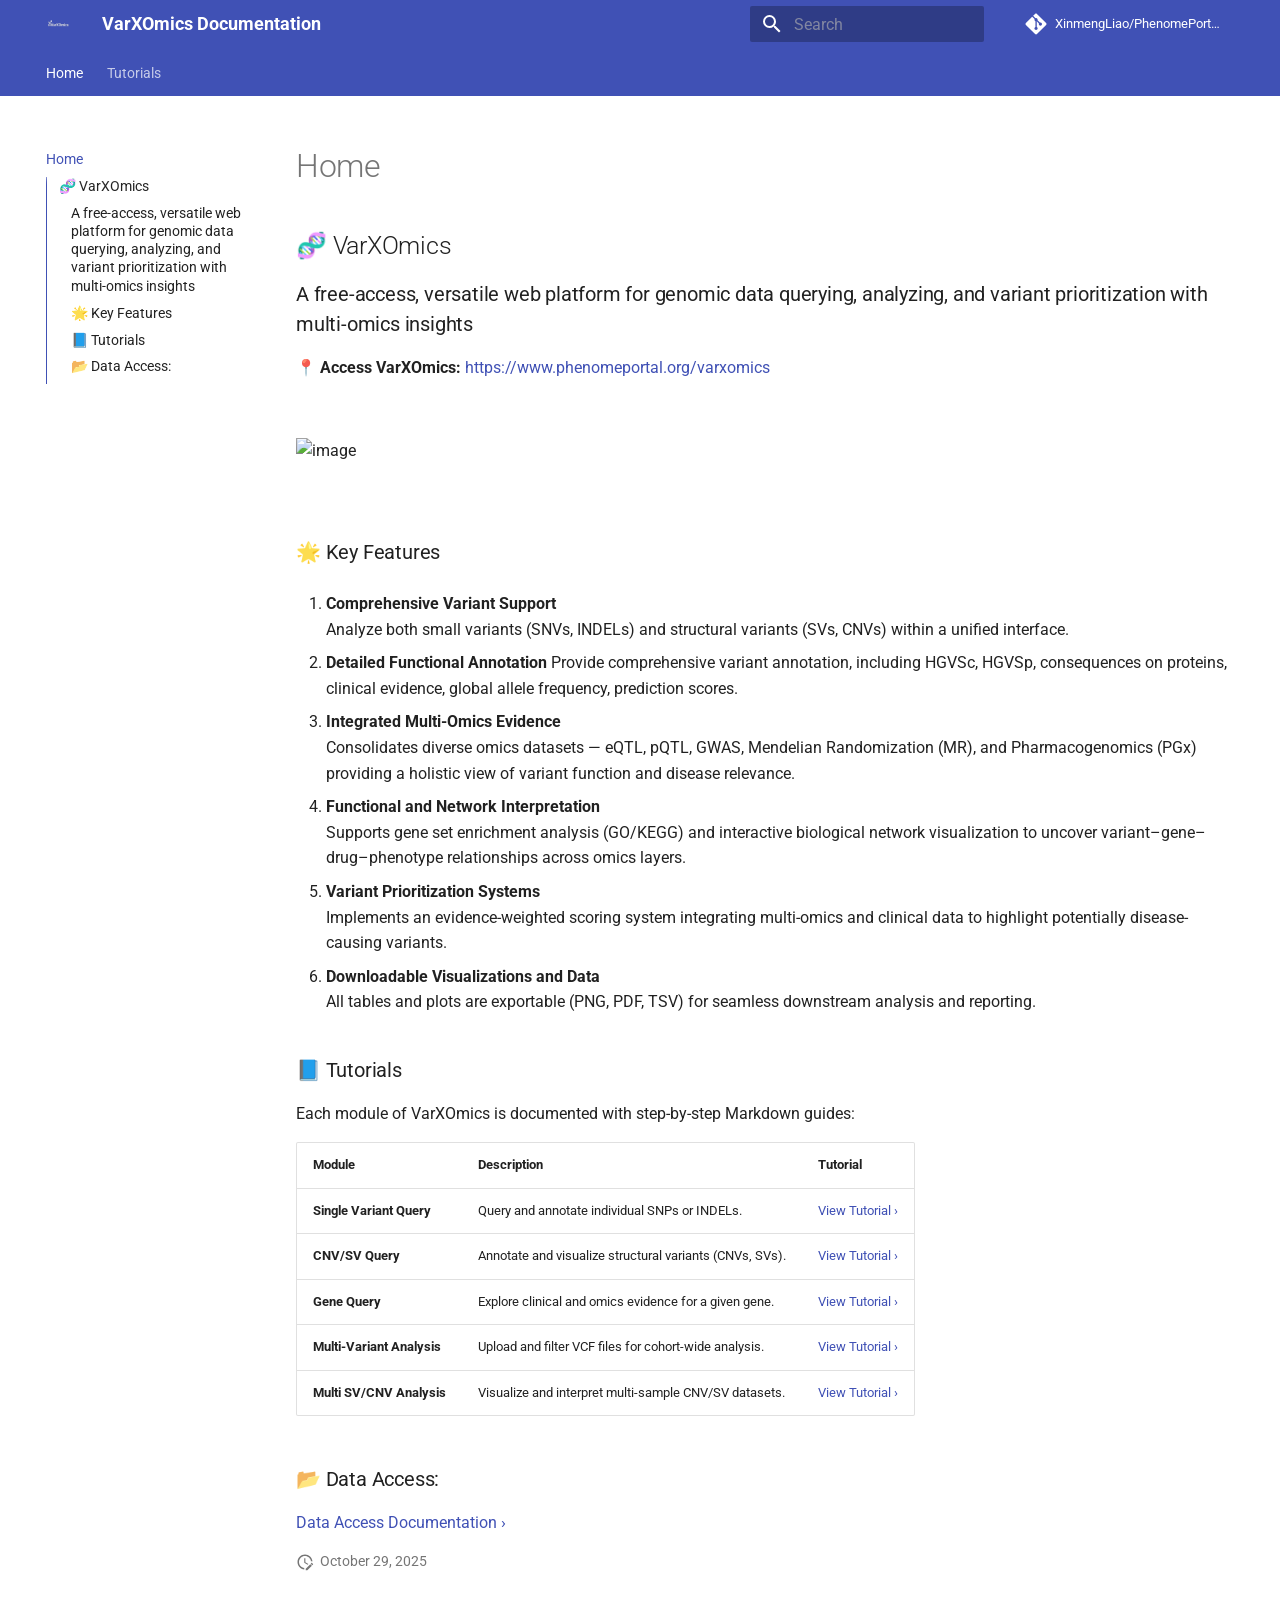
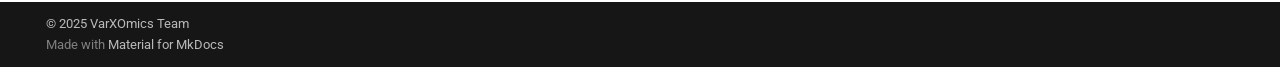
==== Intro/index.html @ 3ace54a8 "Deployed fb011fa with MkDocs version: 1.6.1" ====
<!doctype html>
<html lang="en" class="no-js">
  <head>
    
      <meta charset="utf-8">
      <meta name="viewport" content="width=device-width,initial-scale=1">
      
      
        <meta name="author" content="Xinmeng Liao">
      
      
        <link rel="canonical" href="https://xinmengliao.github.io/PhenomePortal-VarXOmics/Intro/">
      
      
      
        <link rel="next" href="../Functions/Variant%20Query/">
      
      
      <link rel="icon" href="../images/favicon.png">
      <meta name="generator" content="mkdocs-1.6.1, mkdocs-material-9.6.22">
    
    
      
        <title>Home - VarXOmics Documentation</title>
      
    
    
      <link rel="stylesheet" href="../assets/stylesheets/main.84d31ad4.min.css">
      
        
        <link rel="stylesheet" href="../assets/stylesheets/palette.06af60db.min.css">
      
      


    
    
      
    
    
      
        
        
        <link rel="preconnect" href="https://fonts.gstatic.com" crossorigin>
        <link rel="stylesheet" href="https://fonts.googleapis.com/css?family=Roboto:300,300i,400,400i,700,700i%7CRoboto+Mono:400,400i,700,700i&display=fallback">
        <style>:root{--md-text-font:"Roboto";--md-code-font:"Roboto Mono"}</style>
      
    
    
    <script>__md_scope=new URL("..",location),__md_hash=e=>[...e].reduce(((e,_)=>(e<<5)-e+_.charCodeAt(0)),0),__md_get=(e,_=localStorage,t=__md_scope)=>JSON.parse(_.getItem(t.pathname+"."+e)),__md_set=(e,_,t=localStorage,a=__md_scope)=>{try{t.setItem(a.pathname+"."+e,JSON.stringify(_))}catch(e){}}</script>
    
      

    
    
    
  </head>
  
  
    
    
      
    
    
    
    
    <body dir="ltr" data-md-color-scheme="default" data-md-color-primary="indigo" data-md-color-accent="blue">
  
    
    <input class="md-toggle" data-md-toggle="drawer" type="checkbox" id="__drawer" autocomplete="off">
    <input class="md-toggle" data-md-toggle="search" type="checkbox" id="__search" autocomplete="off">
    <label class="md-overlay" for="__drawer"></label>
    <div data-md-component="skip">
      
        
        <a href="#varxomics" class="md-skip">
          Skip to content
        </a>
      
    </div>
    <div data-md-component="announce">
      
    </div>
    
    
      

<header class="md-header" data-md-component="header">
  <nav class="md-header__inner md-grid" aria-label="Header">
    <a href=".." title="VarXOmics Documentation" class="md-header__button md-logo" aria-label="VarXOmics Documentation" data-md-component="logo">
      
  <img src="../images/white-logo.png" alt="logo">

    </a>
    <label class="md-header__button md-icon" for="__drawer">
      
      <svg xmlns="http://www.w3.org/2000/svg" viewBox="0 0 24 24"><path d="M3 6h18v2H3zm0 5h18v2H3zm0 5h18v2H3z"/></svg>
    </label>
    <div class="md-header__title" data-md-component="header-title">
      <div class="md-header__ellipsis">
        <div class="md-header__topic">
          <span class="md-ellipsis">
            VarXOmics Documentation
          </span>
        </div>
        <div class="md-header__topic" data-md-component="header-topic">
          <span class="md-ellipsis">
            
              Home
            
          </span>
        </div>
      </div>
    </div>
    
      
        <form class="md-header__option" data-md-component="palette">
  
    
    
    
    <input class="md-option" data-md-color-media="" data-md-color-scheme="default" data-md-color-primary="indigo" data-md-color-accent="blue"  aria-hidden="true"  type="radio" name="__palette" id="__palette_0">
    
  
</form>
      
    
    
      <script>var palette=__md_get("__palette");if(palette&&palette.color){if("(prefers-color-scheme)"===palette.color.media){var media=matchMedia("(prefers-color-scheme: light)"),input=document.querySelector(media.matches?"[data-md-color-media='(prefers-color-scheme: light)']":"[data-md-color-media='(prefers-color-scheme: dark)']");palette.color.media=input.getAttribute("data-md-color-media"),palette.color.scheme=input.getAttribute("data-md-color-scheme"),palette.color.primary=input.getAttribute("data-md-color-primary"),palette.color.accent=input.getAttribute("data-md-color-accent")}for(var[key,value]of Object.entries(palette.color))document.body.setAttribute("data-md-color-"+key,value)}</script>
    
    
    
      
      
        <label class="md-header__button md-icon" for="__search">
          
          <svg xmlns="http://www.w3.org/2000/svg" viewBox="0 0 24 24"><path d="M9.5 3A6.5 6.5 0 0 1 16 9.5c0 1.61-.59 3.09-1.56 4.23l.27.27h.79l5 5-1.5 1.5-5-5v-.79l-.27-.27A6.52 6.52 0 0 1 9.5 16 6.5 6.5 0 0 1 3 9.5 6.5 6.5 0 0 1 9.5 3m0 2C7 5 5 7 5 9.5S7 14 9.5 14 14 12 14 9.5 12 5 9.5 5"/></svg>
        </label>
        <div class="md-search" data-md-component="search" role="dialog">
  <label class="md-search__overlay" for="__search"></label>
  <div class="md-search__inner" role="search">
    <form class="md-search__form" name="search">
      <input type="text" class="md-search__input" name="query" aria-label="Search" placeholder="Search" autocapitalize="off" autocorrect="off" autocomplete="off" spellcheck="false" data-md-component="search-query" required>
      <label class="md-search__icon md-icon" for="__search">
        
        <svg xmlns="http://www.w3.org/2000/svg" viewBox="0 0 24 24"><path d="M9.5 3A6.5 6.5 0 0 1 16 9.5c0 1.61-.59 3.09-1.56 4.23l.27.27h.79l5 5-1.5 1.5-5-5v-.79l-.27-.27A6.52 6.52 0 0 1 9.5 16 6.5 6.5 0 0 1 3 9.5 6.5 6.5 0 0 1 9.5 3m0 2C7 5 5 7 5 9.5S7 14 9.5 14 14 12 14 9.5 12 5 9.5 5"/></svg>
        
        <svg xmlns="http://www.w3.org/2000/svg" viewBox="0 0 24 24"><path d="M20 11v2H8l5.5 5.5-1.42 1.42L4.16 12l7.92-7.92L13.5 5.5 8 11z"/></svg>
      </label>
      <nav class="md-search__options" aria-label="Search">
        
        <button type="reset" class="md-search__icon md-icon" title="Clear" aria-label="Clear" tabindex="-1">
          
          <svg xmlns="http://www.w3.org/2000/svg" viewBox="0 0 24 24"><path d="M19 6.41 17.59 5 12 10.59 6.41 5 5 6.41 10.59 12 5 17.59 6.41 19 12 13.41 17.59 19 19 17.59 13.41 12z"/></svg>
        </button>
      </nav>
      
    </form>
    <div class="md-search__output">
      <div class="md-search__scrollwrap" tabindex="0" data-md-scrollfix>
        <div class="md-search-result" data-md-component="search-result">
          <div class="md-search-result__meta">
            Initializing search
          </div>
          <ol class="md-search-result__list" role="presentation"></ol>
        </div>
      </div>
    </div>
  </div>
</div>
      
    
    
      <div class="md-header__source">
        <a href="https://github.com/XinmengLiao/PhenomePortal-VarXOmics" title="Go to repository" class="md-source" data-md-component="source">
  <div class="md-source__icon md-icon">
    
    <svg xmlns="http://www.w3.org/2000/svg" viewBox="0 0 448 512"><!--! Font Awesome Free 7.1.0 by @fontawesome - https://fontawesome.com License - https://fontawesome.com/license/free (Icons: CC BY 4.0, Fonts: SIL OFL 1.1, Code: MIT License) Copyright 2025 Fonticons, Inc.--><path d="M439.6 236.1 244 40.5c-5.4-5.5-12.8-8.5-20.4-8.5s-15 3-20.4 8.4L162.5 81l51.5 51.5c27.1-9.1 52.7 16.8 43.4 43.7l49.7 49.7c34.2-11.8 61.2 31 35.5 56.7-26.5 26.5-70.2-2.9-56-37.3L240.3 199v121.9c25.3 12.5 22.3 41.8 9.1 55-6.4 6.4-15.2 10.1-24.3 10.1s-17.8-3.6-24.3-10.1c-17.6-17.6-11.1-46.9 11.2-56v-123c-20.8-8.5-24.6-30.7-18.6-45L142.6 101 8.5 235.1C3 240.6 0 247.9 0 255.5s3 15 8.5 20.4l195.6 195.7c5.4 5.4 12.7 8.4 20.4 8.4s15-3 20.4-8.4l194.7-194.7c5.4-5.4 8.4-12.8 8.4-20.4s-3-15-8.4-20.4"/></svg>
  </div>
  <div class="md-source__repository">
    XinmengLiao/PhenomePortal-VarXOmics
  </div>
</a>
      </div>
    
  </nav>
  
</header>
    
    <div class="md-container" data-md-component="container">
      
      
        
          
            
<nav class="md-tabs" aria-label="Tabs" data-md-component="tabs">
  <div class="md-grid">
    <ul class="md-tabs__list">
      
        
  
  
  
    
  
  
    <li class="md-tabs__item md-tabs__item--active">
      <a href="./" class="md-tabs__link">
        
  
  
    
  
  Home

      </a>
    </li>
  

      
        
  
  
  
  
    
    
      <li class="md-tabs__item">
        <a href="../Functions/Variant%20Query/" class="md-tabs__link">
          
  
  
  Tutorials

        </a>
      </li>
    
  

      
    </ul>
  </div>
</nav>
          
        
      
      <main class="md-main" data-md-component="main">
        <div class="md-main__inner md-grid">
          
            
              
              <div class="md-sidebar md-sidebar--primary" data-md-component="sidebar" data-md-type="navigation" >
                <div class="md-sidebar__scrollwrap">
                  <div class="md-sidebar__inner">
                    


  


  

<nav class="md-nav md-nav--primary md-nav--lifted md-nav--integrated" aria-label="Navigation" data-md-level="0">
  <label class="md-nav__title" for="__drawer">
    <a href=".." title="VarXOmics Documentation" class="md-nav__button md-logo" aria-label="VarXOmics Documentation" data-md-component="logo">
      
  <img src="../images/white-logo.png" alt="logo">

    </a>
    VarXOmics Documentation
  </label>
  
    <div class="md-nav__source">
      <a href="https://github.com/XinmengLiao/PhenomePortal-VarXOmics" title="Go to repository" class="md-source" data-md-component="source">
  <div class="md-source__icon md-icon">
    
    <svg xmlns="http://www.w3.org/2000/svg" viewBox="0 0 448 512"><!--! Font Awesome Free 7.1.0 by @fontawesome - https://fontawesome.com License - https://fontawesome.com/license/free (Icons: CC BY 4.0, Fonts: SIL OFL 1.1, Code: MIT License) Copyright 2025 Fonticons, Inc.--><path d="M439.6 236.1 244 40.5c-5.4-5.5-12.8-8.5-20.4-8.5s-15 3-20.4 8.4L162.5 81l51.5 51.5c27.1-9.1 52.7 16.8 43.4 43.7l49.7 49.7c34.2-11.8 61.2 31 35.5 56.7-26.5 26.5-70.2-2.9-56-37.3L240.3 199v121.9c25.3 12.5 22.3 41.8 9.1 55-6.4 6.4-15.2 10.1-24.3 10.1s-17.8-3.6-24.3-10.1c-17.6-17.6-11.1-46.9 11.2-56v-123c-20.8-8.5-24.6-30.7-18.6-45L142.6 101 8.5 235.1C3 240.6 0 247.9 0 255.5s3 15 8.5 20.4l195.6 195.7c5.4 5.4 12.7 8.4 20.4 8.4s15-3 20.4-8.4l194.7-194.7c5.4-5.4 8.4-12.8 8.4-20.4s-3-15-8.4-20.4"/></svg>
  </div>
  <div class="md-source__repository">
    XinmengLiao/PhenomePortal-VarXOmics
  </div>
</a>
    </div>
  
  <ul class="md-nav__list" data-md-scrollfix>
    
      
      
  
  
    
  
  
  
    <li class="md-nav__item md-nav__item--active">
      
      <input class="md-nav__toggle md-toggle" type="checkbox" id="__toc">
      
      
      
        <label class="md-nav__link md-nav__link--active" for="__toc">
          
  
  
  <span class="md-ellipsis">
    Home
    
  </span>
  

          <span class="md-nav__icon md-icon"></span>
        </label>
      
      <a href="./" class="md-nav__link md-nav__link--active">
        
  
  
  <span class="md-ellipsis">
    Home
    
  </span>
  

      </a>
      
        

<nav class="md-nav md-nav--secondary" aria-label="Table of contents">
  
  
  
  
    <label class="md-nav__title" for="__toc">
      <span class="md-nav__icon md-icon"></span>
      Table of contents
    </label>
    <ul class="md-nav__list" data-md-component="toc" data-md-scrollfix>
      
        <li class="md-nav__item">
  <a href="#varxomics" class="md-nav__link">
    <span class="md-ellipsis">
      🧬 VarXOmics
    </span>
  </a>
  
    <nav class="md-nav" aria-label="🧬 VarXOmics">
      <ul class="md-nav__list">
        
          <li class="md-nav__item">
  <a href="#a-free-access-versatile-web-platform-for-genomic-data-querying-analyzing-and-variant-prioritization-with-multi-omics-insights" class="md-nav__link">
    <span class="md-ellipsis">
      A free-access, versatile web platform for genomic data querying, analyzing, and variant prioritization with multi-omics insights
    </span>
  </a>
  
</li>
        
          <li class="md-nav__item">
  <a href="#key-features" class="md-nav__link">
    <span class="md-ellipsis">
      🌟 Key Features
    </span>
  </a>
  
</li>
        
          <li class="md-nav__item">
  <a href="#tutorials" class="md-nav__link">
    <span class="md-ellipsis">
      📘 Tutorials
    </span>
  </a>
  
</li>
        
          <li class="md-nav__item">
  <a href="#data-access" class="md-nav__link">
    <span class="md-ellipsis">
      📂 Data Access:
    </span>
  </a>
  
</li>
        
      </ul>
    </nav>
  
</li>
      
    </ul>
  
</nav>
      
    </li>
  

    
      
      
  
  
  
  
    
    
    
    
      
      
        
      
    
    
    <li class="md-nav__item md-nav__item--nested">
      
        
        
        <input class="md-nav__toggle md-toggle " type="checkbox" id="__nav_2" >
        
          
          <label class="md-nav__link" for="__nav_2" id="__nav_2_label" tabindex="0">
            
  
  
  <span class="md-ellipsis">
    Tutorials
    
  </span>
  

            <span class="md-nav__icon md-icon"></span>
          </label>
        
        <nav class="md-nav" data-md-level="1" aria-labelledby="__nav_2_label" aria-expanded="false">
          <label class="md-nav__title" for="__nav_2">
            <span class="md-nav__icon md-icon"></span>
            Tutorials
          </label>
          <ul class="md-nav__list" data-md-scrollfix>
            
              
                
  
  
  
  
    <li class="md-nav__item">
      <a href="../Functions/Variant%20Query/" class="md-nav__link">
        
  
  
  <span class="md-ellipsis">
    Variant Query
    
  </span>
  

      </a>
    </li>
  

              
            
              
                
  
  
  
  
    <li class="md-nav__item">
      <a href="../Functions/Small%20variant%20interpretation/" class="md-nav__link">
        
  
  
  <span class="md-ellipsis">
    Small Variant Interpretation
    
  </span>
  

      </a>
    </li>
  

              
            
              
                
  
  
  
  
    <li class="md-nav__item">
      <a href="../Functions/Gene%20Query/" class="md-nav__link">
        
  
  
  <span class="md-ellipsis">
    Gene Query
    
  </span>
  

      </a>
    </li>
  

              
            
              
                
  
  
  
  
    <li class="md-nav__item">
      <a href="../Functions/CNVs%20and%20SVs%20intrepretation/" class="md-nav__link">
        
  
  
  <span class="md-ellipsis">
    CNVs and SVs Interpretation
    
  </span>
  

      </a>
    </li>
  

              
            
              
                
  
  
  
  
    <li class="md-nav__item">
      <a href="../Functions/Data Access.md" class="md-nav__link">
        
  
  
  <span class="md-ellipsis">
    Data Access
    
  </span>
  

      </a>
    </li>
  

              
            
          </ul>
        </nav>
      
    </li>
  

    
  </ul>
</nav>
                  </div>
                </div>
              </div>
            
            
          
          
            <div class="md-content" data-md-component="content">
              <article class="md-content__inner md-typeset">
                
                  


  
  


  <h1>Home</h1>

<h2 id="varxomics">🧬 VarXOmics<a class="headerlink" href="#varxomics" title="Permanent link">&para;</a></h2>
<h3 id="a-free-access-versatile-web-platform-for-genomic-data-querying-analyzing-and-variant-prioritization-with-multi-omics-insights">A free-access, versatile web platform for genomic data querying, analyzing, and variant prioritization with multi-omics insights<a class="headerlink" href="#a-free-access-versatile-web-platform-for-genomic-data-querying-analyzing-and-variant-prioritization-with-multi-omics-insights" title="Permanent link">&para;</a></h3>
<p>📍 <strong>Access VarXOmics:</strong> <a href="https://www.phenomeportal.org/varxomics">https://www.phenomeportal.org/varxomics</a>  </p>
<p><br></p>
<p><img width="732" height="503" alt="image" src="https://github.com/user-attachments/assets/38341a95-0609-4ba3-80f9-0747c9c6f6c2" /></p>
<p><br></p>
<h3 id="key-features">🌟 Key Features<a class="headerlink" href="#key-features" title="Permanent link">&para;</a></h3>
<ol>
<li>
<p><strong>Comprehensive Variant Support</strong><br />
   Analyze both small variants (SNVs, INDELs) and structural variants (SVs, CNVs) within a unified interface.  </p>
</li>
<li>
<p><strong>Detailed Functional Annotation</strong>
   Provide comprehensive variant annotation, including HGVSc, HGVSp, consequences on proteins, clinical evidence, global allele frequency, prediction scores.</p>
</li>
<li>
<p><strong>Integrated Multi-Omics Evidence</strong><br />
   Consolidates diverse omics datasets — eQTL, pQTL, GWAS, Mendelian Randomization (MR), and Pharmacogenomics (PGx) providing a holistic view of variant function and disease relevance.  </p>
</li>
<li>
<p><strong>Functional and Network Interpretation</strong><br />
   Supports gene set enrichment analysis (GO/KEGG) and interactive biological network visualization to uncover variant–gene–drug–phenotype relationships across omics layers.  </p>
</li>
<li>
<p><strong>Variant Prioritization Systems</strong><br />
   Implements an evidence-weighted scoring system integrating multi-omics and clinical data to highlight potentially disease-causing variants.  </p>
</li>
<li>
<p><strong>Downloadable Visualizations and Data</strong><br />
   All tables and plots are exportable (PNG, PDF, TSV) for seamless downstream analysis and reporting.  </p>
</li>
</ol>
<h3 id="tutorials">📘 Tutorials<a class="headerlink" href="#tutorials" title="Permanent link">&para;</a></h3>
<p>Each module of VarXOmics is documented with step-by-step Markdown guides:</p>
<table>
<thead>
<tr>
<th style="text-align: left;">Module</th>
<th style="text-align: left;">Description</th>
<th style="text-align: left;">Tutorial</th>
</tr>
</thead>
<tbody>
<tr>
<td style="text-align: left;"><strong>Single Variant Query</strong></td>
<td style="text-align: left;">Query and annotate individual SNPs or INDELs.</td>
<td style="text-align: left;"><a href="https://github.com/XinmengLiao/PhenomePortal-VarXOmics/blob/main/Tutorials/Variant%20Query.md">View Tutorial ›</a></td>
</tr>
<tr>
<td style="text-align: left;"><strong>CNV/SV Query</strong></td>
<td style="text-align: left;">Annotate and visualize structural variants (CNVs, SVs).</td>
<td style="text-align: left;"><a href="https://github.com/XinmengLiao/PhenomePortal-VarXOmics/blob/main/Tutorials/Variant%20Query.md">View Tutorial ›</a></td>
</tr>
<tr>
<td style="text-align: left;"><strong>Gene Query</strong></td>
<td style="text-align: left;">Explore clinical and omics evidence for a given gene.</td>
<td style="text-align: left;"><a href="[./docs/Gene_Query.md](https://github.com/XinmengLiao/PhenomePortal-VarXOmics/blob/main/Tutorials/Gene%20Query.md)">View Tutorial ›</a></td>
</tr>
<tr>
<td style="text-align: left;"><strong>Multi-Variant Analysis</strong></td>
<td style="text-align: left;">Upload and filter VCF files for cohort-wide analysis.</td>
<td style="text-align: left;"><a href="https://github.com/XinmengLiao/PhenomePortal-VarXOmics/blob/main/Tutorials/Small%20variant%20interpretation.md">View Tutorial ›</a></td>
</tr>
<tr>
<td style="text-align: left;"><strong>Multi SV/CNV Analysis</strong></td>
<td style="text-align: left;">Visualize and interpret multi-sample CNV/SV datasets.</td>
<td style="text-align: left;"><a href="https://github.com/XinmengLiao/PhenomePortal-VarXOmics/blob/main/Tutorials/CNVs%20and%20SVs%20intrepretation.md">View Tutorial ›</a></td>
</tr>
</tbody>
</table>
<h3 id="data-access">📂 Data Access:<a class="headerlink" href="#data-access" title="Permanent link">&para;</a></h3>
<p><a href="https://github.com/XinmengLiao/PhenomePortal-VarXOmics/tree/main/Data%20Access">Data Access Documentation ›</a></p>







  
    
  
  


  <aside class="md-source-file">
    
      
  <span class="md-source-file__fact">
    <span class="md-icon" title="Last update">
      <svg xmlns="http://www.w3.org/2000/svg" viewBox="0 0 24 24"><path d="M21 13.1c-.1 0-.3.1-.4.2l-1 1 2.1 2.1 1-1c.2-.2.2-.6 0-.8l-1.3-1.3c-.1-.1-.2-.2-.4-.2m-1.9 1.8-6.1 6V23h2.1l6.1-6.1zM12.5 7v5.2l4 2.4-1 1L11 13V7zM11 21.9c-5.1-.5-9-4.8-9-9.9C2 6.5 6.5 2 12 2c5.3 0 9.6 4.1 10 9.3-.3-.1-.6-.2-1-.2s-.7.1-1 .2C19.6 7.2 16.2 4 12 4c-4.4 0-8 3.6-8 8 0 4.1 3.1 7.5 7.1 7.9l-.1.2z"/></svg>
    </span>
    <span class="git-revision-date-localized-plugin git-revision-date-localized-plugin-date" title="October 29, 2025 22:44:53 UTC">October 29, 2025</span>
  </span>

    
    
    
    
  </aside>





                
              </article>
            </div>
          
          
<script>var target=document.getElementById(location.hash.slice(1));target&&target.name&&(target.checked=target.name.startsWith("__tabbed_"))</script>
        </div>
        
      </main>
      
        <footer class="md-footer">
  
  <div class="md-footer-meta md-typeset">
    <div class="md-footer-meta__inner md-grid">
      <div class="md-copyright">
  
    <div class="md-copyright__highlight">
      © 2025 VarXOmics Team
    </div>
  
  
    Made with
    <a href="https://squidfunk.github.io/mkdocs-material/" target="_blank" rel="noopener">
      Material for MkDocs
    </a>
  
</div>
      
    </div>
  </div>
</footer>
      
    </div>
    <div class="md-dialog" data-md-component="dialog">
      <div class="md-dialog__inner md-typeset"></div>
    </div>
    
    
    
      
      <script id="__config" type="application/json">{"base": "..", "features": ["navigation.tabs", "navigation.sections", "toc.integrate", "content.code.copy"], "search": "../assets/javascripts/workers/search.973d3a69.min.js", "tags": null, "translations": {"clipboard.copied": "Copied to clipboard", "clipboard.copy": "Copy to clipboard", "search.result.more.one": "1 more on this page", "search.result.more.other": "# more on this page", "search.result.none": "No matching documents", "search.result.one": "1 matching document", "search.result.other": "# matching documents", "search.result.placeholder": "Type to start searching", "search.result.term.missing": "Missing", "select.version": "Select version"}, "version": null}</script>
    
    
      <script src="../assets/javascripts/bundle.f55a23d4.min.js"></script>
      
    
  </body>
</html>
---- assets/stylesheets/main.84d31ad4.min.css ----
@charset "UTF-8";html{-webkit-text-size-adjust:none;-moz-text-size-adjust:none;text-size-adjust:none;box-sizing:border-box}*,:after,:before{box-sizing:inherit}@media (prefers-reduced-motion){*,:after,:before{transition:none!important}}body{margin:0}a,button,input,label{-webkit-tap-highlight-color:transparent}a{color:inherit;text-decoration:none}hr{border:0;box-sizing:initial;display:block;height:.05rem;overflow:visible;padding:0}small{font-size:80%}sub,sup{line-height:1em}img{border-style:none}table{border-collapse:initial;border-spacing:0}td,th{font-weight:400;vertical-align:top}button{background:#0000;border:0;font-family:inherit;font-size:inherit;margin:0;padding:0}input{border:0;outline:none}:root{--md-primary-fg-color:#4051b5;--md-primary-fg-color--light:#5d6cc0;--md-primary-fg-color--dark:#303fa1;--md-primary-bg-color:#fff;--md-primary-bg-color--light:#ffffffb3;--md-accent-fg-color:#526cfe;--md-accent-fg-color--transparent:#526cfe1a;--md-accent-bg-color:#fff;--md-accent-bg-color--light:#ffffffb3}[data-md-color-scheme=default]{color-scheme:light}[data-md-color-scheme=default] img[src$="#gh-dark-mode-only"],[data-md-color-scheme=default] img[src$="#only-dark"]{display:none}:root,[data-md-color-scheme=default]{--md-hue:225deg;--md-default-fg-color:#000000de;--md-default-fg-color--light:#0000008a;--md-default-fg-color--lighter:#00000052;--md-default-fg-color--lightest:#00000012;--md-default-bg-color:#fff;--md-default-bg-color--light:#ffffffb3;--md-default-bg-color--lighter:#ffffff4d;--md-default-bg-color--lightest:#ffffff1f;--md-code-fg-color:#36464e;--md-code-bg-color:#f5f5f5;--md-code-hl-color:#4287ff;--md-code-hl-color--light:#4287ff1a;--md-code-hl-number-color:#d52a2a;--md-code-hl-special-color:#db1457;--md-code-hl-function-color:#a846b9;--md-code-hl-constant-color:#6e59d9;--md-code-hl-keyword-color:#3f6ec6;--md-code-hl-string-color:#1c7d4d;--md-code-hl-name-color:var(--md-code-fg-color);--md-code-hl-operator-color:var(--md-default-fg-color--light);--md-code-hl-punctuation-color:var(--md-default-fg-color--light);--md-code-hl-comment-color:var(--md-default-fg-color--light);--md-code-hl-generic-color:var(--md-default-fg-color--light);--md-code-hl-variable-color:var(--md-default-fg-color--light);--md-typeset-color:var(--md-default-fg-color);--md-typeset-a-color:var(--md-primary-fg-color);--md-typeset-del-color:#f5503d26;--md-typeset-ins-color:#0bd57026;--md-typeset-kbd-color:#fafafa;--md-typeset-kbd-accent-color:#fff;--md-typeset-kbd-border-color:#b8b8b8;--md-typeset-mark-color:#ffff0080;--md-typeset-table-color:#0000001f;--md-typeset-table-color--light:rgba(0,0,0,.035);--md-admonition-fg-color:var(--md-default-fg-color);--md-admonition-bg-color:var(--md-default-bg-color);--md-warning-fg-color:#000000de;--md-warning-bg-color:#ff9;--md-footer-fg-color:#fff;--md-footer-fg-color--light:#ffffffb3;--md-footer-fg-color--lighter:#ffffff73;--md-footer-bg-color:#000000de;--md-footer-bg-color--dark:#00000052;--md-shadow-z1:0 0.2rem 0.5rem #0000000d,0 0 0.05rem #0000001a;--md-shadow-z2:0 0.2rem 0.5rem #0000001a,0 0 0.05rem #00000040;--md-shadow-z3:0 0.2rem 0.5rem #0003,0 0 0.05rem #00000059}.md-icon svg{fill:currentcolor;display:block;height:1.2rem;width:1.2rem}body{-webkit-font-smoothing:antialiased;-moz-osx-font-smoothing:grayscale;--md-text-font-family:var(--md-text-font,_),-apple-system,BlinkMacSystemFont,Helvetica,Arial,sans-serif;--md-code-font-family:var(--md-code-font,_),SFMono-Regular,Consolas,Menlo,monospace}aside,body,input{font-feature-settings:"kern","liga";color:var(--md-typeset-color);font-family:var(--md-text-font-family)}code,kbd,pre{font-feature-settings:"kern";font-family:var(--md-code-font-family)}:root{--md-typeset-table-sort-icon:url('data:image/svg+xml;charset=utf-8,<svg xmlns="http://www.w3.org/2000/svg" viewBox="0 0 24 24"><path d="m18 21-4-4h3V7h-3l4-4 4 4h-3v10h3M2 19v-2h10v2M2 13v-2h7v2M2 7V5h4v2z"/></svg>');--md-typeset-table-sort-icon--asc:url('data:image/svg+xml;charset=utf-8,<svg xmlns="http://www.w3.org/2000/svg" viewBox="0 0 24 24"><path d="M19 17h3l-4 4-4-4h3V3h2M2 17h10v2H2M6 5v2H2V5m0 6h7v2H2z"/></svg>');--md-typeset-table-sort-icon--desc:url('data:image/svg+xml;charset=utf-8,<svg xmlns="http://www.w3.org/2000/svg" viewBox="0 0 24 24"><path d="M19 7h3l-4-4-4 4h3v14h2M2 17h10v2H2M6 5v2H2V5m0 6h7v2H2z"/></svg>')}.md-typeset{-webkit-print-color-adjust:exact;color-adjust:exact;font-size:.8rem;line-height:1.6;overflow-wrap:break-word}@media print{.md-typeset{font-size:.68rem}}.md-typeset blockquote,.md-typeset dl,.md-typeset figure,.md-typeset ol,.md-typeset pre,.md-typeset ul{margin-bottom:1em;margin-top:1em}.md-typeset h1{color:var(--md-default-fg-color--light);font-size:2em;line-height:1.3;margin:0 0 1.25em}.md-typeset h1,.md-typeset h2{font-weight:300;letter-spacing:-.01em}.md-typeset h2{font-size:1.5625em;line-height:1.4;margin:1.6em 0 .64em}.md-typeset h3{font-size:1.25em;font-weight:400;letter-spacing:-.01em;line-height:1.5;margin:1.6em 0 .8em}.md-typeset h2+h3{margin-top:.8em}.md-typeset h4{font-weight:700;letter-spacing:-.01em;margin:1em 0}.md-typeset h5,.md-typeset h6{color:var(--md-default-fg-color--light);font-size:.8em;font-weight:700;letter-spacing:-.01em;margin:1.25em 0}.md-typeset h5{text-transform:uppercase}.md-typeset h5 code{text-transform:none}.md-typeset hr{border-bottom:.05rem solid var(--md-default-fg-color--lightest);display:flow-root;margin:1.5em 0}.md-typeset a{color:var(--md-typeset-a-color);word-break:break-word}.md-typeset a,.md-typeset a:before{transition:color 125ms}.md-typeset a:focus,.md-typeset a:hover{color:var(--md-accent-fg-color)}.md-typeset a:focus code,.md-typeset a:hover code{background-color:var(--md-accent-fg-color--transparent)}.md-typeset a code{color:currentcolor;transition:background-color 125ms}.md-typeset a.focus-visible{outline-color:var(--md-accent-fg-color);outline-offset:.2rem}.md-typeset code,.md-typeset kbd,.md-typeset pre{color:var(--md-code-fg-color);direction:ltr;font-variant-ligatures:none}@media print{.md-typeset code,.md-typeset kbd,.md-typeset pre{white-space:pre-wrap}}.md-typeset code{background-color:var(--md-code-bg-color);border-radius:.1rem;-webkit-box-decoration-break:clone;box-decoration-break:clone;font-size:.85em;padding:0 .2941176471em;word-break:break-word}.md-typeset code:not(.focus-visible){-webkit-tap-highlight-color:transparent;outline:none}.md-typeset pre{display:flow-root;line-height:1.4;position:relative}.md-typeset pre>code{-webkit-box-decoration-break:slice;box-decoration-break:slice;box-shadow:none;display:block;margin:0;outline-color:var(--md-accent-fg-color);overflow:auto;padding:.7720588235em 1.1764705882em;scrollbar-color:var(--md-default-fg-color--lighter) #0000;scrollbar-width:thin;touch-action:auto;word-break:normal}.md-typeset pre>code:hover{scrollbar-color:var(--md-accent-fg-color) #0000}.md-typeset pre>code::-webkit-scrollbar{height:.2rem;width:.2rem}.md-typeset pre>code::-webkit-scrollbar-thumb{background-color:var(--md-default-fg-color--lighter)}.md-typeset pre>code::-webkit-scrollbar-thumb:hover{background-color:var(--md-accent-fg-color)}.md-typeset kbd{background-color:var(--md-typeset-kbd-color);border-radius:.1rem;box-shadow:0 .1rem 0 .05rem var(--md-typeset-kbd-border-color),0 .1rem 0 var(--md-typeset-kbd-border-color),0 -.1rem .2rem var(--md-typeset-kbd-accent-color) inset;color:var(--md-default-fg-color);display:inline-block;font-size:.75em;padding:0 .6666666667em;vertical-align:text-top;word-break:break-word}.md-typeset mark{background-color:var(--md-typeset-mark-color);-webkit-box-decoration-break:clone;box-decoration-break:clone;color:inherit;word-break:break-word}.md-typeset abbr{border-bottom:.05rem dotted var(--md-default-fg-color--light);cursor:help;text-decoration:none}.md-typeset small{opacity:.75}[dir=ltr] .md-typeset sub,[dir=ltr] .md-typeset sup{margin-left:.078125em}[dir=rtl] .md-typeset sub,[dir=rtl] .md-typeset sup{margin-right:.078125em}[dir=ltr] .md-typeset blockquote{padding-left:.6rem}[dir=rtl] .md-typeset blockquote{padding-right:.6rem}[dir=ltr] .md-typeset blockquote{border-left:.2rem solid var(--md-default-fg-color--lighter)}[dir=rtl] .md-typeset blockquote{border-right:.2rem solid var(--md-default-fg-color--lighter)}.md-typeset blockquote{color:var(--md-default-fg-color--light);margin-left:0;margin-right:0}.md-typeset ul{list-style-type:disc}.md-typeset ul[type]{list-style-type:revert-layer}[dir=ltr] .md-typeset ol,[dir=ltr] .md-typeset ul{margin-left:.625em}[dir=rtl] .md-typeset ol,[dir=rtl] .md-typeset ul{margin-right:.625em}.md-typeset ol,.md-typeset ul{padding:0}.md-typeset ol:not([hidden]),.md-typeset ul:not([hidden]){display:flow-root}.md-typeset ol ol,.md-typeset ul ol{list-style-type:lower-alpha}.md-typeset ol ol ol,.md-typeset ul ol ol{list-style-type:lower-roman}.md-typeset ol ol ol ol,.md-typeset ul ol ol ol{list-style-type:upper-alpha}.md-typeset ol ol ol ol ol,.md-typeset ul ol ol ol ol{list-style-type:upper-roman}.md-typeset ol[type],.md-typeset ul[type]{list-style-type:revert-layer}[dir=ltr] .md-typeset ol li,[dir=ltr] .md-typeset ul li{margin-left:1.25em}[dir=rtl] .md-typeset ol li,[dir=rtl] .md-typeset ul li{margin-right:1.25em}.md-typeset ol li,.md-typeset ul li{margin-bottom:.5em}.md-typeset ol li blockquote,.md-typeset ol li p,.md-typeset ul li blockquote,.md-typeset ul li p{margin:.5em 0}.md-typeset ol li:last-child,.md-typeset ul li:last-child{margin-bottom:0}[dir=ltr] .md-typeset ol li ol,[dir=ltr] .md-typeset ol li ul,[dir=ltr] .md-typeset ul li ol,[dir=ltr] .md-typeset ul li ul{margin-left:.625em}[dir=rtl] .md-typeset ol li ol,[dir=rtl] .md-typeset ol li ul,[dir=rtl] .md-typeset ul li ol,[dir=rtl] .md-typeset ul li ul{margin-right:.625em}.md-typeset ol li ol,.md-typeset ol li ul,.md-typeset ul li ol,.md-typeset ul li ul{margin-bottom:.5em;margin-top:.5em}[dir=ltr] .md-typeset dd{margin-left:1.875em}[dir=rtl] .md-typeset dd{margin-right:1.875em}.md-typeset dd{margin-bottom:1.5em;margin-top:1em}.md-typeset img,.md-typeset svg,.md-typeset video{height:auto;max-width:100%}.md-typeset img[align=left]{margin:1em 1em 1em 0}.md-typeset img[align=right]{margin:1em 0 1em 1em}.md-typeset img[align]:only-child{margin-top:0}.md-typeset figure{display:flow-root;margin:1em auto;max-width:100%;text-align:center;width:fit-content}.md-typeset figure img{display:block;margin:0 auto}.md-typeset figcaption{font-style:italic;margin:1em auto;max-width:24rem}.md-typeset iframe{max-width:100%}.md-typeset table:not([class]){background-color:var(--md-default-bg-color);border:.05rem solid var(--md-typeset-table-color);border-radius:.1rem;display:inline-block;font-size:.64rem;max-width:100%;overflow:auto;touch-action:auto}@media print{.md-typeset table:not([class]){display:table}}.md-typeset table:not([class])+*{margin-top:1.5em}.md-typeset table:not([class]) td>:first-child,.md-typeset table:not([class]) th>:first-child{margin-top:0}.md-typeset table:not([class]) td>:last-child,.md-typeset table:not([class]) th>:last-child{margin-bottom:0}.md-typeset table:not([class]) td:not([align]),.md-typeset table:not([class]) th:not([align]){text-align:left}[dir=rtl] .md-typeset table:not([class]) td:not([align]),[dir=rtl] .md-typeset table:not([class]) th:not([align]){text-align:right}.md-typeset table:not([class]) th{font-weight:700;min-width:5rem;padding:.9375em 1.25em;vertical-align:top}.md-typeset table:not([class]) td{border-top:.05rem solid var(--md-typeset-table-color);padding:.9375em 1.25em;vertical-align:top}.md-typeset table:not([class]) tbody tr{transition:background-color 125ms}.md-typeset table:not([class]) tbody tr:hover{background-color:var(--md-typeset-table-color--light);box-shadow:0 .05rem 0 var(--md-default-bg-color) inset}.md-typeset table:not([class]) a{word-break:normal}.md-typeset table th[role=columnheader]{cursor:pointer}[dir=ltr] .md-typeset table th[role=columnheader]:after{margin-left:.5em}[dir=rtl] .md-typeset table th[role=columnheader]:after{margin-right:.5em}.md-typeset table th[role=columnheader]:after{content:"";display:inline-block;height:1.2em;-webkit-mask-image:var(--md-typeset-table-sort-icon);mask-image:var(--md-typeset-table-sort-icon);-webkit-mask-repeat:no-repeat;mask-repeat:no-repeat;-webkit-mask-size:contain;mask-size:contain;transition:background-color 125ms;vertical-align:text-bottom;width:1.2em}.md-typeset table th[role=columnheader]:hover:after{background-color:var(--md-default-fg-color--lighter)}.md-typeset table th[role=columnheader][aria-sort=ascending]:after{background-color:var(--md-default-fg-color--light);-webkit-mask-image:var(--md-typeset-table-sort-icon--asc);mask-image:var(--md-typeset-table-sort-icon--asc)}.md-typeset table th[role=columnheader][aria-sort=descending]:after{background-color:var(--md-default-fg-color--light);-webkit-mask-image:var(--md-typeset-table-sort-icon--desc);mask-image:var(--md-typeset-table-sort-icon--desc)}.md-typeset__scrollwrap{margin:1em -.8rem;overflow-x:auto;touch-action:auto}.md-typeset__table{display:inline-block;margin-bottom:.5em;padding:0 .8rem}@media print{.md-typeset__table{display:block}}html .md-typeset__table table{display:table;margin:0;overflow:hidden;width:100%}@media screen and (max-width:44.984375em){.md-content__inner>pre{margin:1em -.8rem}.md-content__inner>pre code{border-radius:0}}.md-typeset .md-author{border-radius:100%;display:block;flex-shrink:0;height:1.6rem;overflow:hidden;position:relative;transition:color 125ms,transform 125ms;width:1.6rem}.md-typeset .md-author img{display:block}.md-typeset .md-author--more{background:var(--md-default-fg-color--lightest);color:var(--md-default-fg-color--lighter);font-size:.6rem;font-weight:700;line-height:1.6rem;text-align:center}.md-typeset .md-author--long{height:2.4rem;width:2.4rem}.md-typeset a.md-author{transform:scale(1)}.md-typeset a.md-author img{border-radius:100%;filter:grayscale(100%) opacity(75%);transition:filter 125ms}.md-typeset a.md-author:focus,.md-typeset a.md-author:hover{transform:scale(1.1);z-index:1}.md-typeset a.md-author:focus img,.md-typeset a.md-author:hover img{filter:grayscale(0)}.md-banner{background-color:var(--md-footer-bg-color);color:var(--md-footer-fg-color);overflow:auto}@media print{.md-banner{display:none}}.md-banner--warning{background-color:var(--md-warning-bg-color);color:var(--md-warning-fg-color)}.md-banner__inner{font-size:.7rem;margin:.6rem auto;padding:0 .8rem}[dir=ltr] .md-banner__button{float:right}[dir=rtl] .md-banner__button{float:left}.md-banner__button{color:inherit;cursor:pointer;transition:opacity .25s}.no-js .md-banner__button{display:none}.md-banner__button:hover{opacity:.7}html{font-size:125%;height:100%;overflow-x:hidden}@media screen and (min-width:100em){html{font-size:137.5%}}@media screen and (min-width:125em){html{font-size:150%}}body{background-color:var(--md-default-bg-color);display:flex;flex-direction:column;font-size:.5rem;min-height:100%;position:relative;width:100%}@media print{body{display:block}}@media screen and (max-width:59.984375em){body[data-md-scrolllock]{position:fixed}}.md-grid{margin-left:auto;margin-right:auto;max-width:61rem}.md-container{display:flex;flex-direction:column;flex-grow:1}@media print{.md-container{display:block}}.md-main{flex-grow:1}.md-main__inner{display:flex;height:100%;margin-top:1.5rem}.md-ellipsis{overflow:hidden;text-overflow:ellipsis}.md-toggle{display:none}.md-option{height:0;opacity:0;position:absolute;width:0}.md-option:checked+label:not([hidden]){display:block}.md-option.focus-visible+label{outline-color:var(--md-accent-fg-color);outline-style:auto}.md-skip{background-color:var(--md-default-fg-color);border-radius:.1rem;color:var(--md-default-bg-color);font-size:.64rem;margin:.5rem;opacity:0;outline-color:var(--md-accent-fg-color);padding:.3rem .5rem;position:fixed;transform:translateY(.4rem);z-index:-1}.md-skip:focus{opacity:1;transform:translateY(0);transition:transform .25s cubic-bezier(.4,0,.2,1),opacity 175ms 75ms;z-index:10}@page{margin:25mm}:root{--md-clipboard-icon:url('data:image/svg+xml;charset=utf-8,<svg xmlns="http://www.w3.org/2000/svg" viewBox="0 0 24 24"><path d="M19 21H8V7h11m0-2H8a2 2 0 0 0-2 2v14a2 2 0 0 0 2 2h11a2 2 0 0 0 2-2V7a2 2 0 0 0-2-2m-3-4H4a2 2 0 0 0-2 2v14h2V3h12z"/></svg>')}.md-clipboard{border-radius:.1rem;color:var(--md-default-fg-color--lightest);cursor:pointer;height:1.5em;outline-color:var(--md-accent-fg-color);outline-offset:.1rem;position:absolute;right:.5em;top:.5em;transition:color .25s;width:1.5em;z-index:1}@media print{.md-clipboard{display:none}}.md-clipboard:not(.focus-visible){-webkit-tap-highlight-color:transparent;outline:none}:hover>.md-clipboard{color:var(--md-default-fg-color--light)}.md-clipboard:focus,.md-clipboard:hover{color:var(--md-accent-fg-color)}.md-clipboard:after{background-color:currentcolor;content:"";display:block;height:1.125em;margin:0 auto;-webkit-mask-image:var(--md-clipboard-icon);mask-image:var(--md-clipboard-icon);-webkit-mask-position:center;mask-position:center;-webkit-mask-repeat:no-repeat;mask-repeat:no-repeat;-webkit-mask-size:contain;mask-size:contain;width:1.125em}.md-clipboard--inline{cursor:pointer}.md-clipboard--inline code{transition:color .25s,background-color .25s}.md-clipboard--inline:focus code,.md-clipboard--inline:hover code{background-color:var(--md-accent-fg-color--transparent);color:var(--md-accent-fg-color)}.md-typeset .md-code__content{display:grid}@keyframes consent{0%{opacity:0;transform:translateY(100%)}to{opacity:1;transform:translateY(0)}}@keyframes overlay{0%{opacity:0}to{opacity:1}}.md-consent__overlay{animation:overlay .25s both;-webkit-backdrop-filter:blur(.1rem);backdrop-filter:blur(.1rem);background-color:#0000008a;height:100%;opacity:1;position:fixed;top:0;width:100%;z-index:5}.md-consent__inner{animation:consent .5s cubic-bezier(.1,.7,.1,1) both;background-color:var(--md-default-bg-color);border:0;border-radius:.1rem;bottom:0;box-shadow:0 0 .2rem #0000001a,0 .2rem .4rem #0003;max-height:100%;overflow:auto;padding:0;position:fixed;width:100%;z-index:5}.md-consent__form{padding:.8rem}.md-consent__settings{display:none;margin:1em 0}input:checked+.md-consent__settings{display:block}.md-consent__controls{margin-bottom:.8rem}.md-typeset .md-consent__controls .md-button{display:inline}@media screen and (max-width:44.984375em){.md-typeset .md-consent__controls .md-button{display:block;margin-top:.4rem;text-align:center;width:100%}}.md-consent label{cursor:pointer}.md-content{flex-grow:1;min-width:0}.md-content__inner{margin:0 .8rem 1.2rem;padding-top:.6rem}@media screen and (min-width:76.25em){[dir=ltr] .md-sidebar--primary:not([hidden])~.md-content>.md-content__inner{margin-left:1.2rem}[dir=ltr] .md-sidebar--secondary:not([hidden])~.md-content>.md-content__inner,[dir=rtl] .md-sidebar--primary:not([hidden])~.md-content>.md-content__inner{margin-right:1.2rem}[dir=rtl] .md-sidebar--secondary:not([hidden])~.md-content>.md-content__inner{margin-left:1.2rem}}.md-content__inner:before{content:"";display:block;height:.4rem}.md-content__inner>:last-child{margin-bottom:0}[dir=ltr] .md-content__button{float:right}[dir=rtl] .md-content__button{float:left}[dir=ltr] .md-content__button{margin-left:.4rem}[dir=rtl] .md-content__button{margin-right:.4rem}.md-content__button{margin:.4rem 0;padding:0}@media print{.md-content__button{display:none}}.md-typeset .md-content__button{color:var(--md-default-fg-color--lighter)}.md-content__button svg{display:inline;vertical-align:top}[dir=rtl] .md-content__button svg{transform:scaleX(-1)}[dir=ltr] .md-dialog{right:.8rem}[dir=rtl] .md-dialog{left:.8rem}.md-dialog{background-color:var(--md-default-fg-color);border-radius:.1rem;bottom:.8rem;box-shadow:var(--md-shadow-z3);min-width:11.1rem;opacity:0;padding:.4rem .6rem;pointer-events:none;position:fixed;transform:translateY(100%);transition:transform 0ms .4s,opacity .4s;z-index:4}@media print{.md-dialog{display:none}}.md-dialog--active{opacity:1;pointer-events:auto;transform:translateY(0);transition:transform .4s cubic-bezier(.075,.85,.175,1),opacity .4s}.md-dialog__inner{color:var(--md-default-bg-color);font-size:.7rem}.md-feedback{margin:2em 0 1em;text-align:center}.md-feedback fieldset{border:none;margin:0;padding:0}.md-feedback__title{font-weight:700;margin:1em auto}.md-feedback__inner{position:relative}.md-feedback__list{display:flex;flex-wrap:wrap;place-content:baseline center;position:relative}.md-feedback__list:hover .md-icon:not(:disabled){color:var(--md-default-fg-color--lighter)}:disabled .md-feedback__list{min-height:1.8rem}.md-feedback__icon{color:var(--md-default-fg-color--light);cursor:pointer;flex-shrink:0;margin:0 .1rem;transition:color 125ms}.md-feedback__icon:not(:disabled).md-icon:hover{color:var(--md-accent-fg-color)}.md-feedback__icon:disabled{color:var(--md-default-fg-color--lightest);pointer-events:none}.md-feedback__note{opacity:0;position:relative;transform:translateY(.4rem);transition:transform .4s cubic-bezier(.1,.7,.1,1),opacity .15s}.md-feedback__note>*{margin:0 auto;max-width:16rem}:disabled .md-feedback__note{opacity:1;transform:translateY(0)}@media print{.md-feedback{display:none}}.md-footer{background-color:var(--md-footer-bg-color);color:var(--md-footer-fg-color)}@media print{.md-footer{display:none}}.md-footer__inner{justify-content:space-between;overflow:auto;padding:.2rem}.md-footer__inner:not([hidden]){display:flex}.md-footer__link{align-items:end;display:flex;flex-grow:0.01;margin-bottom:.4rem;margin-top:1rem;max-width:100%;outline-color:var(--md-accent-fg-color);overflow:hidden;transition:opacity .25s}.md-footer__link:focus,.md-footer__link:hover{opacity:.7}[dir=rtl] .md-footer__link svg{transform:scaleX(-1)}@media screen and (max-width:44.984375em){.md-footer__link--prev{flex-shrink:0}.md-footer__link--prev .md-footer__title{display:none}}[dir=ltr] .md-footer__link--next{margin-left:auto}[dir=rtl] .md-footer__link--next{margin-right:auto}.md-footer__link--next{text-align:right}[dir=rtl] .md-footer__link--next{text-align:left}.md-footer__title{flex-grow:1;font-size:.9rem;margin-bottom:.7rem;max-width:calc(100% - 2.4rem);padding:0 1rem;white-space:nowrap}.md-footer__button{margin:.2rem;padding:.4rem}.md-footer__direction{font-size:.64rem;opacity:.7}.md-footer-meta{background-color:var(--md-footer-bg-color--dark)}.md-footer-meta__inner{display:flex;flex-wrap:wrap;justify-content:space-between;padding:.2rem}html .md-footer-meta.md-typeset a{color:var(--md-footer-fg-color--light)}html .md-footer-meta.md-typeset a:focus,html .md-footer-meta.md-typeset a:hover{color:var(--md-footer-fg-color)}.md-copyright{color:var(--md-footer-fg-color--lighter);font-size:.64rem;margin:auto .6rem;padding:.4rem 0;width:100%}@media screen and (min-width:45em){.md-copyright{width:auto}}.md-copyright__highlight{color:var(--md-footer-fg-color--light)}.md-social{display:inline-flex;gap:.2rem;margin:0 .4rem;padding:.2rem 0 .6rem}@media screen and (min-width:45em){.md-social{padding:.6rem 0}}.md-social__link{display:inline-block;height:1.6rem;text-align:center;width:1.6rem}.md-social__link:before{line-height:1.9}.md-social__link svg{fill:currentcolor;max-height:.8rem;vertical-align:-25%}.md-typeset .md-button{border:.1rem solid;border-radius:.1rem;color:var(--md-primary-fg-color);cursor:pointer;display:inline-block;font-weight:700;padding:.625em 2em;transition:color 125ms,background-color 125ms,border-color 125ms}.md-typeset .md-button--primary{background-color:var(--md-primary-fg-color);border-color:var(--md-primary-fg-color);color:var(--md-primary-bg-color)}.md-typeset .md-button:focus,.md-typeset .md-button:hover{background-color:var(--md-accent-fg-color);border-color:var(--md-accent-fg-color);color:var(--md-accent-bg-color)}[dir=ltr] .md-typeset .md-input{border-top-left-radius:.1rem}[dir=ltr] .md-typeset .md-input,[dir=rtl] .md-typeset .md-input{border-top-right-radius:.1rem}[dir=rtl] .md-typeset .md-input{border-top-left-radius:.1rem}.md-typeset .md-input{border-bottom:.1rem solid var(--md-default-fg-color--lighter);box-shadow:var(--md-shadow-z1);font-size:.8rem;height:1.8rem;padding:0 .6rem;transition:border .25s,box-shadow .25s}.md-typeset .md-input:focus,.md-typeset .md-input:hover{border-bottom-color:var(--md-accent-fg-color);box-shadow:var(--md-shadow-z2)}.md-typeset .md-input--stretch{width:100%}.md-header{background-color:var(--md-primary-fg-color);box-shadow:0 0 .2rem #0000,0 .2rem .4rem #0000;color:var(--md-primary-bg-color);display:block;left:0;position:sticky;right:0;top:0;z-index:4}@media print{.md-header{display:none}}.md-header[hidden]{transform:translateY(-100%);transition:transform .25s cubic-bezier(.8,0,.6,1),box-shadow .25s}.md-header--shadow{box-shadow:0 0 .2rem #0000001a,0 .2rem .4rem #0003;transition:transform .25s cubic-bezier(.1,.7,.1,1),box-shadow .25s}.md-header__inner{align-items:center;display:flex;padding:0 .2rem}.md-header__button{color:currentcolor;cursor:pointer;margin:.2rem;outline-color:var(--md-accent-fg-color);padding:.4rem;position:relative;transition:opacity .25s;vertical-align:middle;z-index:1}.md-header__button:hover{opacity:.7}.md-header__button:not([hidden]){display:inline-block}.md-header__button:not(.focus-visible){-webkit-tap-highlight-color:transparent;outline:none}.md-header__button.md-logo{margin:.2rem;padding:.4rem}@media screen and (max-width:76.234375em){.md-header__button.md-logo{display:none}}.md-header__button.md-logo img,.md-header__button.md-logo svg{fill:currentcolor;display:block;height:1.2rem;width:auto}@media screen and (min-width:60em){.md-header__button[for=__search]{display:none}}.no-js .md-header__button[for=__search]{display:none}[dir=rtl] .md-header__button[for=__search] svg{transform:scaleX(-1)}@media screen and (min-width:76.25em){.md-header__button[for=__drawer]{display:none}}.md-header__topic{display:flex;max-width:100%;position:absolute;transition:transform .4s cubic-bezier(.1,.7,.1,1),opacity .15s;white-space:nowrap}.md-header__topic+.md-header__topic{opacity:0;pointer-events:none;transform:translateX(1.25rem);transition:transform .4s cubic-bezier(1,.7,.1,.1),opacity .15s;z-index:-1}[dir=rtl] .md-header__topic+.md-header__topic{transform:translateX(-1.25rem)}.md-header__topic:first-child{font-weight:700}[dir=ltr] .md-header__title{margin-left:1rem;margin-right:.4rem}[dir=rtl] .md-header__title{margin-left:.4rem;margin-right:1rem}.md-header__title{flex-grow:1;font-size:.9rem;height:2.4rem;line-height:2.4rem}.md-header__title--active .md-header__topic{opacity:0;pointer-events:none;transform:translateX(-1.25rem);transition:transform .4s cubic-bezier(1,.7,.1,.1),opacity .15s;z-index:-1}[dir=rtl] .md-header__title--active .md-header__topic{transform:translateX(1.25rem)}.md-header__title--active .md-header__topic+.md-header__topic{opacity:1;pointer-events:auto;transform:translateX(0);transition:transform .4s cubic-bezier(.1,.7,.1,1),opacity .15s;z-index:0}.md-header__title>.md-header__ellipsis{height:100%;position:relative;width:100%}.md-header__option{display:flex;flex-shrink:0;max-width:100%;transition:max-width 0ms .25s,opacity .25s .25s;white-space:nowrap}[data-md-toggle=search]:checked~.md-header .md-header__option{max-width:0;opacity:0;transition:max-width 0ms,opacity 0ms}.md-header__option>input{bottom:0}.md-header__source{display:none}@media screen and (min-width:60em){[dir=ltr] .md-header__source{margin-left:1rem}[dir=rtl] .md-header__source{margin-right:1rem}.md-header__source{display:block;max-width:11.7rem;width:11.7rem}}@media screen and (min-width:76.25em){[dir=ltr] .md-header__source{margin-left:1.4rem}[dir=rtl] .md-header__source{margin-right:1.4rem}}.md-meta{color:var(--md-default-fg-color--light);font-size:.7rem;line-height:1.3}.md-meta__list{display:inline-flex;flex-wrap:wrap;list-style:none;margin:0;padding:0}.md-meta__item:not(:last-child):after{content:"·";margin-left:.2rem;margin-right:.2rem}.md-meta__link{color:var(--md-typeset-a-color)}.md-meta__link:focus,.md-meta__link:hover{color:var(--md-accent-fg-color)}.md-draft{background-color:#ff1744;border-radius:.125em;color:#fff;display:inline-block;font-weight:700;padding-left:.5714285714em;padding-right:.5714285714em}:root{--md-nav-icon--prev:url('data:image/svg+xml;charset=utf-8,<svg xmlns="http://www.w3.org/2000/svg" viewBox="0 0 24 24"><path d="M20 11v2H8l5.5 5.5-1.42 1.42L4.16 12l7.92-7.92L13.5 5.5 8 11z"/></svg>');--md-nav-icon--next:url('data:image/svg+xml;charset=utf-8,<svg xmlns="http://www.w3.org/2000/svg" viewBox="0 0 24 24"><path d="M8.59 16.58 13.17 12 8.59 7.41 10 6l6 6-6 6z"/></svg>');--md-toc-icon:url('data:image/svg+xml;charset=utf-8,<svg xmlns="http://www.w3.org/2000/svg" viewBox="0 0 24 24"><path d="M3 9h14V7H3zm0 4h14v-2H3zm0 4h14v-2H3zm16 0h2v-2h-2zm0-10v2h2V7zm0 6h2v-2h-2z"/></svg>')}.md-nav{font-size:.7rem;line-height:1.3}.md-nav__title{color:var(--md-default-fg-color--light);display:block;font-weight:700;overflow:hidden;padding:0 .6rem;text-overflow:ellipsis}.md-nav__title .md-nav__button{display:none}.md-nav__title .md-nav__button img{height:100%;width:auto}.md-nav__title .md-nav__button.md-logo img,.md-nav__title .md-nav__button.md-logo svg{fill:currentcolor;display:block;height:2.4rem;max-width:100%;object-fit:contain;width:auto}.md-nav__list{list-style:none;margin:0;padding:0}.md-nav__link{align-items:flex-start;display:flex;gap:.4rem;margin-top:.625em;scroll-snap-align:start;transition:color 125ms}.md-nav__link--passed{color:var(--md-default-fg-color--light)}.md-nav__item .md-nav__link--active,.md-nav__item .md-nav__link--active code{color:var(--md-typeset-a-color)}.md-nav__link .md-ellipsis{position:relative}[dir=ltr] .md-nav__link .md-icon:last-child{margin-left:auto}[dir=rtl] .md-nav__link .md-icon:last-child{margin-right:auto}.md-nav__link svg{fill:currentcolor;flex-shrink:0;height:1.3em;position:relative}.md-nav__link[for]:focus,.md-nav__link[for]:hover,.md-nav__link[href]:focus,.md-nav__link[href]:hover{color:var(--md-accent-fg-color);cursor:pointer}.md-nav__link.focus-visible{outline-color:var(--md-accent-fg-color);outline-offset:.2rem}.md-nav--primary .md-nav__link[for=__toc]{display:none}.md-nav--primary .md-nav__link[for=__toc] .md-icon:after{background-color:currentcolor;display:block;height:100%;-webkit-mask-image:var(--md-toc-icon);mask-image:var(--md-toc-icon);width:100%}.md-nav--primary .md-nav__link[for=__toc]~.md-nav{display:none}.md-nav__container>.md-nav__link{margin-top:0}.md-nav__container>.md-nav__link:first-child{flex-grow:1;min-width:0}.md-nav__icon{flex-shrink:0}.md-nav__source{display:none}@media screen and (max-width:76.234375em){.md-nav--primary,.md-nav--primary .md-nav{background-color:var(--md-default-bg-color);display:flex;flex-direction:column;height:100%;left:0;position:absolute;right:0;top:0;z-index:1}.md-nav--primary .md-nav__item,.md-nav--primary .md-nav__title{font-size:.8rem;line-height:1.5}.md-nav--primary .md-nav__title{background-color:var(--md-default-fg-color--lightest);color:var(--md-default-fg-color--light);cursor:pointer;height:5.6rem;line-height:2.4rem;padding:3rem .8rem .2rem;position:relative;white-space:nowrap}[dir=ltr] .md-nav--primary .md-nav__title .md-nav__icon{left:.4rem}[dir=rtl] .md-nav--primary .md-nav__title .md-nav__icon{right:.4rem}.md-nav--primary .md-nav__title .md-nav__icon{display:block;height:1.2rem;margin:.2rem;position:absolute;top:.4rem;width:1.2rem}.md-nav--primary .md-nav__title .md-nav__icon:after{background-color:currentcolor;content:"";display:block;height:100%;-webkit-mask-image:var(--md-nav-icon--prev);mask-image:var(--md-nav-icon--prev);-webkit-mask-position:center;mask-position:center;-webkit-mask-repeat:no-repeat;mask-repeat:no-repeat;-webkit-mask-size:contain;mask-size:contain;width:100%}.md-nav--primary .md-nav__title~.md-nav__list{background-color:var(--md-default-bg-color);box-shadow:0 .05rem 0 var(--md-default-fg-color--lightest) inset;overflow-y:auto;scroll-snap-type:y mandatory;touch-action:pan-y}.md-nav--primary .md-nav__title~.md-nav__list>:first-child{border-top:0}.md-nav--primary .md-nav__title[for=__drawer]{background-color:var(--md-primary-fg-color);color:var(--md-primary-bg-color);font-weight:700}.md-nav--primary .md-nav__title .md-logo{display:block;left:.2rem;margin:.2rem;padding:.4rem;position:absolute;right:.2rem;top:.2rem}.md-nav--primary .md-nav__list{flex:1}.md-nav--primary .md-nav__item{border-top:.05rem solid var(--md-default-fg-color--lightest)}.md-nav--primary .md-nav__item--active>.md-nav__link{color:var(--md-typeset-a-color)}.md-nav--primary .md-nav__item--active>.md-nav__link:focus,.md-nav--primary .md-nav__item--active>.md-nav__link:hover{color:var(--md-accent-fg-color)}.md-nav--primary .md-nav__link{margin-top:0;padding:.6rem .8rem}.md-nav--primary .md-nav__link svg{margin-top:.1em}.md-nav--primary .md-nav__link>.md-nav__link{padding:0}[dir=ltr] .md-nav--primary .md-nav__link .md-nav__icon{margin-right:-.2rem}[dir=rtl] .md-nav--primary .md-nav__link .md-nav__icon{margin-left:-.2rem}.md-nav--primary .md-nav__link .md-nav__icon{font-size:1.2rem;height:1.2rem;width:1.2rem}.md-nav--primary .md-nav__link .md-nav__icon:after{background-color:currentcolor;content:"";display:block;height:100%;-webkit-mask-image:var(--md-nav-icon--next);mask-image:var(--md-nav-icon--next);-webkit-mask-position:center;mask-position:center;-webkit-mask-repeat:no-repeat;mask-repeat:no-repeat;-webkit-mask-size:contain;mask-size:contain;width:100%}[dir=rtl] .md-nav--primary .md-nav__icon:after{transform:scale(-1)}.md-nav--primary .md-nav--secondary .md-nav{background-color:initial;position:static}[dir=ltr] .md-nav--primary .md-nav--secondary .md-nav .md-nav__link{padding-left:1.4rem}[dir=rtl] .md-nav--primary .md-nav--secondary .md-nav .md-nav__link{padding-right:1.4rem}[dir=ltr] .md-nav--primary .md-nav--secondary .md-nav .md-nav .md-nav__link{padding-left:2rem}[dir=rtl] .md-nav--primary .md-nav--secondary .md-nav .md-nav .md-nav__link{padding-right:2rem}[dir=ltr] .md-nav--primary .md-nav--secondary .md-nav .md-nav .md-nav .md-nav__link{padding-left:2.6rem}[dir=rtl] .md-nav--primary .md-nav--secondary .md-nav .md-nav .md-nav .md-nav__link{padding-right:2.6rem}[dir=ltr] .md-nav--primary .md-nav--secondary .md-nav .md-nav .md-nav .md-nav .md-nav__link{padding-left:3.2rem}[dir=rtl] .md-nav--primary .md-nav--secondary .md-nav .md-nav .md-nav .md-nav .md-nav__link{padding-right:3.2rem}.md-nav--secondary{background-color:initial}.md-nav__toggle~.md-nav{display:flex;opacity:0;transform:translateX(100%);transition:transform .25s cubic-bezier(.8,0,.6,1),opacity 125ms 50ms}[dir=rtl] .md-nav__toggle~.md-nav{transform:translateX(-100%)}.md-nav__toggle:checked~.md-nav{opacity:1;transform:translateX(0);transition:transform .25s cubic-bezier(.4,0,.2,1),opacity 125ms 125ms}.md-nav__toggle:checked~.md-nav>.md-nav__list{-webkit-backface-visibility:hidden;backface-visibility:hidden}}@media screen and (max-width:59.984375em){.md-nav--primary .md-nav__link[for=__toc]{display:flex}.md-nav--primary .md-nav__link[for=__toc] .md-icon:after{content:""}.md-nav--primary .md-nav__link[for=__toc]+.md-nav__link{display:none}.md-nav--primary .md-nav__link[for=__toc]~.md-nav{display:flex}.md-nav__source{background-color:var(--md-primary-fg-color--dark);color:var(--md-primary-bg-color);display:block;padding:0 .2rem}}@media screen and (min-width:60em) and (max-width:76.234375em){.md-nav--integrated .md-nav__link[for=__toc]{display:flex}.md-nav--integrated .md-nav__link[for=__toc] .md-icon:after{content:""}.md-nav--integrated .md-nav__link[for=__toc]+.md-nav__link{display:none}.md-nav--integrated .md-nav__link[for=__toc]~.md-nav{display:flex}}@media screen and (min-width:60em){.md-nav{margin-bottom:-.4rem}.md-nav--secondary .md-nav__title{background:var(--md-default-bg-color);box-shadow:0 0 .4rem .4rem var(--md-default-bg-color);position:sticky;top:0;z-index:1}.md-nav--secondary .md-nav__title[for=__toc]{scroll-snap-align:start}.md-nav--secondary .md-nav__title .md-nav__icon{display:none}[dir=ltr] .md-nav--secondary .md-nav__list{padding-left:.6rem}[dir=rtl] .md-nav--secondary .md-nav__list{padding-right:.6rem}.md-nav--secondary .md-nav__list{padding-bottom:.4rem}[dir=ltr] .md-nav--secondary .md-nav__item>.md-nav__link{margin-right:.4rem}[dir=rtl] .md-nav--secondary .md-nav__item>.md-nav__link{margin-left:.4rem}}@media screen and (min-width:76.25em){.md-nav{margin-bottom:-.4rem;transition:max-height .25s cubic-bezier(.86,0,.07,1)}.md-nav--primary .md-nav__title{background:var(--md-default-bg-color);box-shadow:0 0 .4rem .4rem var(--md-default-bg-color);position:sticky;top:0;z-index:1}.md-nav--primary .md-nav__title[for=__drawer]{scroll-snap-align:start}.md-nav--primary .md-nav__title .md-nav__icon{display:none}[dir=ltr] .md-nav--primary .md-nav__list{padding-left:.6rem}[dir=rtl] .md-nav--primary .md-nav__list{padding-right:.6rem}.md-nav--primary .md-nav__list{padding-bottom:.4rem}[dir=ltr] .md-nav--primary .md-nav__item>.md-nav__link{margin-right:.4rem}[dir=rtl] .md-nav--primary .md-nav__item>.md-nav__link{margin-left:.4rem}.md-nav__toggle~.md-nav{display:grid;grid-template-rows:minmax(.4rem,0fr);opacity:0;transition:grid-template-rows .25s cubic-bezier(.86,0,.07,1),opacity .25s,visibility 0ms .25s;visibility:collapse}.md-nav__toggle~.md-nav>.md-nav__list{overflow:hidden}.md-nav__toggle.md-toggle--indeterminate~.md-nav,.md-nav__toggle:checked~.md-nav{grid-template-rows:minmax(.4rem,1fr);opacity:1;transition:grid-template-rows .25s cubic-bezier(.86,0,.07,1),opacity .15s .1s,visibility 0ms;visibility:visible}.md-nav__toggle.md-toggle--indeterminate~.md-nav{transition:none}.md-nav__item--nested>.md-nav>.md-nav__title{display:none}.md-nav__item--section{display:block;margin:1.25em 0}.md-nav__item--section:last-child{margin-bottom:0}.md-nav__item--section>.md-nav__link{font-weight:700}.md-nav__item--section>.md-nav__link[for]{color:var(--md-default-fg-color--light)}.md-nav__item--section>.md-nav__link:not(.md-nav__container){pointer-events:none}.md-nav__item--section>.md-nav__link .md-icon,.md-nav__item--section>.md-nav__link>[for]{display:none}[dir=ltr] .md-nav__item--section>.md-nav{margin-left:-.6rem}[dir=rtl] .md-nav__item--section>.md-nav{margin-right:-.6rem}.md-nav__item--section>.md-nav{display:block;opacity:1;visibility:visible}.md-nav__item--section>.md-nav>.md-nav__list>.md-nav__item{padding:0}.md-nav__icon{border-radius:100%;height:.9rem;transition:background-color .25s;width:.9rem}.md-nav__icon:hover{background-color:var(--md-accent-fg-color--transparent)}.md-nav__icon:after{background-color:currentcolor;border-radius:100%;content:"";display:inline-block;height:100%;-webkit-mask-image:var(--md-nav-icon--next);mask-image:var(--md-nav-icon--next);-webkit-mask-position:center;mask-position:center;-webkit-mask-repeat:no-repeat;mask-repeat:no-repeat;-webkit-mask-size:contain;mask-size:contain;transition:transform .25s;vertical-align:-.1rem;width:100%}[dir=rtl] .md-nav__icon:after{transform:rotate(180deg)}.md-nav__item--nested .md-nav__toggle:checked~.md-nav__link .md-nav__icon:after,.md-nav__item--nested .md-toggle--indeterminate~.md-nav__link .md-nav__icon:after{transform:rotate(90deg)}.md-nav--lifted>.md-nav__list>.md-nav__item,.md-nav--lifted>.md-nav__title{display:none}.md-nav--lifted>.md-nav__list>.md-nav__item--active{display:block}.md-nav--lifted>.md-nav__list>.md-nav__item--active>.md-nav__link{background:var(--md-default-bg-color);box-shadow:0 0 .4rem .4rem var(--md-default-bg-color);margin-top:0;position:sticky;top:0;z-index:1}.md-nav--lifted>.md-nav__list>.md-nav__item--active>.md-nav__link:not(.md-nav__container){pointer-events:none}.md-nav--lifted>.md-nav__list>.md-nav__item--active.md-nav__item--section{margin:0}[dir=ltr] .md-nav--lifted>.md-nav__list>.md-nav__item>.md-nav:not(.md-nav--secondary){margin-left:-.6rem}[dir=rtl] .md-nav--lifted>.md-nav__list>.md-nav__item>.md-nav:not(.md-nav--secondary){margin-right:-.6rem}.md-nav--lifted>.md-nav__list>.md-nav__item>[for]{color:var(--md-default-fg-color--light)}.md-nav--lifted .md-nav[data-md-level="1"]{grid-template-rows:minmax(.4rem,1fr);opacity:1;visibility:visible}[dir=ltr] .md-nav--integrated>.md-nav__list>.md-nav__item--active .md-nav--secondary{border-left:.05rem solid var(--md-primary-fg-color)}[dir=rtl] .md-nav--integrated>.md-nav__list>.md-nav__item--active .md-nav--secondary{border-right:.05rem solid var(--md-primary-fg-color)}.md-nav--integrated>.md-nav__list>.md-nav__item--active .md-nav--secondary{display:block;margin-bottom:1.25em;opacity:1;visibility:visible}.md-nav--integrated>.md-nav__list>.md-nav__item--active .md-nav--secondary>.md-nav__list{overflow:visible;padding-bottom:0}.md-nav--integrated>.md-nav__list>.md-nav__item--active .md-nav--secondary>.md-nav__title{display:none}}.md-pagination{font-size:.8rem;font-weight:700;gap:.4rem}.md-pagination,.md-pagination>*{align-items:center;display:flex;justify-content:center}.md-pagination>*{border-radius:.2rem;height:1.8rem;min-width:1.8rem;text-align:center}.md-pagination__current{background-color:var(--md-default-fg-color--lightest);color:var(--md-default-fg-color--light)}.md-pagination__link{transition:color 125ms,background-color 125ms}.md-pagination__link:focus,.md-pagination__link:hover{background-color:var(--md-accent-fg-color--transparent);color:var(--md-accent-fg-color)}.md-pagination__link:focus svg,.md-pagination__link:hover svg{color:var(--md-accent-fg-color)}.md-pagination__link.focus-visible{outline-color:var(--md-accent-fg-color);outline-offset:.2rem}.md-pagination__link svg{fill:currentcolor;color:var(--md-default-fg-color--lighter);display:block;max-height:100%;width:1.2rem}.md-post__back{border-bottom:.05rem solid var(--md-default-fg-color--lightest);margin-bottom:1.2rem;padding-bottom:1.2rem}@media screen and (max-width:76.234375em){.md-post__back{display:none}}[dir=rtl] .md-post__back svg{transform:scaleX(-1)}.md-post__authors{display:flex;flex-direction:column;gap:.6rem;margin:0 .6rem 1.2rem}.md-post .md-post__meta a{transition:color 125ms}.md-post .md-post__meta a:focus,.md-post .md-post__meta a:hover{color:var(--md-accent-fg-color)}.md-post__title{color:var(--md-default-fg-color--light);font-weight:700}.md-post--excerpt{margin-bottom:3.2rem}.md-post--excerpt .md-post__header{align-items:center;display:flex;gap:.6rem;min-height:1.6rem}.md-post--excerpt .md-post__authors{align-items:center;display:inline-flex;flex-direction:row;gap:.2rem;margin:0;min-height:2.4rem}[dir=ltr] .md-post--excerpt .md-post__meta .md-meta__list{margin-right:.4rem}[dir=rtl] .md-post--excerpt .md-post__meta .md-meta__list{margin-left:.4rem}.md-post--excerpt .md-post__content>:first-child{--md-scroll-margin:6rem;margin-top:0}.md-post>.md-nav--secondary{margin:1em 0}.md-profile{align-items:center;display:flex;font-size:.7rem;gap:.6rem;line-height:1.4;width:100%}.md-profile__description{flex-grow:1}.md-content--post{display:flex}@media screen and (max-width:76.234375em){.md-content--post{flex-flow:column-reverse}}.md-content--post>.md-content__inner{flex-grow:1;min-width:0}@media screen and (min-width:76.25em){[dir=ltr] .md-content--post>.md-content__inner{margin-left:1.2rem}[dir=rtl] .md-content--post>.md-content__inner{margin-right:1.2rem}}@media screen and (max-width:76.234375em){.md-sidebar.md-sidebar--post{padding:0;position:static;width:100%}.md-sidebar.md-sidebar--post .md-sidebar__scrollwrap{overflow:visible}.md-sidebar.md-sidebar--post .md-sidebar__inner{padding:0}.md-sidebar.md-sidebar--post .md-post__meta{margin-left:.6rem;margin-right:.6rem}.md-sidebar.md-sidebar--post .md-nav__item{border:none;display:inline}.md-sidebar.md-sidebar--post .md-nav__list{display:inline-flex;flex-wrap:wrap;gap:.6rem;padding-bottom:.6rem;padding-top:.6rem}.md-sidebar.md-sidebar--post .md-nav__link{padding:0}.md-sidebar.md-sidebar--post .md-nav{height:auto;margin-bottom:0;position:static}}:root{--md-progress-value:0;--md-progress-delay:400ms}.md-progress{background:var(--md-primary-bg-color);height:.075rem;opacity:min(clamp(0,var(--md-progress-value),1),clamp(0,100 - var(--md-progress-value),1));position:fixed;top:0;transform:scaleX(calc(var(--md-progress-value)*1%));transform-origin:left;transition:transform .5s cubic-bezier(.19,1,.22,1),opacity .25s var(--md-progress-delay);width:100%;z-index:4}:root{--md-search-result-icon:url('data:image/svg+xml;charset=utf-8,<svg xmlns="http://www.w3.org/2000/svg" viewBox="0 0 24 24"><path d="M14 2H6a2 2 0 0 0-2 2v16a2 2 0 0 0 2 2h7c-.41-.25-.8-.56-1.14-.9-.33-.33-.61-.7-.86-1.1H6V4h7v5h5v1.18c.71.16 1.39.43 2 .82V8zm6.31 16.9c1.33-2.11.69-4.9-1.4-6.22-2.11-1.33-4.91-.68-6.22 1.4-1.34 2.11-.69 4.89 1.4 6.22 1.46.93 3.32.93 4.79.02L22 23.39 23.39 22zm-3.81.1a2.5 2.5 0 0 1-2.5-2.5 2.5 2.5 0 0 1 2.5-2.5 2.5 2.5 0 0 1 2.5 2.5 2.5 2.5 0 0 1-2.5 2.5"/></svg>')}.md-search{position:relative}@media screen and (min-width:60em){.md-search{padding:.2rem 0}}.no-js .md-search{display:none}.md-search__overlay{opacity:0;z-index:1}@media screen and (max-width:59.984375em){[dir=ltr] .md-search__overlay{left:-2.2rem}[dir=rtl] .md-search__overlay{right:-2.2rem}.md-search__overlay{background-color:var(--md-default-bg-color);border-radius:1rem;height:2rem;overflow:hidden;pointer-events:none;position:absolute;top:-1rem;transform-origin:center;transition:transform .3s .1s,opacity .2s .2s;width:2rem}[data-md-toggle=search]:checked~.md-header .md-search__overlay{opacity:1;transition:transform .4s,opacity .1s}}@media screen and (min-width:60em){[dir=ltr] .md-search__overlay{left:0}[dir=rtl] .md-search__overlay{right:0}.md-search__overlay{background-color:#0000008a;cursor:pointer;height:0;position:fixed;top:0;transition:width 0ms .25s,height 0ms .25s,opacity .25s;width:0}[data-md-toggle=search]:checked~.md-header .md-search__overlay{height:200vh;opacity:1;transition:width 0ms,height 0ms,opacity .25s;width:100%}}@media screen and (max-width:29.984375em){[data-md-toggle=search]:checked~.md-header .md-search__overlay{transform:scale(45)}}@media screen and (min-width:30em) and (max-width:44.984375em){[data-md-toggle=search]:checked~.md-header .md-search__overlay{transform:scale(60)}}@media screen and (min-width:45em) and (max-width:59.984375em){[data-md-toggle=search]:checked~.md-header .md-search__overlay{transform:scale(75)}}.md-search__inner{-webkit-backface-visibility:hidden;backface-visibility:hidden}@media screen and (max-width:59.984375em){[dir=ltr] .md-search__inner{left:0}[dir=rtl] .md-search__inner{right:0}.md-search__inner{height:0;opacity:0;overflow:hidden;position:fixed;top:0;transform:translateX(5%);transition:width 0ms .3s,height 0ms .3s,transform .15s cubic-bezier(.4,0,.2,1) .15s,opacity .15s .15s;width:0;z-index:2}[dir=rtl] .md-search__inner{transform:translateX(-5%)}[data-md-toggle=search]:checked~.md-header .md-search__inner{height:100%;opacity:1;transform:translateX(0);transition:width 0ms 0ms,height 0ms 0ms,transform .15s cubic-bezier(.1,.7,.1,1) .15s,opacity .15s .15s;width:100%}}@media screen and (min-width:60em){[dir=ltr] .md-search__inner{float:right}[dir=rtl] .md-search__inner{float:left}.md-search__inner{padding:.1rem 0;position:relative;transition:width .25s cubic-bezier(.1,.7,.1,1);width:11.7rem}}@media screen and (min-width:60em) and (max-width:76.234375em){[data-md-toggle=search]:checked~.md-header .md-search__inner{width:23.4rem}}@media screen and (min-width:76.25em){[data-md-toggle=search]:checked~.md-header .md-search__inner{width:34.4rem}}.md-search__form{background-color:var(--md-default-bg-color);box-shadow:0 0 .6rem #0000;height:2.4rem;position:relative;transition:color .25s,background-color .25s;z-index:2}@media screen and (min-width:60em){.md-search__form{background-color:#00000042;border-radius:.1rem;height:1.8rem}.md-search__form:hover{background-color:#ffffff1f}}[data-md-toggle=search]:checked~.md-header .md-search__form{background-color:var(--md-default-bg-color);border-radius:.1rem .1rem 0 0;box-shadow:0 0 .6rem #00000012;color:var(--md-default-fg-color)}[dir=ltr] .md-search__input{padding-left:3.6rem;padding-right:2.2rem}[dir=rtl] .md-search__input{padding-left:2.2rem;padding-right:3.6rem}.md-search__input{background:#0000;font-size:.9rem;height:100%;position:relative;text-overflow:ellipsis;width:100%;z-index:2}.md-search__input::placeholder{transition:color .25s}.md-search__input::placeholder,.md-search__input~.md-search__icon{color:var(--md-default-fg-color--light)}.md-search__input::-ms-clear{display:none}@media screen and (max-width:59.984375em){.md-search__input{font-size:.9rem;height:2.4rem;width:100%}}@media screen and (min-width:60em){[dir=ltr] .md-search__input{padding-left:2.2rem}[dir=rtl] .md-search__input{padding-right:2.2rem}.md-search__input{color:inherit;font-size:.8rem}.md-search__input::placeholder{color:var(--md-primary-bg-color--light)}.md-search__input+.md-search__icon{color:var(--md-primary-bg-color)}[data-md-toggle=search]:checked~.md-header .md-search__input{text-overflow:clip}[data-md-toggle=search]:checked~.md-header .md-search__input+.md-search__icon{color:var(--md-default-fg-color--light)}[data-md-toggle=search]:checked~.md-header .md-search__input::placeholder{color:#0000}}.md-search__icon{cursor:pointer;display:inline-block;height:1.2rem;transition:color .25s,opacity .25s;width:1.2rem}.md-search__icon:hover{opacity:.7}[dir=ltr] .md-search__icon[for=__search]{left:.5rem}[dir=rtl] .md-search__icon[for=__search]{right:.5rem}.md-search__icon[for=__search]{position:absolute;top:.3rem;z-index:2}[dir=rtl] .md-search__icon[for=__search] svg{transform:scaleX(-1)}@media screen and (max-width:59.984375em){[dir=ltr] .md-search__icon[for=__search]{left:.8rem}[dir=rtl] .md-search__icon[for=__search]{right:.8rem}.md-search__icon[for=__search]{top:.6rem}.md-search__icon[for=__search] svg:first-child{display:none}}@media screen and (min-width:60em){.md-search__icon[for=__search]{pointer-events:none}.md-search__icon[for=__search] svg:last-child{display:none}}[dir=ltr] .md-search__options{right:.5rem}[dir=rtl] .md-search__options{left:.5rem}.md-search__options{pointer-events:none;position:absolute;top:.3rem;z-index:2}@media screen and (max-width:59.984375em){[dir=ltr] .md-search__options{right:.8rem}[dir=rtl] .md-search__options{left:.8rem}.md-search__options{top:.6rem}}[dir=ltr] .md-search__options>.md-icon{margin-left:.2rem}[dir=rtl] .md-search__options>.md-icon{margin-right:.2rem}.md-search__options>.md-icon{color:var(--md-default-fg-color--light);opacity:0;transform:scale(.75);transition:transform .15s cubic-bezier(.1,.7,.1,1),opacity .15s}.md-search__options>.md-icon:not(.focus-visible){-webkit-tap-highlight-color:transparent;outline:none}[data-md-toggle=search]:checked~.md-header .md-search__input:valid~.md-search__options>.md-icon{opacity:1;pointer-events:auto;transform:scale(1)}[data-md-toggle=search]:checked~.md-header .md-search__input:valid~.md-search__options>.md-icon:hover{opacity:.7}[dir=ltr] .md-search__suggest{padding-left:3.6rem;padding-right:2.2rem}[dir=rtl] .md-search__suggest{padding-left:2.2rem;padding-right:3.6rem}.md-search__suggest{align-items:center;color:var(--md-default-fg-color--lighter);display:flex;font-size:.9rem;height:100%;opacity:0;position:absolute;top:0;transition:opacity 50ms;white-space:nowrap;width:100%}@media screen and (min-width:60em){[dir=ltr] .md-search__suggest{padding-left:2.2rem}[dir=rtl] .md-search__suggest{padding-right:2.2rem}.md-search__suggest{font-size:.8rem}}[data-md-toggle=search]:checked~.md-header .md-search__suggest{opacity:1;transition:opacity .3s .1s}[dir=ltr] .md-search__output{border-bottom-left-radius:.1rem}[dir=ltr] .md-search__output,[dir=rtl] .md-search__output{border-bottom-right-radius:.1rem}[dir=rtl] .md-search__output{border-bottom-left-radius:.1rem}.md-search__output{overflow:hidden;position:absolute;width:100%;z-index:1}@media screen and (max-width:59.984375em){.md-search__output{bottom:0;top:2.4rem}}@media screen and (min-width:60em){.md-search__output{opacity:0;top:1.9rem;transition:opacity .4s}[data-md-toggle=search]:checked~.md-header .md-search__output{box-shadow:var(--md-shadow-z3);opacity:1}}.md-search__scrollwrap{-webkit-backface-visibility:hidden;backface-visibility:hidden;background-color:var(--md-default-bg-color);height:100%;overflow-y:auto;touch-action:pan-y}@media (-webkit-max-device-pixel-ratio:1),(max-resolution:1dppx){.md-search__scrollwrap{transform:translateZ(0)}}@media screen and (min-width:60em) and (max-width:76.234375em){.md-search__scrollwrap{width:23.4rem}}@media screen and (min-width:76.25em){.md-search__scrollwrap{width:34.4rem}}@media screen and (min-width:60em){.md-search__scrollwrap{max-height:0;scrollbar-color:var(--md-default-fg-color--lighter) #0000;scrollbar-width:thin}[data-md-toggle=search]:checked~.md-header .md-search__scrollwrap{max-height:75vh}.md-search__scrollwrap:hover{scrollbar-color:var(--md-accent-fg-color) #0000}.md-search__scrollwrap::-webkit-scrollbar{height:.2rem;width:.2rem}.md-search__scrollwrap::-webkit-scrollbar-thumb{background-color:var(--md-default-fg-color--lighter)}.md-search__scrollwrap::-webkit-scrollbar-thumb:hover{background-color:var(--md-accent-fg-color)}}.md-search-result{color:var(--md-default-fg-color);word-break:break-word}.md-search-result__meta{background-color:var(--md-default-fg-color--lightest);color:var(--md-default-fg-color--light);font-size:.64rem;line-height:1.8rem;padding:0 .8rem;scroll-snap-align:start}@media screen and (min-width:60em){[dir=ltr] .md-search-result__meta{padding-left:2.2rem}[dir=rtl] .md-search-result__meta{padding-right:2.2rem}}.md-search-result__list{list-style:none;margin:0;padding:0;-webkit-user-select:none;user-select:none}.md-search-result__item{box-shadow:0 -.05rem var(--md-default-fg-color--lightest)}.md-search-result__item:first-child{box-shadow:none}.md-search-result__link{display:block;outline:none;scroll-snap-align:start;transition:background-color .25s}.md-search-result__link:focus,.md-search-result__link:hover{background-color:var(--md-accent-fg-color--transparent)}.md-search-result__link:last-child p:last-child{margin-bottom:.6rem}.md-search-result__more>summary{cursor:pointer;display:block;outline:none;position:sticky;scroll-snap-align:start;top:0;z-index:1}.md-search-result__more>summary::marker{display:none}.md-search-result__more>summary::-webkit-details-marker{display:none}.md-search-result__more>summary>div{color:var(--md-typeset-a-color);font-size:.64rem;padding:.75em .8rem;transition:color .25s,background-color .25s}@media screen and (min-width:60em){[dir=ltr] .md-search-result__more>summary>div{padding-left:2.2rem}[dir=rtl] .md-search-result__more>summary>div{padding-right:2.2rem}}.md-search-result__more>summary:focus>div,.md-search-result__more>summary:hover>div{background-color:var(--md-accent-fg-color--transparent);color:var(--md-accent-fg-color)}.md-search-result__more[open]>summary{background-color:var(--md-default-bg-color)}.md-search-result__article{overflow:hidden;padding:0 .8rem;position:relative}@media screen and (min-width:60em){[dir=ltr] .md-search-result__article{padding-left:2.2rem}[dir=rtl] .md-search-result__article{padding-right:2.2rem}}[dir=ltr] .md-search-result__icon{left:0}[dir=rtl] .md-search-result__icon{right:0}.md-search-result__icon{color:var(--md-default-fg-color--light);height:1.2rem;margin:.5rem;position:absolute;width:1.2rem}@media screen and (max-width:59.984375em){.md-search-result__icon{display:none}}.md-search-result__icon:after{background-color:currentcolor;content:"";display:inline-block;height:100%;-webkit-mask-image:var(--md-search-result-icon);mask-image:var(--md-search-result-icon);-webkit-mask-position:center;mask-position:center;-webkit-mask-repeat:no-repeat;mask-repeat:no-repeat;-webkit-mask-size:contain;mask-size:contain;width:100%}[dir=rtl] .md-search-result__icon:after{transform:scaleX(-1)}.md-search-result .md-typeset{color:var(--md-default-fg-color--light);font-size:.64rem;line-height:1.6}.md-search-result .md-typeset h1{color:var(--md-default-fg-color);font-size:.8rem;font-weight:400;line-height:1.4;margin:.55rem 0}.md-search-result .md-typeset h1 mark{text-decoration:none}.md-search-result .md-typeset h2{color:var(--md-default-fg-color);font-size:.64rem;font-weight:700;line-height:1.6;margin:.5em 0}.md-search-result .md-typeset h2 mark{text-decoration:none}.md-search-result__terms{color:var(--md-default-fg-color);display:block;font-size:.64rem;font-style:italic;margin:.5em 0}.md-search-result mark{background-color:initial;color:var(--md-accent-fg-color);text-decoration:underline}.md-select{position:relative;z-index:1}.md-select__inner{background-color:var(--md-default-bg-color);border-radius:.1rem;box-shadow:var(--md-shadow-z2);color:var(--md-default-fg-color);left:50%;margin-top:.2rem;max-height:0;opacity:0;position:absolute;top:calc(100% - .2rem);transform:translate3d(-50%,.3rem,0);transition:transform .25s 375ms,opacity .25s .25s,max-height 0ms .5s}.md-select:focus-within .md-select__inner,.md-select:hover .md-select__inner{max-height:10rem;opacity:1;transform:translate3d(-50%,0,0);transition:transform .25s cubic-bezier(.1,.7,.1,1),opacity .25s,max-height 0ms}.md-select__inner:after{border-bottom:.2rem solid #0000;border-bottom-color:var(--md-default-bg-color);border-left:.2rem solid #0000;border-right:.2rem solid #0000;border-top:0;content:"";height:0;left:50%;margin-left:-.2rem;margin-top:-.2rem;position:absolute;top:0;width:0}.md-select__list{border-radius:.1rem;font-size:.8rem;list-style-type:none;margin:0;max-height:inherit;overflow:auto;padding:0}.md-select__item{line-height:1.8rem}[dir=ltr] .md-select__link{padding-left:.6rem;padding-right:1.2rem}[dir=rtl] .md-select__link{padding-left:1.2rem;padding-right:.6rem}.md-select__link{cursor:pointer;display:block;outline:none;scroll-snap-align:start;transition:background-color .25s,color .25s;width:100%}.md-select__link:focus,.md-select__link:hover{color:var(--md-accent-fg-color)}.md-select__link:focus{background-color:var(--md-default-fg-color--lightest)}.md-sidebar{align-self:flex-start;flex-shrink:0;padding:1.2rem 0;position:sticky;top:2.4rem;width:12.1rem}@media print{.md-sidebar{display:none}}@media screen and (max-width:76.234375em){[dir=ltr] .md-sidebar--primary{left:-12.1rem}[dir=rtl] .md-sidebar--primary{right:-12.1rem}.md-sidebar--primary{background-color:var(--md-default-bg-color);display:block;height:100%;position:fixed;top:0;transform:translateX(0);transition:transform .25s cubic-bezier(.4,0,.2,1),box-shadow .25s;width:12.1rem;z-index:5}[data-md-toggle=drawer]:checked~.md-container .md-sidebar--primary{box-shadow:var(--md-shadow-z3);transform:translateX(12.1rem)}[dir=rtl] [data-md-toggle=drawer]:checked~.md-container .md-sidebar--primary{transform:translateX(-12.1rem)}.md-sidebar--primary .md-sidebar__scrollwrap{bottom:0;left:0;margin:0;overflow:hidden;position:absolute;right:0;scroll-snap-type:none;top:0}}@media screen and (min-width:76.25em){.md-sidebar{height:0}.no-js .md-sidebar{height:auto}.md-header--lifted~.md-container .md-sidebar{top:4.8rem}}.md-sidebar--secondary{display:none;order:2}@media screen and (min-width:60em){.md-sidebar--secondary{height:0}.no-js .md-sidebar--secondary{height:auto}.md-sidebar--secondary:not([hidden]){display:block}.md-sidebar--secondary .md-sidebar__scrollwrap{touch-action:pan-y}}.md-sidebar__scrollwrap{-webkit-backface-visibility:hidden;backface-visibility:hidden;margin:0 .2rem;overflow-y:auto;scrollbar-color:var(--md-default-fg-color--lighter) #0000}@media screen and (min-width:60em){.md-sidebar__scrollwrap{scrollbar-gutter:stable;scrollbar-width:thin}}.md-sidebar__scrollwrap::-webkit-scrollbar{height:.2rem;width:.2rem}.md-sidebar__scrollwrap:focus-within,.md-sidebar__scrollwrap:hover{scrollbar-color:var(--md-accent-fg-color) #0000}.md-sidebar__scrollwrap:focus-within::-webkit-scrollbar-thumb,.md-sidebar__scrollwrap:hover::-webkit-scrollbar-thumb{background-color:var(--md-default-fg-color--lighter)}.md-sidebar__scrollwrap:focus-within::-webkit-scrollbar-thumb:hover,.md-sidebar__scrollwrap:hover::-webkit-scrollbar-thumb:hover{background-color:var(--md-accent-fg-color)}@supports selector(::-webkit-scrollbar){.md-sidebar__scrollwrap{scrollbar-gutter:auto}[dir=ltr] .md-sidebar__inner{padding-right:calc(100% - 11.5rem)}[dir=rtl] .md-sidebar__inner{padding-left:calc(100% - 11.5rem)}}@media screen and (max-width:76.234375em){.md-overlay{background-color:#0000008a;height:0;opacity:0;position:fixed;top:0;transition:width 0ms .25s,height 0ms .25s,opacity .25s;width:0;z-index:5}[data-md-toggle=drawer]:checked~.md-overlay{height:100%;opacity:1;transition:width 0ms,height 0ms,opacity .25s;width:100%}}@keyframes facts{0%{height:0}to{height:.65rem}}@keyframes fact{0%{opacity:0;transform:translateY(100%)}50%{opacity:0}to{opacity:1;transform:translateY(0)}}:root{--md-source-forks-icon:url('data:image/svg+xml;charset=utf-8,<svg xmlns="http://www.w3.org/2000/svg" viewBox="0 0 16 16"><path d="M5 5.372v.878c0 .414.336.75.75.75h4.5a.75.75 0 0 0 .75-.75v-.878a2.25 2.25 0 1 1 1.5 0v.878a2.25 2.25 0 0 1-2.25 2.25h-1.5v2.128a2.251 2.251 0 1 1-1.5 0V8.5h-1.5A2.25 2.25 0 0 1 3.5 6.25v-.878a2.25 2.25 0 1 1 1.5 0M5 3.25a.75.75 0 1 0-1.5 0 .75.75 0 0 0 1.5 0m6.75.75a.75.75 0 1 0 0-1.5.75.75 0 0 0 0 1.5m-3 8.75a.75.75 0 1 0-1.5 0 .75.75 0 0 0 1.5 0"/></svg>');--md-source-repositories-icon:url('data:image/svg+xml;charset=utf-8,<svg xmlns="http://www.w3.org/2000/svg" viewBox="0 0 16 16"><path d="M2 2.5A2.5 2.5 0 0 1 4.5 0h8.75a.75.75 0 0 1 .75.75v12.5a.75.75 0 0 1-.75.75h-2.5a.75.75 0 0 1 0-1.5h1.75v-2h-8a1 1 0 0 0-.714 1.7.75.75 0 1 1-1.072 1.05A2.5 2.5 0 0 1 2 11.5Zm10.5-1h-8a1 1 0 0 0-1 1v6.708A2.5 2.5 0 0 1 4.5 9h8ZM5 12.25a.25.25 0 0 1 .25-.25h3.5a.25.25 0 0 1 .25.25v3.25a.25.25 0 0 1-.4.2l-1.45-1.087a.25.25 0 0 0-.3 0L5.4 15.7a.25.25 0 0 1-.4-.2Z"/></svg>');--md-source-stars-icon:url('data:image/svg+xml;charset=utf-8,<svg xmlns="http://www.w3.org/2000/svg" viewBox="0 0 16 16"><path d="M8 .25a.75.75 0 0 1 .673.418l1.882 3.815 4.21.612a.75.75 0 0 1 .416 1.279l-3.046 2.97.719 4.192a.751.751 0 0 1-1.088.791L8 12.347l-3.766 1.98a.75.75 0 0 1-1.088-.79l.72-4.194L.818 6.374a.75.75 0 0 1 .416-1.28l4.21-.611L7.327.668A.75.75 0 0 1 8 .25m0 2.445L6.615 5.5a.75.75 0 0 1-.564.41l-3.097.45 2.24 2.184a.75.75 0 0 1 .216.664l-.528 3.084 2.769-1.456a.75.75 0 0 1 .698 0l2.77 1.456-.53-3.084a.75.75 0 0 1 .216-.664l2.24-2.183-3.096-.45a.75.75 0 0 1-.564-.41z"/></svg>');--md-source-version-icon:url('data:image/svg+xml;charset=utf-8,<svg xmlns="http://www.w3.org/2000/svg" viewBox="0 0 16 16"><path d="M1 7.775V2.75C1 1.784 1.784 1 2.75 1h5.025c.464 0 .91.184 1.238.513l6.25 6.25a1.75 1.75 0 0 1 0 2.474l-5.026 5.026a1.75 1.75 0 0 1-2.474 0l-6.25-6.25A1.75 1.75 0 0 1 1 7.775m1.5 0c0 .066.026.13.073.177l6.25 6.25a.25.25 0 0 0 .354 0l5.025-5.025a.25.25 0 0 0 0-.354l-6.25-6.25a.25.25 0 0 0-.177-.073H2.75a.25.25 0 0 0-.25.25ZM6 5a1 1 0 1 1 0 2 1 1 0 0 1 0-2"/></svg>')}.md-source{-webkit-backface-visibility:hidden;backface-visibility:hidden;display:block;font-size:.65rem;line-height:1.2;outline-color:var(--md-accent-fg-color);transition:opacity .25s;white-space:nowrap}.md-source:hover{opacity:.7}.md-source__icon{display:inline-block;height:2.4rem;vertical-align:middle;width:2rem}[dir=ltr] .md-source__icon svg{margin-left:.6rem}[dir=rtl] .md-source__icon svg{margin-right:.6rem}.md-source__icon svg{margin-top:.6rem}[dir=ltr] .md-source__icon+.md-source__repository{padding-left:2rem}[dir=rtl] .md-source__icon+.md-source__repository{padding-right:2rem}[dir=ltr] .md-source__icon+.md-source__repository{margin-left:-2rem}[dir=rtl] .md-source__icon+.md-source__repository{margin-right:-2rem}[dir=ltr] .md-source__repository{margin-left:.6rem}[dir=rtl] .md-source__repository{margin-right:.6rem}.md-source__repository{display:inline-block;max-width:calc(100% - 1.2rem);overflow:hidden;text-overflow:ellipsis;vertical-align:middle}.md-source__facts{display:flex;font-size:.55rem;gap:.4rem;list-style-type:none;margin:.1rem 0 0;opacity:.75;overflow:hidden;padding:0;width:100%}.md-source__repository--active .md-source__facts{animation:facts .25s ease-in}.md-source__fact{overflow:hidden;text-overflow:ellipsis}.md-source__repository--active .md-source__fact{animation:fact .4s ease-out}[dir=ltr] .md-source__fact:before{margin-right:.1rem}[dir=rtl] .md-source__fact:before{margin-left:.1rem}.md-source__fact:before{background-color:currentcolor;content:"";display:inline-block;height:.6rem;-webkit-mask-position:center;mask-position:center;-webkit-mask-repeat:no-repeat;mask-repeat:no-repeat;-webkit-mask-size:contain;mask-size:contain;vertical-align:text-top;width:.6rem}.md-source__fact:nth-child(1n+2){flex-shrink:0}.md-source__fact--version:before{-webkit-mask-image:var(--md-source-version-icon);mask-image:var(--md-source-version-icon)}.md-source__fact--stars:before{-webkit-mask-image:var(--md-source-stars-icon);mask-image:var(--md-source-stars-icon)}.md-source__fact--forks:before{-webkit-mask-image:var(--md-source-forks-icon);mask-image:var(--md-source-forks-icon)}.md-source__fact--repositories:before{-webkit-mask-image:var(--md-source-repositories-icon);mask-image:var(--md-source-repositories-icon)}.md-source-file{margin:1em 0}[dir=ltr] .md-source-file__fact{margin-right:.6rem}[dir=rtl] .md-source-file__fact{margin-left:.6rem}.md-source-file__fact{align-items:center;color:var(--md-default-fg-color--light);display:inline-flex;font-size:.68rem;gap:.3rem}.md-source-file__fact .md-icon{flex-shrink:0;margin-bottom:.05rem}[dir=ltr] .md-source-file__fact .md-author{float:left}[dir=rtl] .md-source-file__fact .md-author{float:right}.md-source-file__fact .md-author{margin-right:.2rem}.md-source-file__fact svg{width:.9rem}:root{--md-status:url('data:image/svg+xml;charset=utf-8,<svg xmlns="http://www.w3.org/2000/svg" viewBox="0 0 24 24"><path d="M11 9h2V7h-2m1 13c-4.41 0-8-3.59-8-8s3.59-8 8-8 8 3.59 8 8-3.59 8-8 8m0-18A10 10 0 0 0 2 12a10 10 0 0 0 10 10 10 10 0 0 0 10-10A10 10 0 0 0 12 2m-1 15h2v-6h-2z"/></svg>');--md-status--new:url('data:image/svg+xml;charset=utf-8,<svg xmlns="http://www.w3.org/2000/svg" viewBox="0 0 24 24"><path d="m23 12-2.44-2.78.34-3.68-3.61-.82-1.89-3.18L12 3 8.6 1.54 6.71 4.72l-3.61.81.34 3.68L1 12l2.44 2.78-.34 3.69 3.61.82 1.89 3.18L12 21l3.4 1.46 1.89-3.18 3.61-.82-.34-3.68zm-10 5h-2v-2h2zm0-4h-2V7h2z"/></svg>');--md-status--deprecated:url('data:image/svg+xml;charset=utf-8,<svg xmlns="http://www.w3.org/2000/svg" viewBox="0 0 24 24"><path d="M9 3v1H4v2h1v13a2 2 0 0 0 2 2h10a2 2 0 0 0 2-2V6h1V4h-5V3zm0 5h2v9H9zm4 0h2v9h-2z"/></svg>');--md-status--encrypted:url('data:image/svg+xml;charset=utf-8,<svg xmlns="http://www.w3.org/2000/svg" viewBox="0 0 24 24"><path d="M12 1 3 5v6c0 5.55 3.84 10.74 9 12 5.16-1.26 9-6.45 9-12V5zm0 6c1.4 0 2.8 1.1 2.8 2.5V11c.6 0 1.2.6 1.2 1.3v3.5c0 .6-.6 1.2-1.3 1.2H9.2c-.6 0-1.2-.6-1.2-1.3v-3.5c0-.6.6-1.2 1.2-1.2V9.5C9.2 8.1 10.6 7 12 7m0 1.2c-.8 0-1.5.5-1.5 1.3V11h3V9.5c0-.8-.7-1.3-1.5-1.3"/></svg>')}.md-status:after{background-color:var(--md-default-fg-color--light);content:"";display:inline-block;height:1.125em;-webkit-mask-image:var(--md-status);mask-image:var(--md-status);-webkit-mask-position:center;mask-position:center;-webkit-mask-repeat:no-repeat;mask-repeat:no-repeat;-webkit-mask-size:contain;mask-size:contain;vertical-align:text-bottom;width:1.125em}.md-status:hover:after{background-color:currentcolor}.md-status--new:after{-webkit-mask-image:var(--md-status--new);mask-image:var(--md-status--new)}.md-status--deprecated:after{-webkit-mask-image:var(--md-status--deprecated);mask-image:var(--md-status--deprecated)}.md-status--encrypted:after{-webkit-mask-image:var(--md-status--encrypted);mask-image:var(--md-status--encrypted)}.md-tabs{background-color:var(--md-primary-fg-color);color:var(--md-primary-bg-color);display:block;line-height:1.3;overflow:auto;width:100%;z-index:3}@media print{.md-tabs{display:none}}@media screen and (max-width:76.234375em){.md-tabs{display:none}}.md-tabs[hidden]{pointer-events:none}[dir=ltr] .md-tabs__list{margin-left:.2rem}[dir=rtl] .md-tabs__list{margin-right:.2rem}.md-tabs__list{contain:content;display:flex;list-style:none;margin:0;overflow:auto;padding:0;scrollbar-width:none;white-space:nowrap}.md-tabs__list::-webkit-scrollbar{display:none}.md-tabs__item{height:2.4rem;padding-left:.6rem;padding-right:.6rem}.md-tabs__item--active .md-tabs__link{color:inherit;opacity:1}.md-tabs__link{-webkit-backface-visibility:hidden;backface-visibility:hidden;display:flex;font-size:.7rem;margin-top:.8rem;opacity:.7;outline-color:var(--md-accent-fg-color);outline-offset:.2rem;transition:transform .4s cubic-bezier(.1,.7,.1,1),opacity .25s}.md-tabs__link:focus,.md-tabs__link:hover{color:inherit;opacity:1}[dir=ltr] .md-tabs__link svg{margin-right:.4rem}[dir=rtl] .md-tabs__link svg{margin-left:.4rem}.md-tabs__link svg{fill:currentcolor;height:1.3em}.md-tabs__item:nth-child(2) .md-tabs__link{transition-delay:20ms}.md-tabs__item:nth-child(3) .md-tabs__link{transition-delay:40ms}.md-tabs__item:nth-child(4) .md-tabs__link{transition-delay:60ms}.md-tabs__item:nth-child(5) .md-tabs__link{transition-delay:80ms}.md-tabs__item:nth-child(6) .md-tabs__link{transition-delay:.1s}.md-tabs__item:nth-child(7) .md-tabs__link{transition-delay:.12s}.md-tabs__item:nth-child(8) .md-tabs__link{transition-delay:.14s}.md-tabs__item:nth-child(9) .md-tabs__link{transition-delay:.16s}.md-tabs__item:nth-child(10) .md-tabs__link{transition-delay:.18s}.md-tabs__item:nth-child(11) .md-tabs__link{transition-delay:.2s}.md-tabs__item:nth-child(12) .md-tabs__link{transition-delay:.22s}.md-tabs__item:nth-child(13) .md-tabs__link{transition-delay:.24s}.md-tabs__item:nth-child(14) .md-tabs__link{transition-delay:.26s}.md-tabs__item:nth-child(15) .md-tabs__link{transition-delay:.28s}.md-tabs__item:nth-child(16) .md-tabs__link{transition-delay:.3s}.md-tabs[hidden] .md-tabs__link{opacity:0;transform:translateY(50%);transition:transform 0ms .1s,opacity .1s}:root{--md-tag-icon:url('data:image/svg+xml;charset=utf-8,<svg xmlns="http://www.w3.org/2000/svg" viewBox="0 0 24 24"><path d="m5.41 21 .71-4h-4l.35-2h4l1.06-6h-4l.35-2h4l.71-4h2l-.71 4h6l.71-4h2l-.71 4h4l-.35 2h-4l-1.06 6h4l-.35 2h-4l-.71 4h-2l.71-4h-6l-.71 4zM9.53 9l-1.06 6h6l1.06-6z"/></svg>')}.md-typeset .md-tags:not([hidden]){display:inline-flex;flex-wrap:wrap;gap:.5em;margin-bottom:.75em;margin-top:-.125em}.md-typeset .md-tag{align-items:center;background:var(--md-default-fg-color--lightest);border-radius:2.4rem;display:inline-flex;font-size:.64rem;font-size:min(.8em,.64rem);font-weight:700;gap:.5em;letter-spacing:normal;line-height:1.6;padding:.3125em .78125em}.md-typeset .md-tag[href]{-webkit-tap-highlight-color:transparent;color:inherit;outline:none;transition:color 125ms,background-color 125ms}.md-typeset .md-tag[href]:focus,.md-typeset .md-tag[href]:hover{background-color:var(--md-accent-fg-color);color:var(--md-accent-bg-color)}[id]>.md-typeset .md-tag{vertical-align:text-top}.md-typeset .md-tag-icon:before{background-color:var(--md-default-fg-color--lighter);content:"";display:inline-block;height:1.2em;-webkit-mask-image:var(--md-tag-icon);mask-image:var(--md-tag-icon);-webkit-mask-position:center;mask-position:center;-webkit-mask-repeat:no-repeat;mask-repeat:no-repeat;-webkit-mask-size:contain;mask-size:contain;transition:background-color 125ms;vertical-align:text-bottom;width:1.2em}.md-typeset .md-tag-icon[href]:focus:before,.md-typeset .md-tag-icon[href]:hover:before{background-color:var(--md-accent-bg-color)}@keyframes pulse{0%{transform:scale(.95)}75%{transform:scale(1)}to{transform:scale(.95)}}:root{--md-annotation-bg-icon:url('data:image/svg+xml;charset=utf-8,<svg xmlns="http://www.w3.org/2000/svg" viewBox="0 0 24 24"><path d="M12 2A10 10 0 0 0 2 12a10 10 0 0 0 10 10 10 10 0 0 0 10-10A10 10 0 0 0 12 2"/></svg>');--md-annotation-icon:url('data:image/svg+xml;charset=utf-8,<svg xmlns="http://www.w3.org/2000/svg" viewBox="0 0 24 24"><path d="M17 13h-4v4h-2v-4H7v-2h4V7h2v4h4m-5-9A10 10 0 0 0 2 12a10 10 0 0 0 10 10 10 10 0 0 0 10-10A10 10 0 0 0 12 2"/></svg>')}.md-tooltip{-webkit-backface-visibility:hidden;backface-visibility:hidden;background-color:var(--md-default-bg-color);border-radius:.1rem;box-shadow:var(--md-shadow-z2);color:var(--md-default-fg-color);font-family:var(--md-text-font-family);left:clamp(var(--md-tooltip-0,0rem) + .8rem,var(--md-tooltip-x),100vw + var(--md-tooltip-0,0rem) + .8rem - var(--md-tooltip-width) - 2 * .8rem);max-width:calc(100vw - 1.6rem);opacity:0;position:absolute;top:var(--md-tooltip-y);transform:translateY(-.4rem);transition:transform 0ms .25s,opacity .25s,z-index .25s;width:var(--md-tooltip-width);z-index:0}.md-tooltip--active{opacity:1;transform:translateY(0);transition:transform .25s cubic-bezier(.1,.7,.1,1),opacity .25s,z-index 0ms;z-index:2}.md-tooltip--inline{font-weight:700;-webkit-user-select:none;user-select:none;width:auto}.md-tooltip--inline:not(.md-tooltip--active){transform:translateY(.2rem) scale(.9)}.md-tooltip--inline .md-tooltip__inner{font-size:.5rem;padding:.2rem .4rem}[hidden]+.md-tooltip--inline{display:none}.focus-visible>.md-tooltip,.md-tooltip:target{outline:var(--md-accent-fg-color) auto}.md-tooltip__inner{font-size:.64rem;padding:.8rem}.md-tooltip__inner.md-typeset>:first-child{margin-top:0}.md-tooltip__inner.md-typeset>:last-child{margin-bottom:0}.md-annotation{font-style:normal;font-weight:400;outline:none;text-align:initial;vertical-align:text-bottom;white-space:normal}[dir=rtl] .md-annotation{direction:rtl}code .md-annotation{font-family:var(--md-code-font-family);font-size:inherit}.md-annotation:not([hidden]){display:inline-block;line-height:1.25}.md-annotation__index{border-radius:.01px;cursor:pointer;display:inline-block;margin-left:.4ch;margin-right:.4ch;outline:none;overflow:hidden;position:relative;-webkit-user-select:none;user-select:none;vertical-align:text-top;z-index:0}.md-annotation .md-annotation__index{transition:z-index .25s}@media screen{.md-annotation__index{width:2.2ch}[data-md-visible]>.md-annotation__index{animation:pulse 2s infinite}.md-annotation__index:before{background:var(--md-default-bg-color);-webkit-mask-image:var(--md-annotation-bg-icon);mask-image:var(--md-annotation-bg-icon)}.md-annotation__index:after,.md-annotation__index:before{content:"";height:2.2ch;-webkit-mask-position:center;mask-position:center;-webkit-mask-repeat:no-repeat;mask-repeat:no-repeat;-webkit-mask-size:contain;mask-size:contain;position:absolute;top:-.1ch;width:2.2ch;z-index:-1}.md-annotation__index:after{background-color:var(--md-default-fg-color--lighter);-webkit-mask-image:var(--md-annotation-icon);mask-image:var(--md-annotation-icon);transform:scale(1.0001);transition:background-color .25s,transform .25s}.md-tooltip--active+.md-annotation__index:after{transform:rotate(45deg)}.md-tooltip--active+.md-annotation__index:after,:hover>.md-annotation__index:after{background-color:var(--md-accent-fg-color)}}.md-tooltip--active+.md-annotation__index{animation-play-state:paused;transition-duration:0ms;z-index:2}.md-annotation__index [data-md-annotation-id]{display:inline-block}@media print{.md-annotation__index [data-md-annotation-id]{background:var(--md-default-fg-color--lighter);border-radius:2ch;color:var(--md-default-bg-color);font-weight:700;padding:0 .6ch;white-space:nowrap}.md-annotation__index [data-md-annotation-id]:after{content:attr(data-md-annotation-id)}}.md-typeset .md-annotation-list{counter-reset:annotation;list-style:none!important}.md-typeset .md-annotation-list li{position:relative}[dir=ltr] .md-typeset .md-annotation-list li:before{left:-2.125em}[dir=rtl] .md-typeset .md-annotation-list li:before{right:-2.125em}.md-typeset .md-annotation-list li:before{background:var(--md-default-fg-color--lighter);border-radius:2ch;color:var(--md-default-bg-color);content:counter(annotation);counter-increment:annotation;font-size:.8875em;font-weight:700;height:2ch;line-height:1.25;min-width:2ch;padding:0 .6ch;position:absolute;text-align:center;top:.25em}:root{--md-tooltip-width:20rem;--md-tooltip-tail:0.3rem}.md-tooltip2{-webkit-backface-visibility:hidden;backface-visibility:hidden;color:var(--md-default-fg-color);font-family:var(--md-text-font-family);opacity:0;pointer-events:none;position:absolute;top:calc(var(--md-tooltip-host-y) + var(--md-tooltip-y));transform:translateY(-.4rem);transform-origin:calc(var(--md-tooltip-host-x) + var(--md-tooltip-x)) 0;transition:transform 0ms .25s,opacity .25s,z-index .25s;width:100%;z-index:0}.md-tooltip2:before{border-left:var(--md-tooltip-tail) solid #0000;border-right:var(--md-tooltip-tail) solid #0000;content:"";display:block;left:clamp(1.5 * .8rem,var(--md-tooltip-host-x) + var(--md-tooltip-x) - var(--md-tooltip-tail),100vw - 2 * var(--md-tooltip-tail) - 1.5 * .8rem);position:absolute;z-index:1}.md-tooltip2--top:before{border-top:var(--md-tooltip-tail) solid var(--md-default-bg-color);bottom:calc(var(--md-tooltip-tail)*-1 + .025rem);filter:drop-shadow(0 1px 0 hsla(0,0%,0%,.05))}.md-tooltip2--bottom:before{border-bottom:var(--md-tooltip-tail) solid var(--md-default-bg-color);filter:drop-shadow(0 -1px 0 hsla(0,0%,0%,.05));top:calc(var(--md-tooltip-tail)*-1 + .025rem)}.md-tooltip2--active{opacity:1;transform:translateY(0);transition:transform .4s cubic-bezier(0,1,.5,1),opacity .25s,z-index 0ms;z-index:2}.md-tooltip2__inner{scrollbar-gutter:stable;background-color:var(--md-default-bg-color);border-radius:.1rem;box-shadow:var(--md-shadow-z2);left:clamp(.8rem,var(--md-tooltip-host-x) - .8rem,100vw - var(--md-tooltip-width) - .8rem);max-height:40vh;max-width:calc(100vw - 1.6rem);position:relative;scrollbar-width:thin}.md-tooltip2__inner::-webkit-scrollbar{height:.2rem;width:.2rem}.md-tooltip2__inner::-webkit-scrollbar-thumb{background-color:var(--md-default-fg-color--lighter)}.md-tooltip2__inner::-webkit-scrollbar-thumb:hover{background-color:var(--md-accent-fg-color)}[role=tooltip]>.md-tooltip2__inner{font-size:.5rem;font-weight:700;left:clamp(.8rem,var(--md-tooltip-host-x) + var(--md-tooltip-x) - var(--md-tooltip-width)/2,100vw - var(--md-tooltip-width) - .8rem);max-width:min(100vw - 2 * .8rem,400px);padding:.2rem .4rem;-webkit-user-select:none;user-select:none;width:fit-content}.md-tooltip2__inner.md-typeset>:first-child{margin-top:0}.md-tooltip2__inner.md-typeset>:last-child{margin-bottom:0}[dir=ltr] .md-top{margin-left:50%}[dir=rtl] .md-top{margin-right:50%}.md-top{background-color:var(--md-default-bg-color);border-radius:1.6rem;box-shadow:var(--md-shadow-z2);color:var(--md-default-fg-color--light);cursor:pointer;display:block;font-size:.7rem;outline:none;padding:.4rem .8rem;position:fixed;top:3.2rem;transform:translate(-50%);transition:color 125ms,background-color 125ms,transform 125ms cubic-bezier(.4,0,.2,1),opacity 125ms;z-index:2}@media print{.md-top{display:none}}[dir=rtl] .md-top{transform:translate(50%)}.md-top[hidden]{opacity:0;pointer-events:none;transform:translate(-50%,.2rem);transition-duration:0ms}[dir=rtl] .md-top[hidden]{transform:translate(50%,.2rem)}.md-top:focus,.md-top:hover{background-color:var(--md-accent-fg-color);color:var(--md-accent-bg-color)}.md-top svg{display:inline-block;vertical-align:-.5em}@keyframes hoverfix{0%{pointer-events:none}}:root{--md-version-icon:url('data:image/svg+xml;charset=utf-8,<svg xmlns="http://www.w3.org/2000/svg" viewBox="0 0 320 512"><!--! Font Awesome Free 7.1.0 by @fontawesome - https://fontawesome.com License - https://fontawesome.com/license/free (Icons: CC BY 4.0, Fonts: SIL OFL 1.1, Code: MIT License) Copyright 2025 Fonticons, Inc.--><path d="M140.3 376.8c12.6 10.2 31.1 9.5 42.8-2.2l128-128c9.2-9.2 11.9-22.9 6.9-34.9S301.4 192 288.5 192h-256c-12.9 0-24.6 7.8-29.6 19.8s-2.2 25.7 7 34.8l128 128z"/></svg>')}.md-version{flex-shrink:0;font-size:.8rem;height:2.4rem}[dir=ltr] .md-version__current{margin-left:1.4rem;margin-right:.4rem}[dir=rtl] .md-version__current{margin-left:.4rem;margin-right:1.4rem}.md-version__current{color:inherit;cursor:pointer;outline:none;position:relative;top:.05rem}[dir=ltr] .md-version__current:after{margin-left:.4rem}[dir=rtl] .md-version__current:after{margin-right:.4rem}.md-version__current:after{background-color:currentcolor;content:"";display:inline-block;height:.6rem;-webkit-mask-image:var(--md-version-icon);mask-image:var(--md-version-icon);-webkit-mask-position:center;mask-position:center;-webkit-mask-repeat:no-repeat;mask-repeat:no-repeat;-webkit-mask-size:contain;mask-size:contain;width:.4rem}.md-version__alias{margin-left:.3rem;opacity:.7}.md-version__list{background-color:var(--md-default-bg-color);border-radius:.1rem;box-shadow:var(--md-shadow-z2);color:var(--md-default-fg-color);list-style-type:none;margin:.2rem .8rem;max-height:0;opacity:0;overflow:auto;padding:0;position:absolute;scroll-snap-type:y mandatory;top:.15rem;transition:max-height 0ms .5s,opacity .25s .25s;z-index:3}.md-version:focus-within .md-version__list,.md-version:hover .md-version__list{max-height:10rem;opacity:1;transition:max-height 0ms,opacity .25s}@media (hover:none),(pointer:coarse){.md-version:hover .md-version__list{animation:hoverfix .25s forwards}.md-version:focus-within .md-version__list{animation:none}}.md-version__item{line-height:1.8rem}[dir=ltr] .md-version__link{padding-left:.6rem;padding-right:1.2rem}[dir=rtl] .md-version__link{padding-left:1.2rem;padding-right:.6rem}.md-version__link{cursor:pointer;display:block;outline:none;scroll-snap-align:start;transition:color .25s,background-color .25s;white-space:nowrap;width:100%}.md-version__link:focus,.md-version__link:hover{color:var(--md-accent-fg-color)}.md-version__link:focus{background-color:var(--md-default-fg-color--lightest)}:root{--md-admonition-icon--note:url('data:image/svg+xml;charset=utf-8,<svg xmlns="http://www.w3.org/2000/svg" viewBox="0 0 24 24"><path d="M12 2C6.47 2 2 6.47 2 12s4.47 10 10 10 10-4.47 10-10S17.53 2 12 2m3.1 5.07c.14 0 .28.05.4.16l1.27 1.27c.23.22.23.57 0 .78l-1 1-2.05-2.05 1-1c.1-.11.24-.16.38-.16m-1.97 1.74 2.06 2.06-6.06 6.06H7.07v-2.06z"/></svg>');--md-admonition-icon--abstract:url('data:image/svg+xml;charset=utf-8,<svg xmlns="http://www.w3.org/2000/svg" viewBox="0 0 24 24"><path d="M17 9H7V7h10m0 6H7v-2h10m-3 6H7v-2h7M12 3a1 1 0 0 1 1 1 1 1 0 0 1-1 1 1 1 0 0 1-1-1 1 1 0 0 1 1-1m7 0h-4.18C14.4 1.84 13.3 1 12 1s-2.4.84-2.82 2H5a2 2 0 0 0-2 2v14a2 2 0 0 0 2 2h14a2 2 0 0 0 2-2V5a2 2 0 0 0-2-2"/></svg>');--md-admonition-icon--info:url('data:image/svg+xml;charset=utf-8,<svg xmlns="http://www.w3.org/2000/svg" viewBox="0 0 24 24"><path d="M13 9h-2V7h2m0 10h-2v-6h2m-1-9A10 10 0 0 0 2 12a10 10 0 0 0 10 10 10 10 0 0 0 10-10A10 10 0 0 0 12 2"/></svg>');--md-admonition-icon--tip:url('data:image/svg+xml;charset=utf-8,<svg xmlns="http://www.w3.org/2000/svg" viewBox="0 0 24 24"><path d="M17.66 11.2c-.23-.3-.51-.56-.77-.82-.67-.6-1.43-1.03-2.07-1.66C13.33 7.26 13 4.85 13.95 3c-.95.23-1.78.75-2.49 1.32-2.59 2.08-3.61 5.75-2.39 8.9.04.1.08.2.08.33 0 .22-.15.42-.35.5-.23.1-.47.04-.66-.12a.6.6 0 0 1-.14-.17c-1.13-1.43-1.31-3.48-.55-5.12C5.78 10 4.87 12.3 5 14.47c.06.5.12 1 .29 1.5.14.6.41 1.2.71 1.73 1.08 1.73 2.95 2.97 4.96 3.22 2.14.27 4.43-.12 6.07-1.6 1.83-1.66 2.47-4.32 1.53-6.6l-.13-.26c-.21-.46-.77-1.26-.77-1.26m-3.16 6.3c-.28.24-.74.5-1.1.6-1.12.4-2.24-.16-2.9-.82 1.19-.28 1.9-1.16 2.11-2.05.17-.8-.15-1.46-.28-2.23-.12-.74-.1-1.37.17-2.06.19.38.39.76.63 1.06.77 1 1.98 1.44 2.24 2.8.04.14.06.28.06.43.03.82-.33 1.72-.93 2.27"/></svg>');--md-admonition-icon--success:url('data:image/svg+xml;charset=utf-8,<svg xmlns="http://www.w3.org/2000/svg" viewBox="0 0 24 24"><path d="M21 7 9 19l-5.5-5.5 1.41-1.41L9 16.17 19.59 5.59z"/></svg>');--md-admonition-icon--question:url('data:image/svg+xml;charset=utf-8,<svg xmlns="http://www.w3.org/2000/svg" viewBox="0 0 24 24"><path d="m15.07 11.25-.9.92C13.45 12.89 13 13.5 13 15h-2v-.5c0-1.11.45-2.11 1.17-2.83l1.24-1.26c.37-.36.59-.86.59-1.41a2 2 0 0 0-2-2 2 2 0 0 0-2 2H8a4 4 0 0 1 4-4 4 4 0 0 1 4 4 3.2 3.2 0 0 1-.93 2.25M13 19h-2v-2h2M12 2A10 10 0 0 0 2 12a10 10 0 0 0 10 10 10 10 0 0 0 10-10c0-5.53-4.5-10-10-10"/></svg>');--md-admonition-icon--warning:url('data:image/svg+xml;charset=utf-8,<svg xmlns="http://www.w3.org/2000/svg" viewBox="0 0 24 24"><path d="M13 14h-2V9h2m0 9h-2v-2h2M1 21h22L12 2z"/></svg>');--md-admonition-icon--failure:url('data:image/svg+xml;charset=utf-8,<svg xmlns="http://www.w3.org/2000/svg" viewBox="0 0 24 24"><path d="M19 6.41 17.59 5 12 10.59 6.41 5 5 6.41 10.59 12 5 17.59 6.41 19 12 13.41 17.59 19 19 17.59 13.41 12z"/></svg>');--md-admonition-icon--danger:url('data:image/svg+xml;charset=utf-8,<svg xmlns="http://www.w3.org/2000/svg" viewBox="0 0 24 24"><path d="m11.5 20 4.86-9.73H13V4l-5 9.73h3.5zM12 2c2.75 0 5.1 1 7.05 2.95S22 9.25 22 12s-1 5.1-2.95 7.05S14.75 22 12 22s-5.1-1-7.05-2.95S2 14.75 2 12s1-5.1 2.95-7.05S9.25 2 12 2"/></svg>');--md-admonition-icon--bug:url('data:image/svg+xml;charset=utf-8,<svg xmlns="http://www.w3.org/2000/svg" viewBox="0 0 24 24"><path d="M11 13h2v1h-2zm10-8v6c0 5.5-3.8 10.7-9 12-5.2-1.3-9-6.5-9-12V5l9-4zm-4 5h-2.2c-.2-.6-.6-1.1-1.1-1.5l1.2-1.2-.7-.7L12.8 8H12c-.2 0-.5 0-.7.1L9.9 6.6l-.8.8 1.2 1.2c-.5.3-.9.8-1.1 1.4H7v1h2v1H7v1h2v1H7v1h2.2c.4 1.2 1.5 2 2.8 2s2.4-.8 2.8-2H17v-1h-2v-1h2v-1h-2v-1h2zm-6 2h2v-1h-2z"/></svg>');--md-admonition-icon--example:url('data:image/svg+xml;charset=utf-8,<svg xmlns="http://www.w3.org/2000/svg" viewBox="0 0 24 24"><path d="M7 2v2h1v14a4 4 0 0 0 4 4 4 4 0 0 0 4-4V4h1V2zm4 14c-.6 0-1-.4-1-1s.4-1 1-1 1 .4 1 1-.4 1-1 1m2-4c-.6 0-1-.4-1-1s.4-1 1-1 1 .4 1 1-.4 1-1 1m1-5h-4V4h4z"/></svg>');--md-admonition-icon--quote:url('data:image/svg+xml;charset=utf-8,<svg xmlns="http://www.w3.org/2000/svg" viewBox="0 0 24 24"><path d="M14 17h3l2-4V7h-6v6h3M6 17h3l2-4V7H5v6h3z"/></svg>')}.md-typeset .admonition,.md-typeset details{background-color:var(--md-admonition-bg-color);border:.075rem solid #448aff;border-radius:.2rem;box-shadow:var(--md-shadow-z1);color:var(--md-admonition-fg-color);display:flow-root;font-size:.64rem;margin:1.5625em 0;padding:0 .6rem;page-break-inside:avoid;transition:box-shadow 125ms}@media print{.md-typeset .admonition,.md-typeset details{box-shadow:none}}.md-typeset .admonition:focus-within,.md-typeset details:focus-within{box-shadow:0 0 0 .2rem #448aff1a}.md-typeset .admonition>*,.md-typeset details>*{box-sizing:border-box}.md-typeset .admonition .admonition,.md-typeset .admonition details,.md-typeset details .admonition,.md-typeset details details{margin-bottom:1em;margin-top:1em}.md-typeset .admonition .md-typeset__scrollwrap,.md-typeset details .md-typeset__scrollwrap{margin:1em -.6rem}.md-typeset .admonition .md-typeset__table,.md-typeset details .md-typeset__table{padding:0 .6rem}.md-typeset .admonition>.tabbed-set:only-child,.md-typeset details>.tabbed-set:only-child{margin-top:0}html .md-typeset .admonition>:last-child,html .md-typeset details>:last-child{margin-bottom:.6rem}[dir=ltr] .md-typeset .admonition-title,[dir=ltr] .md-typeset summary{padding-left:2rem;padding-right:.6rem}[dir=rtl] .md-typeset .admonition-title,[dir=rtl] .md-typeset summary{padding-left:.6rem;padding-right:2rem}[dir=ltr] .md-typeset .admonition-title,[dir=ltr] .md-typeset summary{border-left-width:.2rem}[dir=rtl] .md-typeset .admonition-title,[dir=rtl] .md-typeset summary{border-right-width:.2rem}[dir=ltr] .md-typeset .admonition-title,[dir=ltr] .md-typeset summary{border-top-left-radius:.1rem}[dir=ltr] .md-typeset .admonition-title,[dir=ltr] .md-typeset summary,[dir=rtl] .md-typeset .admonition-title,[dir=rtl] .md-typeset summary{border-top-right-radius:.1rem}[dir=rtl] .md-typeset .admonition-title,[dir=rtl] .md-typeset summary{border-top-left-radius:.1rem}.md-typeset .admonition-title,.md-typeset summary{background-color:#448aff1a;border:none;font-weight:700;margin:0 -.6rem;padding-bottom:.4rem;padding-top:.4rem;position:relative}html .md-typeset .admonition-title:last-child,html .md-typeset summary:last-child{margin-bottom:0}[dir=ltr] .md-typeset .admonition-title:before,[dir=ltr] .md-typeset summary:before{left:.6rem}[dir=rtl] .md-typeset .admonition-title:before,[dir=rtl] .md-typeset summary:before{right:.6rem}.md-typeset .admonition-title:before,.md-typeset summary:before{background-color:#448aff;content:"";height:1rem;-webkit-mask-image:var(--md-admonition-icon--note);mask-image:var(--md-admonition-icon--note);-webkit-mask-position:center;mask-position:center;-webkit-mask-repeat:no-repeat;mask-repeat:no-repeat;-webkit-mask-size:contain;mask-size:contain;position:absolute;top:.625em;width:1rem}.md-typeset .admonition-title code,.md-typeset summary code{box-shadow:0 0 0 .05rem var(--md-default-fg-color--lightest)}.md-typeset .admonition.note,.md-typeset details.note{border-color:#448aff}.md-typeset .admonition.note:focus-within,.md-typeset details.note:focus-within{box-shadow:0 0 0 .2rem #448aff1a}.md-typeset .note>.admonition-title,.md-typeset .note>summary{background-color:#448aff1a}.md-typeset .note>.admonition-title:before,.md-typeset .note>summary:before{background-color:#448aff;-webkit-mask-image:var(--md-admonition-icon--note);mask-image:var(--md-admonition-icon--note)}.md-typeset .note>.admonition-title:after,.md-typeset .note>summary:after{color:#448aff}.md-typeset .admonition.abstract,.md-typeset details.abstract{border-color:#00b0ff}.md-typeset .admonition.abstract:focus-within,.md-typeset details.abstract:focus-within{box-shadow:0 0 0 .2rem #00b0ff1a}.md-typeset .abstract>.admonition-title,.md-typeset .abstract>summary{background-color:#00b0ff1a}.md-typeset .abstract>.admonition-title:before,.md-typeset .abstract>summary:before{background-color:#00b0ff;-webkit-mask-image:var(--md-admonition-icon--abstract);mask-image:var(--md-admonition-icon--abstract)}.md-typeset .abstract>.admonition-title:after,.md-typeset .abstract>summary:after{color:#00b0ff}.md-typeset .admonition.info,.md-typeset details.info{border-color:#00b8d4}.md-typeset .admonition.info:focus-within,.md-typeset details.info:focus-within{box-shadow:0 0 0 .2rem #00b8d41a}.md-typeset .info>.admonition-title,.md-typeset .info>summary{background-color:#00b8d41a}.md-typeset .info>.admonition-title:before,.md-typeset .info>summary:before{background-color:#00b8d4;-webkit-mask-image:var(--md-admonition-icon--info);mask-image:var(--md-admonition-icon--info)}.md-typeset .info>.admonition-title:after,.md-typeset .info>summary:after{color:#00b8d4}.md-typeset .admonition.tip,.md-typeset details.tip{border-color:#00bfa5}.md-typeset .admonition.tip:focus-within,.md-typeset details.tip:focus-within{box-shadow:0 0 0 .2rem #00bfa51a}.md-typeset .tip>.admonition-title,.md-typeset .tip>summary{background-color:#00bfa51a}.md-typeset .tip>.admonition-title:before,.md-typeset .tip>summary:before{background-color:#00bfa5;-webkit-mask-image:var(--md-admonition-icon--tip);mask-image:var(--md-admonition-icon--tip)}.md-typeset .tip>.admonition-title:after,.md-typeset .tip>summary:after{color:#00bfa5}.md-typeset .admonition.success,.md-typeset details.success{border-color:#00c853}.md-typeset .admonition.success:focus-within,.md-typeset details.success:focus-within{box-shadow:0 0 0 .2rem #00c8531a}.md-typeset .success>.admonition-title,.md-typeset .success>summary{background-color:#00c8531a}.md-typeset .success>.admonition-title:before,.md-typeset .success>summary:before{background-color:#00c853;-webkit-mask-image:var(--md-admonition-icon--success);mask-image:var(--md-admonition-icon--success)}.md-typeset .success>.admonition-title:after,.md-typeset .success>summary:after{color:#00c853}.md-typeset .admonition.question,.md-typeset details.question{border-color:#64dd17}.md-typeset .admonition.question:focus-within,.md-typeset details.question:focus-within{box-shadow:0 0 0 .2rem #64dd171a}.md-typeset .question>.admonition-title,.md-typeset .question>summary{background-color:#64dd171a}.md-typeset .question>.admonition-title:before,.md-typeset .question>summary:before{background-color:#64dd17;-webkit-mask-image:var(--md-admonition-icon--question);mask-image:var(--md-admonition-icon--question)}.md-typeset .question>.admonition-title:after,.md-typeset .question>summary:after{color:#64dd17}.md-typeset .admonition.warning,.md-typeset details.warning{border-color:#ff9100}.md-typeset .admonition.warning:focus-within,.md-typeset details.warning:focus-within{box-shadow:0 0 0 .2rem #ff91001a}.md-typeset .warning>.admonition-title,.md-typeset .warning>summary{background-color:#ff91001a}.md-typeset .warning>.admonition-title:before,.md-typeset .warning>summary:before{background-color:#ff9100;-webkit-mask-image:var(--md-admonition-icon--warning);mask-image:var(--md-admonition-icon--warning)}.md-typeset .warning>.admonition-title:after,.md-typeset .warning>summary:after{color:#ff9100}.md-typeset .admonition.failure,.md-typeset details.failure{border-color:#ff5252}.md-typeset .admonition.failure:focus-within,.md-typeset details.failure:focus-within{box-shadow:0 0 0 .2rem #ff52521a}.md-typeset .failure>.admonition-title,.md-typeset .failure>summary{background-color:#ff52521a}.md-typeset .failure>.admonition-title:before,.md-typeset .failure>summary:before{background-color:#ff5252;-webkit-mask-image:var(--md-admonition-icon--failure);mask-image:var(--md-admonition-icon--failure)}.md-typeset .failure>.admonition-title:after,.md-typeset .failure>summary:after{color:#ff5252}.md-typeset .admonition.danger,.md-typeset details.danger{border-color:#ff1744}.md-typeset .admonition.danger:focus-within,.md-typeset details.danger:focus-within{box-shadow:0 0 0 .2rem #ff17441a}.md-typeset .danger>.admonition-title,.md-typeset .danger>summary{background-color:#ff17441a}.md-typeset .danger>.admonition-title:before,.md-typeset .danger>summary:before{background-color:#ff1744;-webkit-mask-image:var(--md-admonition-icon--danger);mask-image:var(--md-admonition-icon--danger)}.md-typeset .danger>.admonition-title:after,.md-typeset .danger>summary:after{color:#ff1744}.md-typeset .admonition.bug,.md-typeset details.bug{border-color:#f50057}.md-typeset .admonition.bug:focus-within,.md-typeset details.bug:focus-within{box-shadow:0 0 0 .2rem #f500571a}.md-typeset .bug>.admonition-title,.md-typeset .bug>summary{background-color:#f500571a}.md-typeset .bug>.admonition-title:before,.md-typeset .bug>summary:before{background-color:#f50057;-webkit-mask-image:var(--md-admonition-icon--bug);mask-image:var(--md-admonition-icon--bug)}.md-typeset .bug>.admonition-title:after,.md-typeset .bug>summary:after{color:#f50057}.md-typeset .admonition.example,.md-typeset details.example{border-color:#7c4dff}.md-typeset .admonition.example:focus-within,.md-typeset details.example:focus-within{box-shadow:0 0 0 .2rem #7c4dff1a}.md-typeset .example>.admonition-title,.md-typeset .example>summary{background-color:#7c4dff1a}.md-typeset .example>.admonition-title:before,.md-typeset .example>summary:before{background-color:#7c4dff;-webkit-mask-image:var(--md-admonition-icon--example);mask-image:var(--md-admonition-icon--example)}.md-typeset .example>.admonition-title:after,.md-typeset .example>summary:after{color:#7c4dff}.md-typeset .admonition.quote,.md-typeset details.quote{border-color:#9e9e9e}.md-typeset .admonition.quote:focus-within,.md-typeset details.quote:focus-within{box-shadow:0 0 0 .2rem #9e9e9e1a}.md-typeset .quote>.admonition-title,.md-typeset .quote>summary{background-color:#9e9e9e1a}.md-typeset .quote>.admonition-title:before,.md-typeset .quote>summary:before{background-color:#9e9e9e;-webkit-mask-image:var(--md-admonition-icon--quote);mask-image:var(--md-admonition-icon--quote)}.md-typeset .quote>.admonition-title:after,.md-typeset .quote>summary:after{color:#9e9e9e}:root{--md-footnotes-icon:url('data:image/svg+xml;charset=utf-8,<svg xmlns="http://www.w3.org/2000/svg" viewBox="0 0 24 24"><path d="M19 7v4H5.83l3.58-3.59L8 6l-6 6 6 6 1.41-1.42L5.83 13H21V7z"/></svg>')}.md-typeset .footnote{color:var(--md-default-fg-color--light);font-size:.64rem}[dir=ltr] .md-typeset .footnote>ol{margin-left:0}[dir=rtl] .md-typeset .footnote>ol{margin-right:0}.md-typeset .footnote>ol>li{transition:color 125ms}.md-typeset .footnote>ol>li:target{color:var(--md-default-fg-color)}.md-typeset .footnote>ol>li:focus-within .footnote-backref{opacity:1;transform:translateX(0);transition:none}.md-typeset .footnote>ol>li:hover .footnote-backref,.md-typeset .footnote>ol>li:target .footnote-backref{opacity:1;transform:translateX(0)}.md-typeset .footnote>ol>li>:first-child{margin-top:0}.md-typeset .footnote-ref{font-size:.75em;font-weight:700}html .md-typeset .footnote-ref{outline-offset:.1rem}.md-typeset [id^="fnref:"]:target>.footnote-ref{outline:auto}.md-typeset .footnote-backref{color:var(--md-typeset-a-color);display:inline-block;font-size:0;opacity:0;transform:translateX(.25rem);transition:color .25s,transform .25s .25s,opacity 125ms .25s;vertical-align:text-bottom}@media print{.md-typeset .footnote-backref{color:var(--md-typeset-a-color);opacity:1;transform:translateX(0)}}[dir=rtl] .md-typeset .footnote-backref{transform:translateX(-.25rem)}.md-typeset .footnote-backref:hover{color:var(--md-accent-fg-color)}.md-typeset .footnote-backref:before{background-color:currentcolor;content:"";display:inline-block;height:.8rem;-webkit-mask-image:var(--md-footnotes-icon);mask-image:var(--md-footnotes-icon);-webkit-mask-position:center;mask-position:center;-webkit-mask-repeat:no-repeat;mask-repeat:no-repeat;-webkit-mask-size:contain;mask-size:contain;width:.8rem}[dir=rtl] .md-typeset .footnote-backref:before{transform:scaleX(-1)}[dir=ltr] .md-typeset .headerlink{margin-left:.5rem}[dir=rtl] .md-typeset .headerlink{margin-right:.5rem}.md-typeset .headerlink{color:var(--md-default-fg-color--lighter);display:inline-block;opacity:0;transition:color .25s,opacity 125ms}@media print{.md-typeset .headerlink{display:none}}.md-typeset .headerlink:focus,.md-typeset :hover>.headerlink,.md-typeset :target>.headerlink{opacity:1;transition:color .25s,opacity 125ms}.md-typeset .headerlink:focus,.md-typeset .headerlink:hover,.md-typeset :target>.headerlink{color:var(--md-accent-fg-color)}.md-typeset :target{--md-scroll-margin:3.6rem;--md-scroll-offset:0rem;scroll-margin-top:calc(var(--md-scroll-margin) - var(--md-scroll-offset))}@media screen and (min-width:76.25em){.md-header--lifted~.md-container .md-typeset :target{--md-scroll-margin:6rem}}.md-typeset h1:target,.md-typeset h2:target,.md-typeset h3:target{--md-scroll-offset:0.2rem}.md-typeset h4:target{--md-scroll-offset:0.15rem}.md-typeset div.arithmatex{overflow:auto}@media screen and (max-width:44.984375em){.md-typeset div.arithmatex{margin:0 -.8rem}.md-typeset div.arithmatex>*{width:min-content}}.md-typeset div.arithmatex>*{margin-left:auto!important;margin-right:auto!important;padding:0 .8rem;touch-action:auto}.md-typeset div.arithmatex>* mjx-container{margin:0!important}.md-typeset div.arithmatex mjx-assistive-mml{height:0}.md-typeset del.critic{background-color:var(--md-typeset-del-color)}.md-typeset del.critic,.md-typeset ins.critic{-webkit-box-decoration-break:clone;box-decoration-break:clone}.md-typeset ins.critic{background-color:var(--md-typeset-ins-color)}.md-typeset .critic.comment{-webkit-box-decoration-break:clone;box-decoration-break:clone;color:var(--md-code-hl-comment-color)}.md-typeset .critic.comment:before{content:"/* "}.md-typeset .critic.comment:after{content:" */"}.md-typeset .critic.block{box-shadow:none;display:block;margin:1em 0;overflow:auto;padding-left:.8rem;padding-right:.8rem}.md-typeset .critic.block>:first-child{margin-top:.5em}.md-typeset .critic.block>:last-child{margin-bottom:.5em}:root{--md-details-icon:url('data:image/svg+xml;charset=utf-8,<svg xmlns="http://www.w3.org/2000/svg" viewBox="0 0 24 24"><path d="M8.59 16.58 13.17 12 8.59 7.41 10 6l6 6-6 6z"/></svg>')}.md-typeset details{display:flow-root;overflow:visible;padding-top:0}.md-typeset details[open]>summary:after{transform:rotate(90deg)}.md-typeset details:not([open]){box-shadow:none;padding-bottom:0}.md-typeset details:not([open])>summary{border-radius:.1rem}[dir=ltr] .md-typeset summary{padding-right:1.8rem}[dir=rtl] .md-typeset summary{padding-left:1.8rem}[dir=ltr] .md-typeset summary{border-top-left-radius:.1rem}[dir=ltr] .md-typeset summary,[dir=rtl] .md-typeset summary{border-top-right-radius:.1rem}[dir=rtl] .md-typeset summary{border-top-left-radius:.1rem}.md-typeset summary{cursor:pointer;display:block;min-height:1rem;overflow:hidden}.md-typeset summary.focus-visible{outline-color:var(--md-accent-fg-color);outline-offset:.2rem}.md-typeset summary:not(.focus-visible){-webkit-tap-highlight-color:transparent;outline:none}[dir=ltr] .md-typeset summary:after{right:.4rem}[dir=rtl] .md-typeset summary:after{left:.4rem}.md-typeset summary:after{background-color:currentcolor;content:"";height:1rem;-webkit-mask-image:var(--md-details-icon);mask-image:var(--md-details-icon);-webkit-mask-position:center;mask-position:center;-webkit-mask-repeat:no-repeat;mask-repeat:no-repeat;-webkit-mask-size:contain;mask-size:contain;position:absolute;top:.625em;transform:rotate(0deg);transition:transform .25s;width:1rem}[dir=rtl] .md-typeset summary:after{transform:rotate(180deg)}.md-typeset summary::marker{display:none}.md-typeset summary::-webkit-details-marker{display:none}.md-typeset .emojione,.md-typeset .gemoji,.md-typeset .twemoji{--md-icon-size:1.125em;display:inline-flex;height:var(--md-icon-size);vertical-align:text-top}.md-typeset .emojione svg,.md-typeset .gemoji svg,.md-typeset .twemoji svg{fill:currentcolor;max-height:100%;width:var(--md-icon-size)}.md-typeset .lg,.md-typeset .xl,.md-typeset .xxl,.md-typeset .xxxl{vertical-align:text-bottom}.md-typeset .middle{vertical-align:middle}.md-typeset .lg{--md-icon-size:1.5em}.md-typeset .xl{--md-icon-size:2.25em}.md-typeset .xxl{--md-icon-size:3em}.md-typeset .xxxl{--md-icon-size:4em}.highlight .o,.highlight .ow{color:var(--md-code-hl-operator-color)}.highlight .p{color:var(--md-code-hl-punctuation-color)}.highlight .cpf,.highlight .l,.highlight .s,.highlight .s1,.highlight .s2,.highlight .sb,.highlight .sc,.highlight .si,.highlight .ss{color:var(--md-code-hl-string-color)}.highlight .cp,.highlight .se,.highlight .sh,.highlight .sr,.highlight .sx{color:var(--md-code-hl-special-color)}.highlight .il,.highlight .m,.highlight .mb,.highlight .mf,.highlight .mh,.highlight .mi,.highlight .mo{color:var(--md-code-hl-number-color)}.highlight .k,.highlight .kd,.highlight .kn,.highlight .kp,.highlight .kr,.highlight .kt{color:var(--md-code-hl-keyword-color)}.highlight .kc,.highlight .n{color:var(--md-code-hl-name-color)}.highlight .bp,.highlight .nb,.highlight .no{color:var(--md-code-hl-constant-color)}.highlight .nc,.highlight .ne,.highlight .nf,.highlight .nn{color:var(--md-code-hl-function-color)}.highlight .nd,.highlight .ni,.highlight .nl,.highlight .nt{color:var(--md-code-hl-keyword-color)}.highlight .c,.highlight .c1,.highlight .ch,.highlight .cm,.highlight .cs,.highlight .sd{color:var(--md-code-hl-comment-color)}.highlight .na,.highlight .nv,.highlight .vc,.highlight .vg,.highlight .vi{color:var(--md-code-hl-variable-color)}.highlight .ge,.highlight .gh,.highlight .go,.highlight .gp,.highlight .gr,.highlight .gs,.highlight .gt,.highlight .gu{color:var(--md-code-hl-generic-color)}.highlight .gd,.highlight .gi{border-radius:.1rem;margin:0 -.125em;padding:0 .125em}.highlight .gd{background-color:var(--md-typeset-del-color)}.highlight .gi{background-color:var(--md-typeset-ins-color)}.highlight .hll{background-color:var(--md-code-hl-color--light);box-shadow:2px 0 0 0 var(--md-code-hl-color) inset;display:block;margin:0 -1.1764705882em;padding:0 1.1764705882em}.highlight span.filename{background-color:var(--md-code-bg-color);border-bottom:.05rem solid var(--md-default-fg-color--lightest);border-top-left-radius:.1rem;border-top-right-radius:.1rem;display:flow-root;font-size:.85em;font-weight:700;margin-top:1em;padding:.6617647059em 1.1764705882em;position:relative}.highlight span.filename+pre{margin-top:0}.highlight span.filename+pre>code{border-top-left-radius:0;border-top-right-radius:0}.highlight [data-linenos]:before{background-color:var(--md-code-bg-color);box-shadow:-.05rem 0 var(--md-default-fg-color--lightest) inset;color:var(--md-default-fg-color--light);content:attr(data-linenos);float:left;left:-1.1764705882em;margin-left:-1.1764705882em;margin-right:1.1764705882em;padding-left:1.1764705882em;position:sticky;-webkit-user-select:none;user-select:none;z-index:3}.highlight code a[id]{position:absolute;visibility:hidden}.highlight code[data-md-copying]{display:initial}.highlight code[data-md-copying] .hll{display:contents}.highlight code[data-md-copying] .md-annotation{display:none}.highlighttable{display:flow-root}.highlighttable tbody,.highlighttable td{display:block;padding:0}.highlighttable tr{display:flex}.highlighttable pre{margin:0}.highlighttable th.filename{flex-grow:1;padding:0;text-align:left}.highlighttable th.filename span.filename{margin-top:0}.highlighttable .linenos{background-color:var(--md-code-bg-color);border-bottom-left-radius:.1rem;border-top-left-radius:.1rem;font-size:.85em;padding:.7720588235em 0 .7720588235em 1.1764705882em;-webkit-user-select:none;user-select:none}.highlighttable .linenodiv{box-shadow:-.05rem 0 var(--md-default-fg-color--lightest) inset;padding-right:.5882352941em}.highlighttable .linenodiv pre{color:var(--md-default-fg-color--light);text-align:right}.highlighttable .code{flex:1;min-width:0}.linenodiv a{color:inherit}.md-typeset .highlighttable{direction:ltr;margin:1em 0}.md-typeset .highlighttable>tbody>tr>.code>div>pre>code{border-bottom-left-radius:0;border-top-left-radius:0}.md-typeset .highlight+.result{border:.05rem solid var(--md-code-bg-color);border-bottom-left-radius:.1rem;border-bottom-right-radius:.1rem;border-top-width:.1rem;margin-top:-1.125em;overflow:visible;padding:0 1em}.md-typeset .highlight+.result:after{clear:both;content:"";display:block}@media screen and (max-width:44.984375em){.md-content__inner>.highlight{margin:1em -.8rem}.md-content__inner>.highlight>.filename,.md-content__inner>.highlight>.highlighttable>tbody>tr>.code>div>pre>code,.md-content__inner>.highlight>.highlighttable>tbody>tr>.filename span.filename,.md-content__inner>.highlight>.highlighttable>tbody>tr>.linenos,.md-content__inner>.highlight>pre>code{border-radius:0}.md-content__inner>.highlight+.result{border-left-width:0;border-radius:0;border-right-width:0;margin-left:-.8rem;margin-right:-.8rem}}.md-typeset .keys kbd:after,.md-typeset .keys kbd:before{-moz-osx-font-smoothing:initial;-webkit-font-smoothing:initial;color:inherit;margin:0;position:relative}.md-typeset .keys span{color:var(--md-default-fg-color--light);padding:0 .2em}.md-typeset .keys .key-alt:before,.md-typeset .keys .key-left-alt:before,.md-typeset .keys .key-right-alt:before{content:"⎇";padding-right:.4em}.md-typeset .keys .key-command:before,.md-typeset .keys .key-left-command:before,.md-typeset .keys .key-right-command:before{content:"⌘";padding-right:.4em}.md-typeset .keys .key-control:before,.md-typeset .keys .key-left-control:before,.md-typeset .keys .key-right-control:before{content:"⌃";padding-right:.4em}.md-typeset .keys .key-left-meta:before,.md-typeset .keys .key-meta:before,.md-typeset .keys .key-right-meta:before{content:"◆";padding-right:.4em}.md-typeset .keys .key-left-option:before,.md-typeset .keys .key-option:before,.md-typeset .keys .key-right-option:before{content:"⌥";padding-right:.4em}.md-typeset .keys .key-left-shift:before,.md-typeset .keys .key-right-shift:before,.md-typeset .keys .key-shift:before{content:"⇧";padding-right:.4em}.md-typeset .keys .key-left-super:before,.md-typeset .keys .key-right-super:before,.md-typeset .keys .key-super:before{content:"❖";padding-right:.4em}.md-typeset .keys .key-left-windows:before,.md-typeset .keys .key-right-windows:before,.md-typeset .keys .key-windows:before{content:"⊞";padding-right:.4em}.md-typeset .keys .key-arrow-down:before{content:"↓";padding-right:.4em}.md-typeset .keys .key-arrow-left:before{content:"←";padding-right:.4em}.md-typeset .keys .key-arrow-right:before{content:"→";padding-right:.4em}.md-typeset .keys .key-arrow-up:before{content:"↑";padding-right:.4em}.md-typeset .keys .key-backspace:before{content:"⌫";padding-right:.4em}.md-typeset .keys .key-backtab:before{content:"⇤";padding-right:.4em}.md-typeset .keys .key-caps-lock:before{content:"⇪";padding-right:.4em}.md-typeset .keys .key-clear:before{content:"⌧";padding-right:.4em}.md-typeset .keys .key-context-menu:before{content:"☰";padding-right:.4em}.md-typeset .keys .key-delete:before{content:"⌦";padding-right:.4em}.md-typeset .keys .key-eject:before{content:"⏏";padding-right:.4em}.md-typeset .keys .key-end:before{content:"⤓";padding-right:.4em}.md-typeset .keys .key-escape:before{content:"⎋";padding-right:.4em}.md-typeset .keys .key-home:before{content:"⤒";padding-right:.4em}.md-typeset .keys .key-insert:before{content:"⎀";padding-right:.4em}.md-typeset .keys .key-page-down:before{content:"⇟";padding-right:.4em}.md-typeset .keys .key-page-up:before{content:"⇞";padding-right:.4em}.md-typeset .keys .key-print-screen:before{content:"⎙";padding-right:.4em}.md-typeset .keys .key-tab:after{content:"⇥";padding-left:.4em}.md-typeset .keys .key-num-enter:after{content:"⌤";padding-left:.4em}.md-typeset .keys .key-enter:after{content:"⏎";padding-left:.4em}:root{--md-tabbed-icon--prev:url('data:image/svg+xml;charset=utf-8,<svg xmlns="http://www.w3.org/2000/svg" viewBox="0 0 24 24"><path d="M15.41 16.58 10.83 12l4.58-4.59L14 6l-6 6 6 6z"/></svg>');--md-tabbed-icon--next:url('data:image/svg+xml;charset=utf-8,<svg xmlns="http://www.w3.org/2000/svg" viewBox="0 0 24 24"><path d="M8.59 16.58 13.17 12 8.59 7.41 10 6l6 6-6 6z"/></svg>')}.md-typeset .tabbed-set{border-radius:.1rem;display:flex;flex-flow:column wrap;margin:1em 0;position:relative}.md-typeset .tabbed-set>input{height:0;opacity:0;position:absolute;width:0}.md-typeset .tabbed-set>input:target{--md-scroll-offset:0.625em}.md-typeset .tabbed-set>input.focus-visible~.tabbed-labels:before{background-color:var(--md-accent-fg-color)}.md-typeset .tabbed-labels{-ms-overflow-style:none;box-shadow:0 -.05rem var(--md-default-fg-color--lightest) inset;display:flex;max-width:100%;overflow:auto;scrollbar-width:none}@media print{.md-typeset .tabbed-labels{display:contents}}@media screen{.js .md-typeset .tabbed-labels{position:relative}.js .md-typeset .tabbed-labels:before{background:var(--md-default-fg-color);bottom:0;content:"";display:block;height:2px;left:0;position:absolute;transform:translateX(var(--md-indicator-x));transition:width 225ms,background-color .25s,transform .25s;transition-timing-function:cubic-bezier(.4,0,.2,1);width:var(--md-indicator-width)}}.md-typeset .tabbed-labels::-webkit-scrollbar{display:none}.md-typeset .tabbed-labels>label{border-bottom:.1rem solid #0000;border-radius:.1rem .1rem 0 0;color:var(--md-default-fg-color--light);cursor:pointer;flex-shrink:0;font-size:.64rem;font-weight:700;padding:.78125em 1.25em .625em;scroll-margin-inline-start:1rem;transition:background-color .25s,color .25s;white-space:nowrap;width:auto}@media print{.md-typeset .tabbed-labels>label:first-child{order:1}.md-typeset .tabbed-labels>label:nth-child(2){order:2}.md-typeset .tabbed-labels>label:nth-child(3){order:3}.md-typeset .tabbed-labels>label:nth-child(4){order:4}.md-typeset .tabbed-labels>label:nth-child(5){order:5}.md-typeset .tabbed-labels>label:nth-child(6){order:6}.md-typeset .tabbed-labels>label:nth-child(7){order:7}.md-typeset .tabbed-labels>label:nth-child(8){order:8}.md-typeset .tabbed-labels>label:nth-child(9){order:9}.md-typeset .tabbed-labels>label:nth-child(10){order:10}.md-typeset .tabbed-labels>label:nth-child(11){order:11}.md-typeset .tabbed-labels>label:nth-child(12){order:12}.md-typeset .tabbed-labels>label:nth-child(13){order:13}.md-typeset .tabbed-labels>label:nth-child(14){order:14}.md-typeset .tabbed-labels>label:nth-child(15){order:15}.md-typeset .tabbed-labels>label:nth-child(16){order:16}.md-typeset .tabbed-labels>label:nth-child(17){order:17}.md-typeset .tabbed-labels>label:nth-child(18){order:18}.md-typeset .tabbed-labels>label:nth-child(19){order:19}.md-typeset .tabbed-labels>label:nth-child(20){order:20}}.md-typeset .tabbed-labels>label:hover{color:var(--md-default-fg-color)}.md-typeset .tabbed-labels>label>[href]:first-child{color:inherit}.md-typeset .tabbed-labels--linked>label{padding:0}.md-typeset .tabbed-labels--linked>label>a{display:block;padding:.78125em 1.25em .625em}.md-typeset .tabbed-content{width:100%}@media print{.md-typeset .tabbed-content{display:contents}}.md-typeset .tabbed-block{display:none}@media print{.md-typeset .tabbed-block{display:block}.md-typeset .tabbed-block:first-child{order:1}.md-typeset .tabbed-block:nth-child(2){order:2}.md-typeset .tabbed-block:nth-child(3){order:3}.md-typeset .tabbed-block:nth-child(4){order:4}.md-typeset .tabbed-block:nth-child(5){order:5}.md-typeset .tabbed-block:nth-child(6){order:6}.md-typeset .tabbed-block:nth-child(7){order:7}.md-typeset .tabbed-block:nth-child(8){order:8}.md-typeset .tabbed-block:nth-child(9){order:9}.md-typeset .tabbed-block:nth-child(10){order:10}.md-typeset .tabbed-block:nth-child(11){order:11}.md-typeset .tabbed-block:nth-child(12){order:12}.md-typeset .tabbed-block:nth-child(13){order:13}.md-typeset .tabbed-block:nth-child(14){order:14}.md-typeset .tabbed-block:nth-child(15){order:15}.md-typeset .tabbed-block:nth-child(16){order:16}.md-typeset .tabbed-block:nth-child(17){order:17}.md-typeset .tabbed-block:nth-child(18){order:18}.md-typeset .tabbed-block:nth-child(19){order:19}.md-typeset .tabbed-block:nth-child(20){order:20}}.md-typeset .tabbed-block>.highlight:first-child>pre,.md-typeset .tabbed-block>pre:first-child{margin:0}.md-typeset .tabbed-block>.highlight:first-child>pre>code,.md-typeset .tabbed-block>pre:first-child>code{border-top-left-radius:0;border-top-right-radius:0}.md-typeset .tabbed-block>.highlight:first-child>.filename{border-top-left-radius:0;border-top-right-radius:0;margin:0}.md-typeset .tabbed-block>.highlight:first-child>.highlighttable{margin:0}.md-typeset .tabbed-block>.highlight:first-child>.highlighttable>tbody>tr>.filename span.filename,.md-typeset .tabbed-block>.highlight:first-child>.highlighttable>tbody>tr>.linenos{border-top-left-radius:0;border-top-right-radius:0;margin:0}.md-typeset .tabbed-block>.highlight:first-child>.highlighttable>tbody>tr>.code>div>pre>code{border-top-left-radius:0;border-top-right-radius:0}.md-typeset .tabbed-block>.highlight:first-child+.result{margin-top:-.125em}.md-typeset .tabbed-block>.tabbed-set{margin:0}.md-typeset .tabbed-button{align-self:center;border-radius:100%;color:var(--md-default-fg-color--light);cursor:pointer;display:block;height:.9rem;margin-top:.1rem;pointer-events:auto;transition:background-color .25s;width:.9rem}.md-typeset .tabbed-button:hover{background-color:var(--md-accent-fg-color--transparent);color:var(--md-accent-fg-color)}.md-typeset .tabbed-button:after{background-color:currentcolor;content:"";display:block;height:100%;-webkit-mask-image:var(--md-tabbed-icon--prev);mask-image:var(--md-tabbed-icon--prev);-webkit-mask-position:center;mask-position:center;-webkit-mask-repeat:no-repeat;mask-repeat:no-repeat;-webkit-mask-size:contain;mask-size:contain;transition:background-color .25s,transform .25s;width:100%}.md-typeset .tabbed-control{background:linear-gradient(to right,var(--md-default-bg-color) 60%,#0000);display:flex;height:1.9rem;justify-content:start;pointer-events:none;position:absolute;transition:opacity 125ms;width:1.2rem}[dir=rtl] .md-typeset .tabbed-control{transform:rotate(180deg)}.md-typeset .tabbed-control[hidden]{opacity:0}.md-typeset .tabbed-control--next{background:linear-gradient(to left,var(--md-default-bg-color) 60%,#0000);justify-content:end;right:0}.md-typeset .tabbed-control--next .tabbed-button:after{-webkit-mask-image:var(--md-tabbed-icon--next);mask-image:var(--md-tabbed-icon--next)}@media screen and (max-width:44.984375em){[dir=ltr] .md-content__inner>.tabbed-set .tabbed-labels{padding-left:.8rem}[dir=rtl] .md-content__inner>.tabbed-set .tabbed-labels{padding-right:.8rem}.md-content__inner>.tabbed-set .tabbed-labels{margin:0 -.8rem;max-width:100vw;scroll-padding-inline-start:.8rem}[dir=ltr] .md-content__inner>.tabbed-set .tabbed-labels:after{padding-right:.8rem}[dir=rtl] .md-content__inner>.tabbed-set .tabbed-labels:after{padding-left:.8rem}.md-content__inner>.tabbed-set .tabbed-labels:after{content:""}[dir=ltr] .md-content__inner>.tabbed-set .tabbed-labels~.tabbed-control--prev{padding-left:.8rem}[dir=rtl] .md-content__inner>.tabbed-set .tabbed-labels~.tabbed-control--prev{padding-right:.8rem}[dir=ltr] .md-content__inner>.tabbed-set .tabbed-labels~.tabbed-control--prev{margin-left:-.8rem}[dir=rtl] .md-content__inner>.tabbed-set .tabbed-labels~.tabbed-control--prev{margin-right:-.8rem}.md-content__inner>.tabbed-set .tabbed-labels~.tabbed-control--prev{width:2rem}[dir=ltr] .md-content__inner>.tabbed-set .tabbed-labels~.tabbed-control--next{padding-right:.8rem}[dir=rtl] .md-content__inner>.tabbed-set .tabbed-labels~.tabbed-control--next{padding-left:.8rem}[dir=ltr] .md-content__inner>.tabbed-set .tabbed-labels~.tabbed-control--next{margin-right:-.8rem}[dir=rtl] .md-content__inner>.tabbed-set .tabbed-labels~.tabbed-control--next{margin-left:-.8rem}.md-content__inner>.tabbed-set .tabbed-labels~.tabbed-control--next{width:2rem}}@media screen{.md-typeset .tabbed-set>input:first-child:checked~.tabbed-labels>:first-child,.md-typeset .tabbed-set>input:nth-child(10):checked~.tabbed-labels>:nth-child(10),.md-typeset .tabbed-set>input:nth-child(11):checked~.tabbed-labels>:nth-child(11),.md-typeset .tabbed-set>input:nth-child(12):checked~.tabbed-labels>:nth-child(12),.md-typeset .tabbed-set>input:nth-child(13):checked~.tabbed-labels>:nth-child(13),.md-typeset .tabbed-set>input:nth-child(14):checked~.tabbed-labels>:nth-child(14),.md-typeset .tabbed-set>input:nth-child(15):checked~.tabbed-labels>:nth-child(15),.md-typeset .tabbed-set>input:nth-child(16):checked~.tabbed-labels>:nth-child(16),.md-typeset .tabbed-set>input:nth-child(17):checked~.tabbed-labels>:nth-child(17),.md-typeset .tabbed-set>input:nth-child(18):checked~.tabbed-labels>:nth-child(18),.md-typeset .tabbed-set>input:nth-child(19):checked~.tabbed-labels>:nth-child(19),.md-typeset .tabbed-set>input:nth-child(2):checked~.tabbed-labels>:nth-child(2),.md-typeset .tabbed-set>input:nth-child(20):checked~.tabbed-labels>:nth-child(20),.md-typeset .tabbed-set>input:nth-child(3):checked~.tabbed-labels>:nth-child(3),.md-typeset .tabbed-set>input:nth-child(4):checked~.tabbed-labels>:nth-child(4),.md-typeset .tabbed-set>input:nth-child(5):checked~.tabbed-labels>:nth-child(5),.md-typeset .tabbed-set>input:nth-child(6):checked~.tabbed-labels>:nth-child(6),.md-typeset .tabbed-set>input:nth-child(7):checked~.tabbed-labels>:nth-child(7),.md-typeset .tabbed-set>input:nth-child(8):checked~.tabbed-labels>:nth-child(8),.md-typeset .tabbed-set>input:nth-child(9):checked~.tabbed-labels>:nth-child(9){color:var(--md-default-fg-color)}.md-typeset .no-js .tabbed-set>input:first-child:checked~.tabbed-labels>:first-child,.md-typeset .no-js .tabbed-set>input:nth-child(10):checked~.tabbed-labels>:nth-child(10),.md-typeset .no-js .tabbed-set>input:nth-child(11):checked~.tabbed-labels>:nth-child(11),.md-typeset .no-js .tabbed-set>input:nth-child(12):checked~.tabbed-labels>:nth-child(12),.md-typeset .no-js .tabbed-set>input:nth-child(13):checked~.tabbed-labels>:nth-child(13),.md-typeset .no-js .tabbed-set>input:nth-child(14):checked~.tabbed-labels>:nth-child(14),.md-typeset .no-js .tabbed-set>input:nth-child(15):checked~.tabbed-labels>:nth-child(15),.md-typeset .no-js .tabbed-set>input:nth-child(16):checked~.tabbed-labels>:nth-child(16),.md-typeset .no-js .tabbed-set>input:nth-child(17):checked~.tabbed-labels>:nth-child(17),.md-typeset .no-js .tabbed-set>input:nth-child(18):checked~.tabbed-labels>:nth-child(18),.md-typeset .no-js .tabbed-set>input:nth-child(19):checked~.tabbed-labels>:nth-child(19),.md-typeset .no-js .tabbed-set>input:nth-child(2):checked~.tabbed-labels>:nth-child(2),.md-typeset .no-js .tabbed-set>input:nth-child(20):checked~.tabbed-labels>:nth-child(20),.md-typeset .no-js .tabbed-set>input:nth-child(3):checked~.tabbed-labels>:nth-child(3),.md-typeset .no-js .tabbed-set>input:nth-child(4):checked~.tabbed-labels>:nth-child(4),.md-typeset .no-js .tabbed-set>input:nth-child(5):checked~.tabbed-labels>:nth-child(5),.md-typeset .no-js .tabbed-set>input:nth-child(6):checked~.tabbed-labels>:nth-child(6),.md-typeset .no-js .tabbed-set>input:nth-child(7):checked~.tabbed-labels>:nth-child(7),.md-typeset .no-js .tabbed-set>input:nth-child(8):checked~.tabbed-labels>:nth-child(8),.md-typeset .no-js .tabbed-set>input:nth-child(9):checked~.tabbed-labels>:nth-child(9),.no-js .md-typeset .tabbed-set>input:first-child:checked~.tabbed-labels>:first-child,.no-js .md-typeset .tabbed-set>input:nth-child(10):checked~.tabbed-labels>:nth-child(10),.no-js .md-typeset .tabbed-set>input:nth-child(11):checked~.tabbed-labels>:nth-child(11),.no-js .md-typeset .tabbed-set>input:nth-child(12):checked~.tabbed-labels>:nth-child(12),.no-js .md-typeset .tabbed-set>input:nth-child(13):checked~.tabbed-labels>:nth-child(13),.no-js .md-typeset .tabbed-set>input:nth-child(14):checked~.tabbed-labels>:nth-child(14),.no-js .md-typeset .tabbed-set>input:nth-child(15):checked~.tabbed-labels>:nth-child(15),.no-js .md-typeset .tabbed-set>input:nth-child(16):checked~.tabbed-labels>:nth-child(16),.no-js .md-typeset .tabbed-set>input:nth-child(17):checked~.tabbed-labels>:nth-child(17),.no-js .md-typeset .tabbed-set>input:nth-child(18):checked~.tabbed-labels>:nth-child(18),.no-js .md-typeset .tabbed-set>input:nth-child(19):checked~.tabbed-labels>:nth-child(19),.no-js .md-typeset .tabbed-set>input:nth-child(2):checked~.tabbed-labels>:nth-child(2),.no-js .md-typeset .tabbed-set>input:nth-child(20):checked~.tabbed-labels>:nth-child(20),.no-js .md-typeset .tabbed-set>input:nth-child(3):checked~.tabbed-labels>:nth-child(3),.no-js .md-typeset .tabbed-set>input:nth-child(4):checked~.tabbed-labels>:nth-child(4),.no-js .md-typeset .tabbed-set>input:nth-child(5):checked~.tabbed-labels>:nth-child(5),.no-js .md-typeset .tabbed-set>input:nth-child(6):checked~.tabbed-labels>:nth-child(6),.no-js .md-typeset .tabbed-set>input:nth-child(7):checked~.tabbed-labels>:nth-child(7),.no-js .md-typeset .tabbed-set>input:nth-child(8):checked~.tabbed-labels>:nth-child(8),.no-js .md-typeset .tabbed-set>input:nth-child(9):checked~.tabbed-labels>:nth-child(9){border-color:var(--md-default-fg-color)}}.md-typeset .tabbed-set>input:first-child.focus-visible~.tabbed-labels>:first-child,.md-typeset .tabbed-set>input:nth-child(10).focus-visible~.tabbed-labels>:nth-child(10),.md-typeset .tabbed-set>input:nth-child(11).focus-visible~.tabbed-labels>:nth-child(11),.md-typeset .tabbed-set>input:nth-child(12).focus-visible~.tabbed-labels>:nth-child(12),.md-typeset .tabbed-set>input:nth-child(13).focus-visible~.tabbed-labels>:nth-child(13),.md-typeset .tabbed-set>input:nth-child(14).focus-visible~.tabbed-labels>:nth-child(14),.md-typeset .tabbed-set>input:nth-child(15).focus-visible~.tabbed-labels>:nth-child(15),.md-typeset .tabbed-set>input:nth-child(16).focus-visible~.tabbed-labels>:nth-child(16),.md-typeset .tabbed-set>input:nth-child(17).focus-visible~.tabbed-labels>:nth-child(17),.md-typeset .tabbed-set>input:nth-child(18).focus-visible~.tabbed-labels>:nth-child(18),.md-typeset .tabbed-set>input:nth-child(19).focus-visible~.tabbed-labels>:nth-child(19),.md-typeset .tabbed-set>input:nth-child(2).focus-visible~.tabbed-labels>:nth-child(2),.md-typeset .tabbed-set>input:nth-child(20).focus-visible~.tabbed-labels>:nth-child(20),.md-typeset .tabbed-set>input:nth-child(3).focus-visible~.tabbed-labels>:nth-child(3),.md-typeset .tabbed-set>input:nth-child(4).focus-visible~.tabbed-labels>:nth-child(4),.md-typeset .tabbed-set>input:nth-child(5).focus-visible~.tabbed-labels>:nth-child(5),.md-typeset .tabbed-set>input:nth-child(6).focus-visible~.tabbed-labels>:nth-child(6),.md-typeset .tabbed-set>input:nth-child(7).focus-visible~.tabbed-labels>:nth-child(7),.md-typeset .tabbed-set>input:nth-child(8).focus-visible~.tabbed-labels>:nth-child(8),.md-typeset .tabbed-set>input:nth-child(9).focus-visible~.tabbed-labels>:nth-child(9){color:var(--md-accent-fg-color)}.md-typeset .tabbed-set>input:first-child:checked~.tabbed-content>:first-child,.md-typeset .tabbed-set>input:nth-child(10):checked~.tabbed-content>:nth-child(10),.md-typeset .tabbed-set>input:nth-child(11):checked~.tabbed-content>:nth-child(11),.md-typeset .tabbed-set>input:nth-child(12):checked~.tabbed-content>:nth-child(12),.md-typeset .tabbed-set>input:nth-child(13):checked~.tabbed-content>:nth-child(13),.md-typeset .tabbed-set>input:nth-child(14):checked~.tabbed-content>:nth-child(14),.md-typeset .tabbed-set>input:nth-child(15):checked~.tabbed-content>:nth-child(15),.md-typeset .tabbed-set>input:nth-child(16):checked~.tabbed-content>:nth-child(16),.md-typeset .tabbed-set>input:nth-child(17):checked~.tabbed-content>:nth-child(17),.md-typeset .tabbed-set>input:nth-child(18):checked~.tabbed-content>:nth-child(18),.md-typeset .tabbed-set>input:nth-child(19):checked~.tabbed-content>:nth-child(19),.md-typeset .tabbed-set>input:nth-child(2):checked~.tabbed-content>:nth-child(2),.md-typeset .tabbed-set>input:nth-child(20):checked~.tabbed-content>:nth-child(20),.md-typeset .tabbed-set>input:nth-child(3):checked~.tabbed-content>:nth-child(3),.md-typeset .tabbed-set>input:nth-child(4):checked~.tabbed-content>:nth-child(4),.md-typeset .tabbed-set>input:nth-child(5):checked~.tabbed-content>:nth-child(5),.md-typeset .tabbed-set>input:nth-child(6):checked~.tabbed-content>:nth-child(6),.md-typeset .tabbed-set>input:nth-child(7):checked~.tabbed-content>:nth-child(7),.md-typeset .tabbed-set>input:nth-child(8):checked~.tabbed-content>:nth-child(8),.md-typeset .tabbed-set>input:nth-child(9):checked~.tabbed-content>:nth-child(9){display:block}:root{--md-tasklist-icon:url('data:image/svg+xml;charset=utf-8,<svg xmlns="http://www.w3.org/2000/svg" viewBox="0 0 24 24"><path d="M1 12C1 5.925 5.925 1 12 1s11 4.925 11 11-4.925 11-11 11S1 18.075 1 12m16.28-2.72a.75.75 0 0 0-.018-1.042.75.75 0 0 0-1.042-.018l-5.97 5.97-2.47-2.47a.75.75 0 0 0-1.042.018.75.75 0 0 0-.018 1.042l3 3a.75.75 0 0 0 1.06 0Z"/></svg>');--md-tasklist-icon--checked:url('data:image/svg+xml;charset=utf-8,<svg xmlns="http://www.w3.org/2000/svg" viewBox="0 0 24 24"><path d="M1 12C1 5.925 5.925 1 12 1s11 4.925 11 11-4.925 11-11 11S1 18.075 1 12m16.28-2.72a.75.75 0 0 0-.018-1.042.75.75 0 0 0-1.042-.018l-5.97 5.97-2.47-2.47a.75.75 0 0 0-1.042.018.75.75 0 0 0-.018 1.042l3 3a.75.75 0 0 0 1.06 0Z"/></svg>')}.md-typeset .task-list-item{list-style-type:none;position:relative}[dir=ltr] .md-typeset .task-list-item [type=checkbox]{left:-2em}[dir=rtl] .md-typeset .task-list-item [type=checkbox]{right:-2em}.md-typeset .task-list-item [type=checkbox]{position:absolute;top:.45em}.md-typeset .task-list-control [type=checkbox]{opacity:0;z-index:-1}[dir=ltr] .md-typeset .task-list-indicator:before{left:-1.5em}[dir=rtl] .md-typeset .task-list-indicator:before{right:-1.5em}.md-typeset .task-list-indicator:before{background-color:var(--md-default-fg-color--lightest);content:"";height:1.25em;-webkit-mask-image:var(--md-tasklist-icon);mask-image:var(--md-tasklist-icon);-webkit-mask-position:center;mask-position:center;-webkit-mask-repeat:no-repeat;mask-repeat:no-repeat;-webkit-mask-size:contain;mask-size:contain;position:absolute;top:.15em;width:1.25em}.md-typeset [type=checkbox]:checked+.task-list-indicator:before{background-color:#00e676;-webkit-mask-image:var(--md-tasklist-icon--checked);mask-image:var(--md-tasklist-icon--checked)}@media print{.giscus,[id=__comments]{display:none}}:root>*{--md-mermaid-font-family:var(--md-text-font-family),sans-serif;--md-mermaid-edge-color:var(--md-code-fg-color);--md-mermaid-node-bg-color:var(--md-accent-fg-color--transparent);--md-mermaid-node-fg-color:var(--md-accent-fg-color);--md-mermaid-label-bg-color:var(--md-default-bg-color);--md-mermaid-label-fg-color:var(--md-code-fg-color);--md-mermaid-sequence-actor-bg-color:var(--md-mermaid-label-bg-color);--md-mermaid-sequence-actor-fg-color:var(--md-mermaid-label-fg-color);--md-mermaid-sequence-actor-border-color:var(--md-mermaid-node-fg-color);--md-mermaid-sequence-actor-line-color:var(--md-default-fg-color--lighter);--md-mermaid-sequence-actorman-bg-color:var(--md-mermaid-label-bg-color);--md-mermaid-sequence-actorman-line-color:var(--md-mermaid-node-fg-color);--md-mermaid-sequence-box-bg-color:var(--md-mermaid-node-bg-color);--md-mermaid-sequence-box-fg-color:var(--md-mermaid-edge-color);--md-mermaid-sequence-label-bg-color:var(--md-mermaid-node-bg-color);--md-mermaid-sequence-label-fg-color:var(--md-mermaid-node-fg-color);--md-mermaid-sequence-loop-bg-color:var(--md-mermaid-node-bg-color);--md-mermaid-sequence-loop-fg-color:var(--md-mermaid-edge-color);--md-mermaid-sequence-loop-border-color:var(--md-mermaid-node-fg-color);--md-mermaid-sequence-message-fg-color:var(--md-mermaid-edge-color);--md-mermaid-sequence-message-line-color:var(--md-mermaid-edge-color);--md-mermaid-sequence-note-bg-color:var(--md-mermaid-label-bg-color);--md-mermaid-sequence-note-fg-color:var(--md-mermaid-edge-color);--md-mermaid-sequence-note-border-color:var(--md-mermaid-label-fg-color);--md-mermaid-sequence-number-bg-color:var(--md-mermaid-node-fg-color);--md-mermaid-sequence-number-fg-color:var(--md-accent-bg-color)}.mermaid{line-height:normal;margin:1em 0}.md-typeset .grid{grid-gap:.4rem;display:grid;grid-template-columns:repeat(auto-fit,minmax(min(100%,16rem),1fr));margin:1em 0}.md-typeset .grid.cards>ol,.md-typeset .grid.cards>ul{display:contents}.md-typeset .grid.cards>ol>li,.md-typeset .grid.cards>ul>li,.md-typeset .grid>.card{border:.05rem solid var(--md-default-fg-color--lightest);border-radius:.1rem;display:block;margin:0;padding:.8rem;transition:border .25s,box-shadow .25s}.md-typeset .grid.cards>ol>li:focus-within,.md-typeset .grid.cards>ol>li:hover,.md-typeset .grid.cards>ul>li:focus-within,.md-typeset .grid.cards>ul>li:hover,.md-typeset .grid>.card:focus-within,.md-typeset .grid>.card:hover{border-color:#0000;box-shadow:var(--md-shadow-z2)}.md-typeset .grid.cards>ol>li>hr,.md-typeset .grid.cards>ul>li>hr,.md-typeset .grid>.card>hr{margin-bottom:1em;margin-top:1em}.md-typeset .grid.cards>ol>li>:first-child,.md-typeset .grid.cards>ul>li>:first-child,.md-typeset .grid>.card>:first-child{margin-top:0}.md-typeset .grid.cards>ol>li>:last-child,.md-typeset .grid.cards>ul>li>:last-child,.md-typeset .grid>.card>:last-child{margin-bottom:0}.md-typeset .grid>*,.md-typeset .grid>.admonition,.md-typeset .grid>.highlight>*,.md-typeset .grid>.highlighttable,.md-typeset .grid>.md-typeset details,.md-typeset .grid>details,.md-typeset .grid>pre{margin-bottom:0;margin-top:0}.md-typeset .grid>.highlight>pre:only-child,.md-typeset .grid>.highlight>pre>code,.md-typeset .grid>.highlighttable,.md-typeset .grid>.highlighttable>tbody,.md-typeset .grid>.highlighttable>tbody>tr,.md-typeset .grid>.highlighttable>tbody>tr>.code,.md-typeset .grid>.highlighttable>tbody>tr>.code>.highlight,.md-typeset .grid>.highlighttable>tbody>tr>.code>.highlight>pre,.md-typeset .grid>.highlighttable>tbody>tr>.code>.highlight>pre>code{height:100%}.md-typeset .grid>.tabbed-set{margin-bottom:0;margin-top:0}@media screen and (min-width:45em){[dir=ltr] .md-typeset .inline{float:left}[dir=rtl] .md-typeset .inline{float:right}[dir=ltr] .md-typeset .inline{margin-right:.8rem}[dir=rtl] .md-typeset .inline{margin-left:.8rem}.md-typeset .inline{margin-bottom:.8rem;margin-top:0;width:11.7rem}[dir=ltr] .md-typeset .inline.end{float:right}[dir=rtl] .md-typeset .inline.end{float:left}[dir=ltr] .md-typeset .inline.end{margin-left:.8rem;margin-right:0}[dir=rtl] .md-typeset .inline.end{margin-left:0;margin-right:.8rem}}
---- assets/stylesheets/palette.06af60db.min.css ----
@media screen{[data-md-color-scheme=slate]{--md-default-fg-color:hsla(var(--md-hue),15%,90%,0.82);--md-default-fg-color--light:hsla(var(--md-hue),15%,90%,0.56);--md-default-fg-color--lighter:hsla(var(--md-hue),15%,90%,0.32);--md-default-fg-color--lightest:hsla(var(--md-hue),15%,90%,0.12);--md-default-bg-color:hsla(var(--md-hue),15%,14%,1);--md-default-bg-color--light:hsla(var(--md-hue),15%,14%,0.54);--md-default-bg-color--lighter:hsla(var(--md-hue),15%,14%,0.26);--md-default-bg-color--lightest:hsla(var(--md-hue),15%,14%,0.07);--md-code-fg-color:hsla(var(--md-hue),18%,86%,0.82);--md-code-bg-color:hsla(var(--md-hue),15%,18%,1);--md-code-hl-color:#2977ff;--md-code-hl-color--light:#2977ff1a;--md-code-hl-number-color:#e6695b;--md-code-hl-special-color:#f06090;--md-code-hl-function-color:#c973d9;--md-code-hl-constant-color:#9383e2;--md-code-hl-keyword-color:#6791e0;--md-code-hl-string-color:#2fb170;--md-code-hl-name-color:var(--md-code-fg-color);--md-code-hl-operator-color:var(--md-default-fg-color--light);--md-code-hl-punctuation-color:var(--md-default-fg-color--light);--md-code-hl-comment-color:var(--md-default-fg-color--light);--md-code-hl-generic-color:var(--md-default-fg-color--light);--md-code-hl-variable-color:var(--md-default-fg-color--light);--md-typeset-color:var(--md-default-fg-color);--md-typeset-a-color:var(--md-primary-fg-color);--md-typeset-kbd-color:hsla(var(--md-hue),15%,90%,0.12);--md-typeset-kbd-accent-color:hsla(var(--md-hue),15%,90%,0.2);--md-typeset-kbd-border-color:hsla(var(--md-hue),15%,14%,1);--md-typeset-mark-color:#4287ff4d;--md-typeset-table-color:hsla(var(--md-hue),15%,95%,0.12);--md-typeset-table-color--light:hsla(var(--md-hue),15%,95%,0.035);--md-admonition-fg-color:var(--md-default-fg-color);--md-admonition-bg-color:var(--md-default-bg-color);--md-footer-bg-color:hsla(var(--md-hue),15%,10%,0.87);--md-footer-bg-color--dark:hsla(var(--md-hue),15%,8%,1);--md-shadow-z1:0 0.2rem 0.5rem #0000000d,0 0 0.05rem #0000001a;--md-shadow-z2:0 0.2rem 0.5rem #00000040,0 0 0.05rem #00000040;--md-shadow-z3:0 0.2rem 0.5rem #0006,0 0 0.05rem #00000059;color-scheme:dark}[data-md-color-scheme=slate] img[src$="#gh-light-mode-only"],[data-md-color-scheme=slate] img[src$="#only-light"]{display:none}[data-md-color-scheme=slate][data-md-color-primary=pink]{--md-typeset-a-color:#ed5487}[data-md-color-scheme=slate][data-md-color-primary=purple]{--md-typeset-a-color:#c46fd3}[data-md-color-scheme=slate][data-md-color-primary=deep-purple]{--md-typeset-a-color:#a47bea}[data-md-color-scheme=slate][data-md-color-primary=indigo]{--md-typeset-a-color:#5488e8}[data-md-color-scheme=slate][data-md-color-primary=teal]{--md-typeset-a-color:#00ccb8}[data-md-color-scheme=slate][data-md-color-primary=green]{--md-typeset-a-color:#71c174}[data-md-color-scheme=slate][data-md-color-primary=deep-orange]{--md-typeset-a-color:#ff764d}[data-md-color-scheme=slate][data-md-color-primary=brown]{--md-typeset-a-color:#c1775c}[data-md-color-scheme=slate][data-md-color-primary=black],[data-md-color-scheme=slate][data-md-color-primary=blue-grey],[data-md-color-scheme=slate][data-md-color-primary=grey],[data-md-color-scheme=slate][data-md-color-primary=white]{--md-typeset-a-color:#5e8bde}[data-md-color-switching] *,[data-md-color-switching] :after,[data-md-color-switching] :before{transition-duration:0ms!important}}[data-md-color-accent=red]{--md-accent-fg-color:#ff1947;--md-accent-fg-color--transparent:#ff19471a;--md-accent-bg-color:#fff;--md-accent-bg-color--light:#ffffffb3}[data-md-color-accent=pink]{--md-accent-fg-color:#f50056;--md-accent-fg-color--transparent:#f500561a;--md-accent-bg-color:#fff;--md-accent-bg-color--light:#ffffffb3}[data-md-color-accent=purple]{--md-accent-fg-color:#df41fb;--md-accent-fg-color--transparent:#df41fb1a;--md-accent-bg-color:#fff;--md-accent-bg-color--light:#ffffffb3}[data-md-color-accent=deep-purple]{--md-accent-fg-color:#7c4dff;--md-accent-fg-color--transparent:#7c4dff1a;--md-accent-bg-color:#fff;--md-accent-bg-color--light:#ffffffb3}[data-md-color-accent=indigo]{--md-accent-fg-color:#526cfe;--md-accent-fg-color--transparent:#526cfe1a;--md-accent-bg-color:#fff;--md-accent-bg-color--light:#ffffffb3}[data-md-color-accent=blue]{--md-accent-fg-color:#4287ff;--md-accent-fg-color--transparent:#4287ff1a;--md-accent-bg-color:#fff;--md-accent-bg-color--light:#ffffffb3}[data-md-color-accent=light-blue]{--md-accent-fg-color:#0091eb;--md-accent-fg-color--transparent:#0091eb1a;--md-accent-bg-color:#fff;--md-accent-bg-color--light:#ffffffb3}[data-md-color-accent=cyan]{--md-accent-fg-color:#00bad6;--md-accent-fg-color--transparent:#00bad61a;--md-accent-bg-color:#fff;--md-accent-bg-color--light:#ffffffb3}[data-md-color-accent=teal]{--md-accent-fg-color:#00bda4;--md-accent-fg-color--transparent:#00bda41a;--md-accent-bg-color:#fff;--md-accent-bg-color--light:#ffffffb3}[data-md-color-accent=green]{--md-accent-fg-color:#00c753;--md-accent-fg-color--transparent:#00c7531a;--md-accent-bg-color:#fff;--md-accent-bg-color--light:#ffffffb3}[data-md-color-accent=light-green]{--md-accent-fg-color:#63de17;--md-accent-fg-color--transparent:#63de171a;--md-accent-bg-color:#fff;--md-accent-bg-color--light:#ffffffb3}[data-md-color-accent=lime]{--md-accent-fg-color:#b0eb00;--md-accent-fg-color--transparent:#b0eb001a;--md-accent-bg-color:#000000de;--md-accent-bg-color--light:#0000008a}[data-md-color-accent=yellow]{--md-accent-fg-color:#ffd500;--md-accent-fg-color--transparent:#ffd5001a;--md-accent-bg-color:#000000de;--md-accent-bg-color--light:#0000008a}[data-md-color-accent=amber]{--md-accent-fg-color:#fa0;--md-accent-fg-color--transparent:#ffaa001a;--md-accent-bg-color:#000000de;--md-accent-bg-color--light:#0000008a}[data-md-color-accent=orange]{--md-accent-fg-color:#ff9100;--md-accent-fg-color--transparent:#ff91001a;--md-accent-bg-color:#000000de;--md-accent-bg-color--light:#0000008a}[data-md-color-accent=deep-orange]{--md-accent-fg-color:#ff6e42;--md-accent-fg-color--transparent:#ff6e421a;--md-accent-bg-color:#fff;--md-accent-bg-color--light:#ffffffb3}[data-md-color-primary=red]{--md-primary-fg-color:#ef5552;--md-primary-fg-color--light:#e57171;--md-primary-fg-color--dark:#e53734;--md-primary-bg-color:#fff;--md-primary-bg-color--light:#ffffffb3}[data-md-color-primary=pink]{--md-primary-fg-color:#e92063;--md-primary-fg-color--light:#ec417a;--md-primary-fg-color--dark:#c3185d;--md-primary-bg-color:#fff;--md-primary-bg-color--light:#ffffffb3}[data-md-color-primary=purple]{--md-primary-fg-color:#ab47bd;--md-primary-fg-color--light:#bb69c9;--md-primary-fg-color--dark:#8c24a8;--md-primary-bg-color:#fff;--md-primary-bg-color--light:#ffffffb3}[data-md-color-primary=deep-purple]{--md-primary-fg-color:#7e56c2;--md-primary-fg-color--light:#9574cd;--md-primary-fg-color--dark:#673ab6;--md-primary-bg-color:#fff;--md-primary-bg-color--light:#ffffffb3}[data-md-color-primary=indigo]{--md-primary-fg-color:#4051b5;--md-primary-fg-color--light:#5d6cc0;--md-primary-fg-color--dark:#303fa1;--md-primary-bg-color:#fff;--md-primary-bg-color--light:#ffffffb3}[data-md-color-primary=blue]{--md-primary-fg-color:#2094f3;--md-primary-fg-color--light:#42a5f5;--md-primary-fg-color--dark:#1975d2;--md-primary-bg-color:#fff;--md-primary-bg-color--light:#ffffffb3}[data-md-color-primary=light-blue]{--md-primary-fg-color:#02a6f2;--md-primary-fg-color--light:#28b5f6;--md-primary-fg-color--dark:#0287cf;--md-primary-bg-color:#fff;--md-primary-bg-color--light:#ffffffb3}[data-md-color-primary=cyan]{--md-primary-fg-color:#00bdd6;--md-primary-fg-color--light:#25c5da;--md-primary-fg-color--dark:#0097a8;--md-primary-bg-color:#fff;--md-primary-bg-color--light:#ffffffb3}[data-md-color-primary=teal]{--md-primary-fg-color:#009485;--md-primary-fg-color--light:#26a699;--md-primary-fg-color--dark:#007a6c;--md-primary-bg-color:#fff;--md-primary-bg-color--light:#ffffffb3}[data-md-color-primary=green]{--md-primary-fg-color:#4cae4f;--md-primary-fg-color--light:#68bb6c;--md-primary-fg-color--dark:#398e3d;--md-primary-bg-color:#fff;--md-primary-bg-color--light:#ffffffb3}[data-md-color-primary=light-green]{--md-primary-fg-color:#8bc34b;--md-primary-fg-color--light:#9ccc66;--md-primary-fg-color--dark:#689f38;--md-primary-bg-color:#fff;--md-primary-bg-color--light:#ffffffb3}[data-md-color-primary=lime]{--md-primary-fg-color:#cbdc38;--md-primary-fg-color--light:#d3e156;--md-primary-fg-color--dark:#b0b52c;--md-primary-bg-color:#000000de;--md-primary-bg-color--light:#0000008a}[data-md-color-primary=yellow]{--md-primary-fg-color:#ffec3d;--md-primary-fg-color--light:#ffee57;--md-primary-fg-color--dark:#fbc02d;--md-primary-bg-color:#000000de;--md-primary-bg-color--light:#0000008a}[data-md-color-primary=amber]{--md-primary-fg-color:#ffc105;--md-primary-fg-color--light:#ffc929;--md-primary-fg-color--dark:#ffa200;--md-primary-bg-color:#000000de;--md-primary-bg-color--light:#0000008a}[data-md-color-primary=orange]{--md-primary-fg-color:#ffa724;--md-primary-fg-color--light:#ffa724;--md-primary-fg-color--dark:#fa8900;--md-primary-bg-color:#000000de;--md-primary-bg-color--light:#0000008a}[data-md-color-primary=deep-orange]{--md-primary-fg-color:#ff6e42;--md-primary-fg-color--light:#ff8a66;--md-primary-fg-color--dark:#f4511f;--md-primary-bg-color:#fff;--md-primary-bg-color--light:#ffffffb3}[data-md-color-primary=brown]{--md-primary-fg-color:#795649;--md-primary-fg-color--light:#8d6e62;--md-primary-fg-color--dark:#5d4037;--md-primary-bg-color:#fff;--md-primary-bg-color--light:#ffffffb3}[data-md-color-primary=grey]{--md-primary-fg-color:#757575;--md-primary-fg-color--light:#9e9e9e;--md-primary-fg-color--dark:#616161;--md-primary-bg-color:#fff;--md-primary-bg-color--light:#ffffffb3;--md-typeset-a-color:#4051b5}[data-md-color-primary=blue-grey]{--md-primary-fg-color:#546d78;--md-primary-fg-color--light:#607c8a;--md-primary-fg-color--dark:#455a63;--md-primary-bg-color:#fff;--md-primary-bg-color--light:#ffffffb3;--md-typeset-a-color:#4051b5}[data-md-color-primary=light-green]:not([data-md-color-scheme=slate]){--md-typeset-a-color:#72ad2e}[data-md-color-primary=lime]:not([data-md-color-scheme=slate]){--md-typeset-a-color:#8b990a}[data-md-color-primary=yellow]:not([data-md-color-scheme=slate]){--md-typeset-a-color:#b8a500}[data-md-color-primary=amber]:not([data-md-color-scheme=slate]){--md-typeset-a-color:#d19d00}[data-md-color-primary=orange]:not([data-md-color-scheme=slate]){--md-typeset-a-color:#e68a00}[data-md-color-primary=white]{--md-primary-fg-color:hsla(var(--md-hue),0%,100%,1);--md-primary-fg-color--light:hsla(var(--md-hue),0%,100%,0.7);--md-primary-fg-color--dark:hsla(var(--md-hue),0%,0%,0.07);--md-primary-bg-color:hsla(var(--md-hue),0%,0%,0.87);--md-primary-bg-color--light:hsla(var(--md-hue),0%,0%,0.54);--md-typeset-a-color:#4051b5}[data-md-color-primary=white] .md-button{color:var(--md-typeset-a-color)}[data-md-color-primary=white] .md-button--primary{background-color:var(--md-typeset-a-color);border-color:var(--md-typeset-a-color);color:hsla(var(--md-hue),0%,100%,1)}@media screen and (min-width:60em){[data-md-color-primary=white] .md-search__form{background-color:hsla(var(--md-hue),0%,0%,.07)}[data-md-color-primary=white] .md-search__form:hover{background-color:hsla(var(--md-hue),0%,0%,.32)}[data-md-color-primary=white] .md-search__input+.md-search__icon{color:hsla(var(--md-hue),0%,0%,.87)}}@media screen and (min-width:76.25em){[data-md-color-primary=white] .md-tabs{border-bottom:.05rem solid #00000012}}[data-md-color-primary=black]{--md-primary-fg-color:hsla(var(--md-hue),15%,9%,1);--md-primary-fg-color--light:hsla(var(--md-hue),15%,9%,0.54);--md-primary-fg-color--dark:hsla(var(--md-hue),15%,9%,1);--md-primary-bg-color:hsla(var(--md-hue),15%,100%,1);--md-primary-bg-color--light:hsla(var(--md-hue),15%,100%,0.7);--md-typeset-a-color:#4051b5}[data-md-color-primary=black] .md-button{color:var(--md-typeset-a-color)}[data-md-color-primary=black] .md-button--primary{background-color:var(--md-typeset-a-color);border-color:var(--md-typeset-a-color);color:hsla(var(--md-hue),0%,100%,1)}[data-md-color-primary=black] .md-header{background-color:hsla(var(--md-hue),15%,9%,1)}@media screen and (max-width:59.984375em){[data-md-color-primary=black] .md-nav__source{background-color:hsla(var(--md-hue),15%,11%,.87)}}@media screen and (max-width:76.234375em){html [data-md-color-primary=black] .md-nav--primary .md-nav__title[for=__drawer]{background-color:hsla(var(--md-hue),15%,9%,1)}}@media screen and (min-width:76.25em){[data-md-color-primary=black] .md-tabs{background-color:hsla(var(--md-hue),15%,9%,1)}}
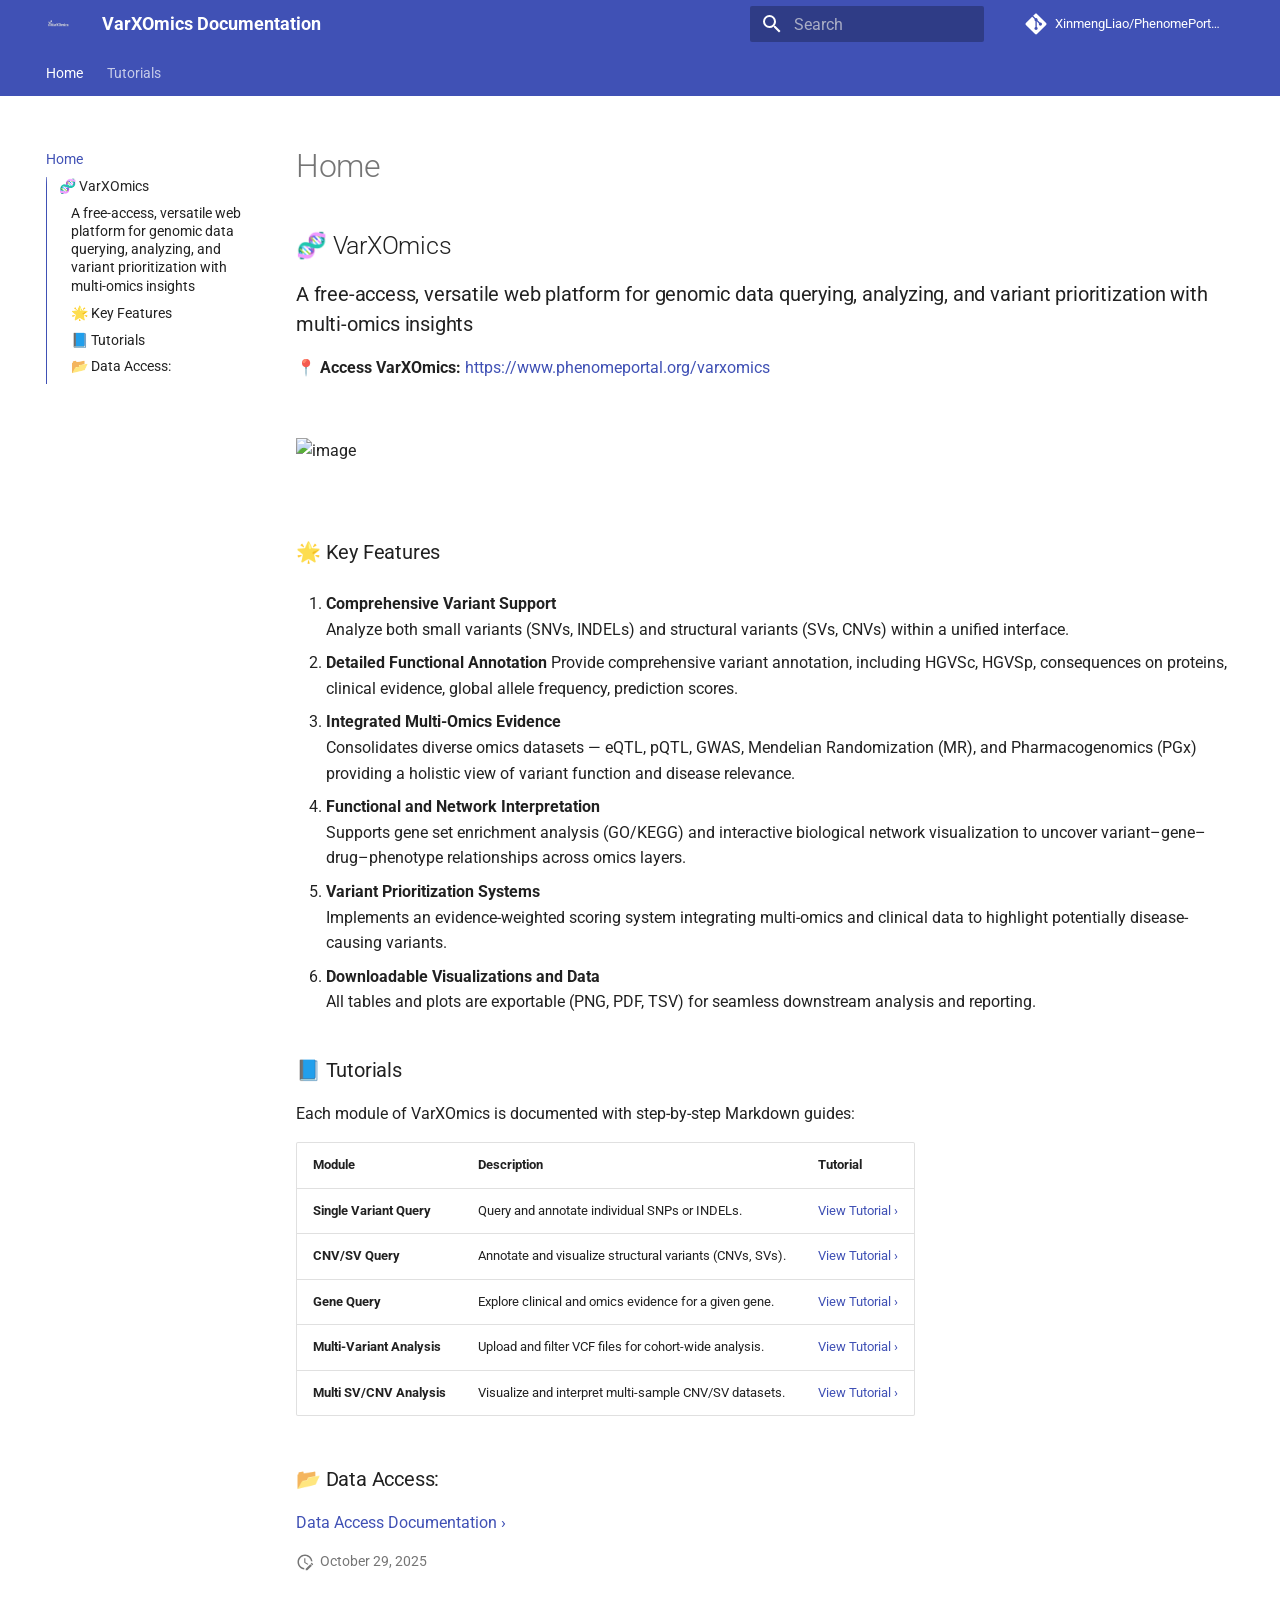
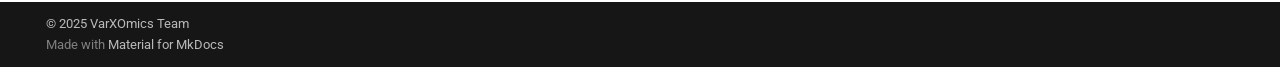
==== commit e17acdad: "Deployed fb011fa with MkDocs version: 1.6.1" ====
--- a/Intro/index.html
+++ b/Intro/index.html
@@ -538,7 +538,7 @@
   
   
     <li class="md-nav__item">
-      <a href="../Functions/Data Access.md" class="md-nav__link">
+      <a href="../Functions/Data%20Access/" class="md-nav__link">
         
   
   
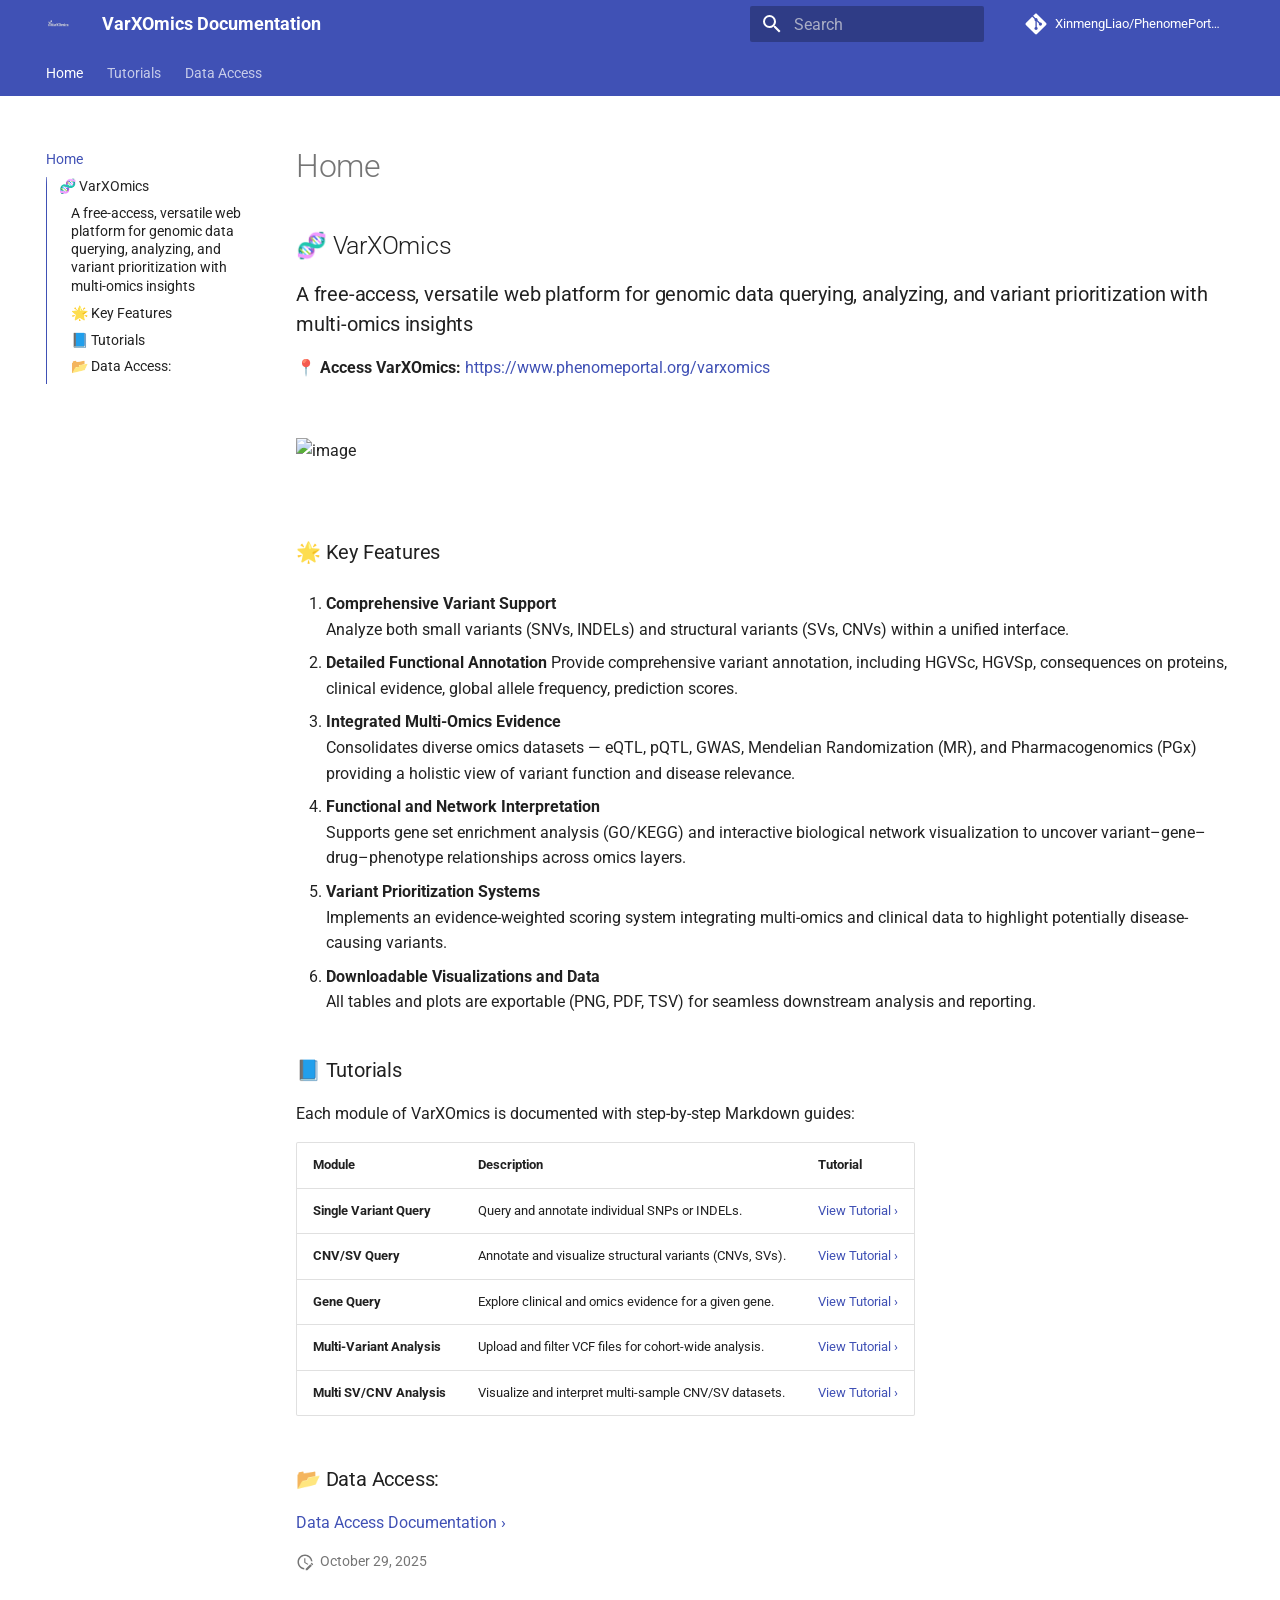
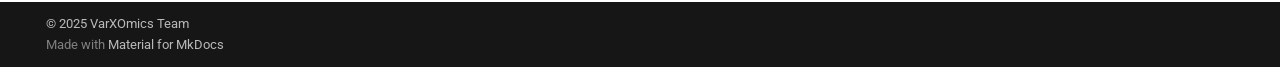
==== commit 797a90da: "Deployed b0d22b3 with MkDocs version: 1.6.1" ====
--- a/Intro/index.html
+++ b/Intro/index.html
@@ -239,6 +239,25 @@
   
 
       
+        
+  
+  
+  
+  
+    <li class="md-tabs__item">
+      <a href="../Data%20Access/" class="md-tabs__link">
+        
+  
+  
+    
+  
+  Data Access
+
+      </a>
+    </li>
+  
+
+      
     </ul>
   </div>
 </nav>
@@ -531,14 +550,21 @@
 
               
             
-              
-                
+          </ul>
+        </nav>
+      
+    </li>
+  
+
+    
+      
+      
   
   
   
   
     <li class="md-nav__item">
-      <a href="../Functions/Data%20Access/" class="md-nav__link">
+      <a href="../Data%20Access/" class="md-nav__link">
         
   
   
@@ -549,14 +575,6 @@
   
 
       </a>
-    </li>
-  
-
-              
-            
-          </ul>
-        </nav>
-      
     </li>
   
 
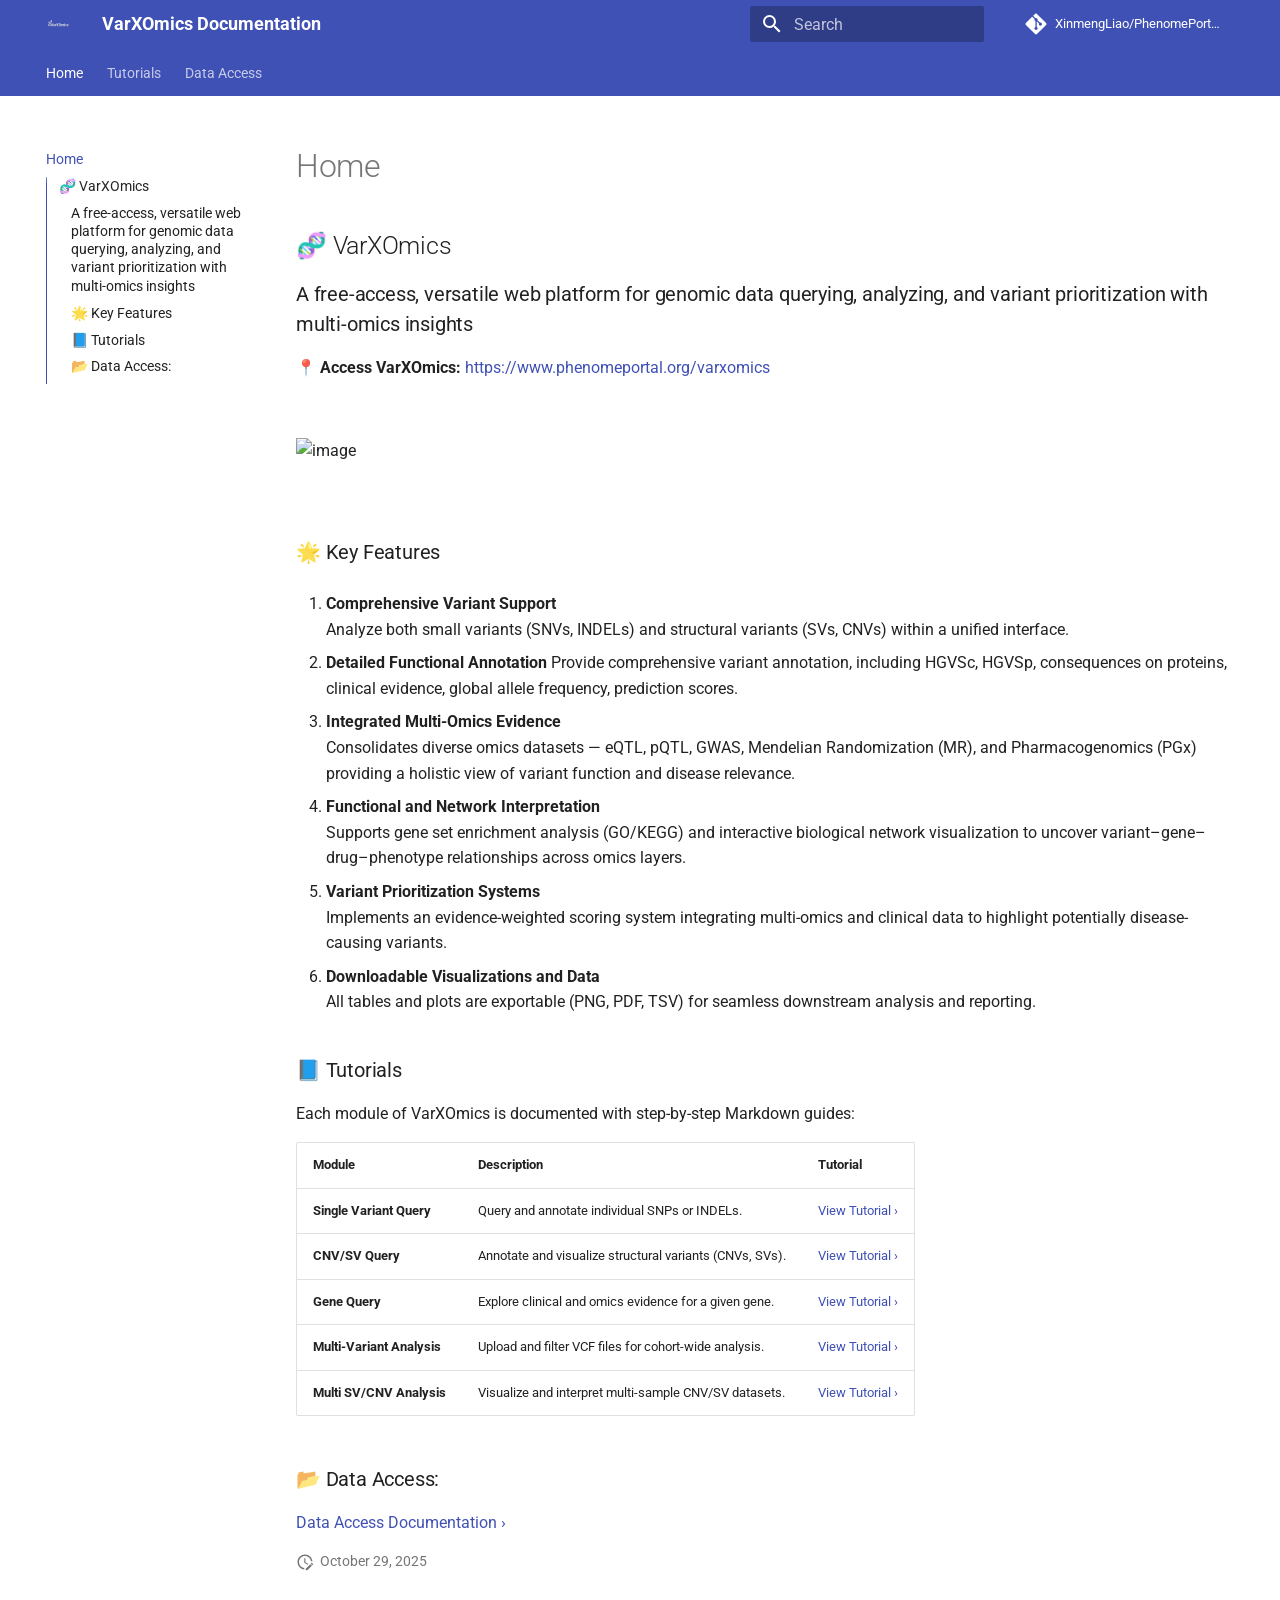
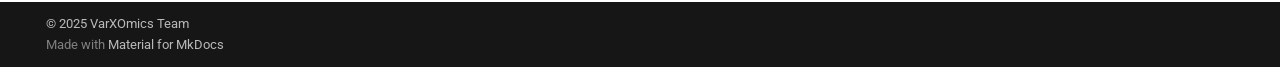
==== commit c1b0a339: "Deployed e56dc50 with MkDocs version: 1.6.1" ====
--- a/Intro/index.html
+++ b/Intro/index.html
@@ -14,7 +14,7 @@
       
       
       
-        <link rel="next" href="../Functions/Variant%20Query/">
+        <link rel="next" href="../Functions/Small%20Variant%20Query/">
       
       
       <link rel="icon" href="../images/favicon.png">
@@ -227,7 +227,7 @@
     
     
       <li class="md-tabs__item">
-        <a href="../Functions/Variant%20Query/" class="md-tabs__link">
+        <a href="../Functions/Small%20Variant%20Query/" class="md-tabs__link">
           
   
   
@@ -465,12 +465,12 @@
   
   
     <li class="md-nav__item">
-      <a href="../Functions/Variant%20Query/" class="md-nav__link">
-        
-  
-  
-  <span class="md-ellipsis">
-    Variant Query
+      <a href="../Functions/Small%20Variant%20Query/" class="md-nav__link">
+        
+  
+  
+  <span class="md-ellipsis">
+    Small Variant Query
     
   </span>
   
@@ -488,7 +488,30 @@
   
   
     <li class="md-nav__item">
-      <a href="../Functions/Small%20variant%20interpretation/" class="md-nav__link">
+      <a href="../Functions/CNV%20and%20SV%20Query/" class="md-nav__link">
+        
+  
+  
+  <span class="md-ellipsis">
+    Structural Variant Query
+    
+  </span>
+  
+
+      </a>
+    </li>
+  
+
+              
+            
+              
+                
+  
+  
+  
+  
+    <li class="md-nav__item">
+      <a href="../Functions/Small%20Variant%20Interpretation/" class="md-nav__link">
         
   
   
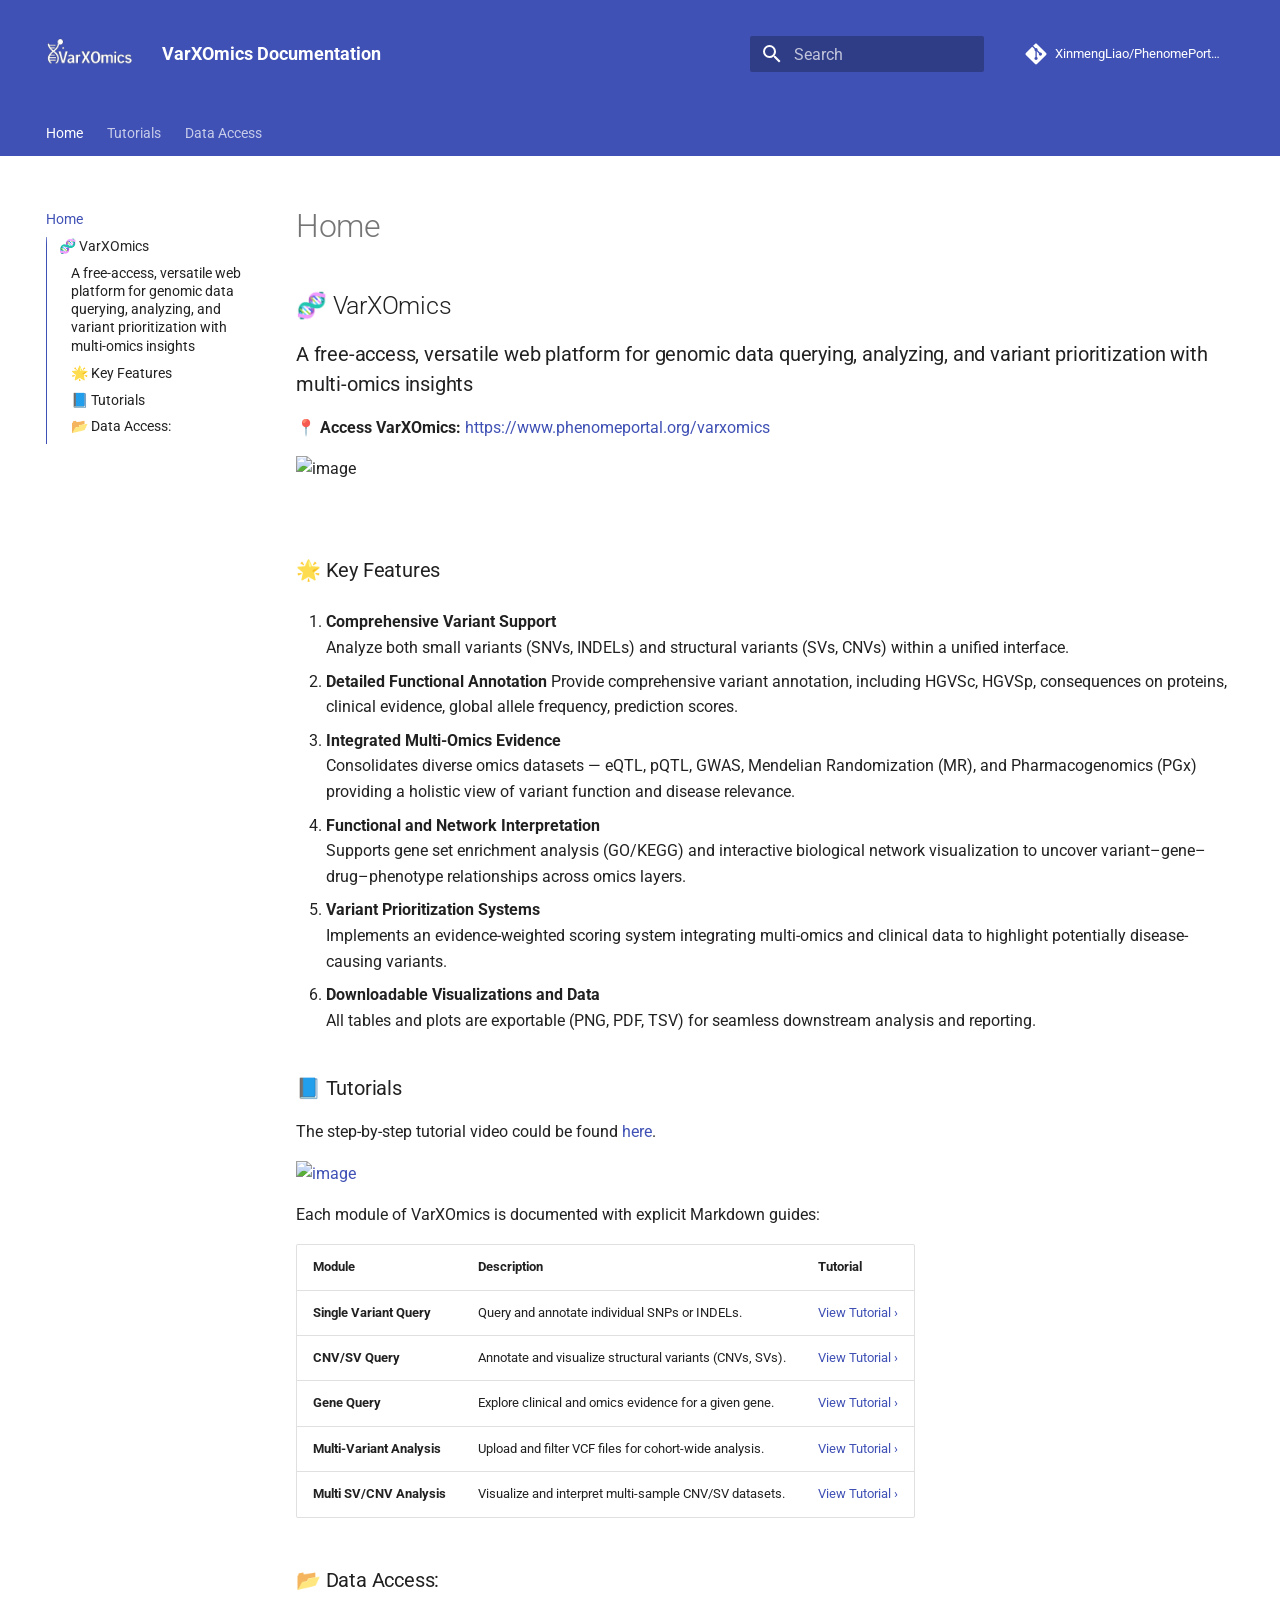
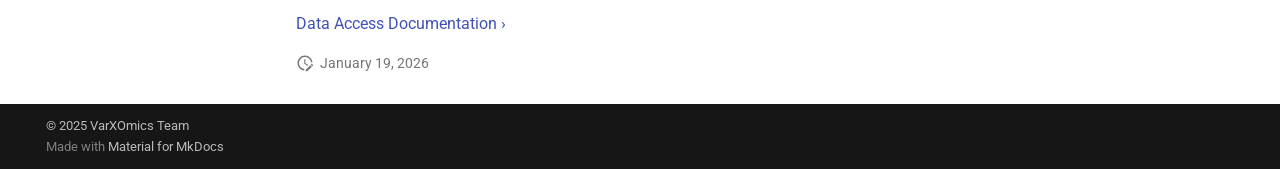
==== commit 2a2c4cb6: "Deployed 45a9d08 with MkDocs version: 1.6.1" ====
--- a/Intro/index.html
+++ b/Intro/index.html
@@ -47,6 +47,8 @@
         <style>:root{--md-text-font:"Roboto";--md-code-font:"Roboto Mono"}</style>
       
     
+    
+      <link rel="stylesheet" href="../stylesheets/extra.css">
     
     <script>__md_scope=new URL("..",location),__md_hash=e=>[...e].reduce(((e,_)=>(e<<5)-e+_.charCodeAt(0)),0),__md_get=(e,_=localStorage,t=__md_scope)=>JSON.parse(_.getItem(t.pathname+"."+e)),__md_set=(e,_,t=localStorage,a=__md_scope)=>{try{t.setItem(a.pathname+"."+e,JSON.stringify(_))}catch(e){}}</script>
     
@@ -511,7 +513,7 @@
   
   
     <li class="md-nav__item">
-      <a href="../Functions/Small%20Variant%20Interpretation/" class="md-nav__link">
+      <a href="../Functions/Small Variant Interpretation.md" class="md-nav__link">
         
   
   
@@ -626,7 +628,6 @@
 <h2 id="varxomics">🧬 VarXOmics<a class="headerlink" href="#varxomics" title="Permanent link">&para;</a></h2>
 <h3 id="a-free-access-versatile-web-platform-for-genomic-data-querying-analyzing-and-variant-prioritization-with-multi-omics-insights">A free-access, versatile web platform for genomic data querying, analyzing, and variant prioritization with multi-omics insights<a class="headerlink" href="#a-free-access-versatile-web-platform-for-genomic-data-querying-analyzing-and-variant-prioritization-with-multi-omics-insights" title="Permanent link">&para;</a></h3>
 <p>📍 <strong>Access VarXOmics:</strong> <a href="https://www.phenomeportal.org/varxomics">https://www.phenomeportal.org/varxomics</a>  </p>
-<p><br></p>
 <p><img width="732" height="503" alt="image" src="https://github.com/user-attachments/assets/38341a95-0609-4ba3-80f9-0747c9c6f6c2" /></p>
 <p><br></p>
 <h3 id="key-features">🌟 Key Features<a class="headerlink" href="#key-features" title="Permanent link">&para;</a></h3>
@@ -657,7 +658,9 @@
 </li>
 </ol>
 <h3 id="tutorials">📘 Tutorials<a class="headerlink" href="#tutorials" title="Permanent link">&para;</a></h3>
-<p>Each module of VarXOmics is documented with step-by-step Markdown guides:</p>
+<p>The step-by-step tutorial video could be found <a href="https://www.youtube.com/watch?v=gbf-nyAmVI4">here</a>.</p>
+<p><a href="https://www.youtube.com/watch?v=gbf-nyAmVI4"><img width="200" height="130" alt="image" src="https://github.com/user-attachments/assets/47525de3-e5da-4dab-969a-8f6fba8158ee" /></a> </p>
+<p>Each module of VarXOmics is documented with explicit Markdown guides:</p>
 <table>
 <thead>
 <tr>
@@ -716,7 +719,7 @@
     <span class="md-icon" title="Last update">
       <svg xmlns="http://www.w3.org/2000/svg" viewBox="0 0 24 24"><path d="M21 13.1c-.1 0-.3.1-.4.2l-1 1 2.1 2.1 1-1c.2-.2.2-.6 0-.8l-1.3-1.3c-.1-.1-.2-.2-.4-.2m-1.9 1.8-6.1 6V23h2.1l6.1-6.1zM12.5 7v5.2l4 2.4-1 1L11 13V7zM11 21.9c-5.1-.5-9-4.8-9-9.9C2 6.5 6.5 2 12 2c5.3 0 9.6 4.1 10 9.3-.3-.1-.6-.2-1-.2s-.7.1-1 .2C19.6 7.2 16.2 4 12 4c-4.4 0-8 3.6-8 8 0 4.1 3.1 7.5 7.1 7.9l-.1.2z"/></svg>
     </span>
-    <span class="git-revision-date-localized-plugin git-revision-date-localized-plugin-date" title="October 29, 2025 22:44:53 UTC">October 29, 2025</span>
+    <span class="git-revision-date-localized-plugin git-revision-date-localized-plugin-date" title="January 19, 2026 12:54:34 UTC">January 19, 2026</span>
   </span>
 
     
--- a/stylesheets/extra.css
+++ b/stylesheets/extra.css
@@ -0,0 +1,8 @@
+.md-header__button.md-logo img {
+  height: 100px;  
+  width: auto;
+}
+
+.md-header__button.md-logo {
+  padding: 0;
+}
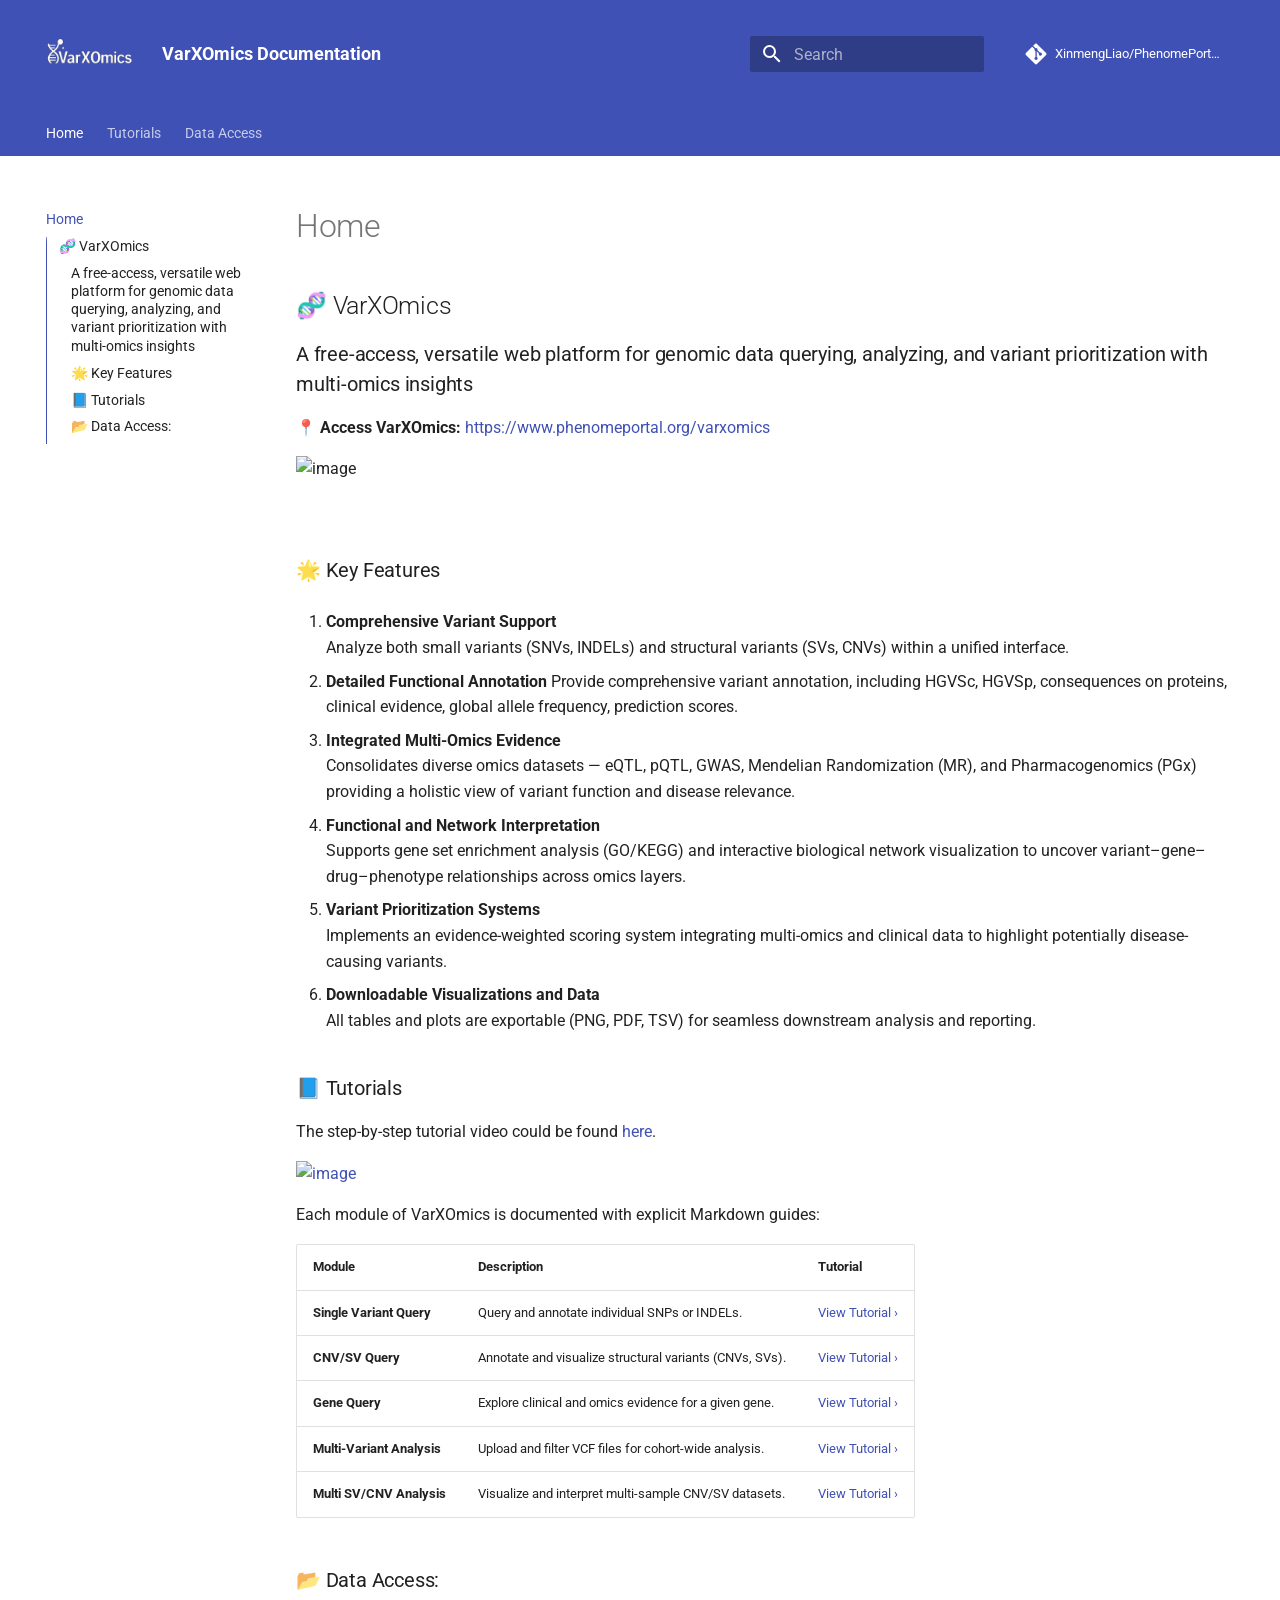
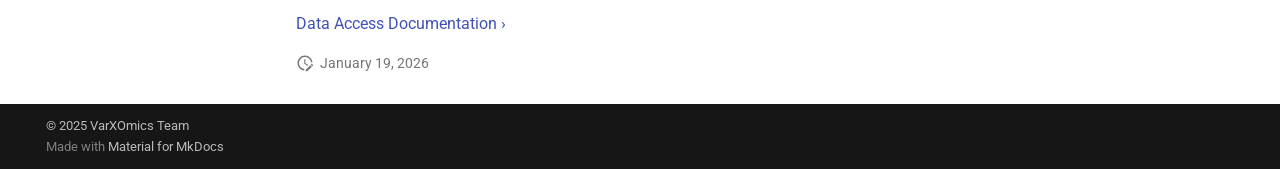
==== commit 75ca6401: "Deployed 9b9861f with MkDocs version: 1.6.1" ====
--- a/Intro/index.html
+++ b/Intro/index.html
@@ -719,7 +719,7 @@
     <span class="md-icon" title="Last update">
       <svg xmlns="http://www.w3.org/2000/svg" viewBox="0 0 24 24"><path d="M21 13.1c-.1 0-.3.1-.4.2l-1 1 2.1 2.1 1-1c.2-.2.2-.6 0-.8l-1.3-1.3c-.1-.1-.2-.2-.4-.2m-1.9 1.8-6.1 6V23h2.1l6.1-6.1zM12.5 7v5.2l4 2.4-1 1L11 13V7zM11 21.9c-5.1-.5-9-4.8-9-9.9C2 6.5 6.5 2 12 2c5.3 0 9.6 4.1 10 9.3-.3-.1-.6-.2-1-.2s-.7.1-1 .2C19.6 7.2 16.2 4 12 4c-4.4 0-8 3.6-8 8 0 4.1 3.1 7.5 7.1 7.9l-.1.2z"/></svg>
     </span>
-    <span class="git-revision-date-localized-plugin git-revision-date-localized-plugin-date" title="January 19, 2026 12:54:34 UTC">January 19, 2026</span>
+    <span class="git-revision-date-localized-plugin git-revision-date-localized-plugin-date" title="January 19, 2026 13:24:10 UTC">January 19, 2026</span>
   </span>
 
     
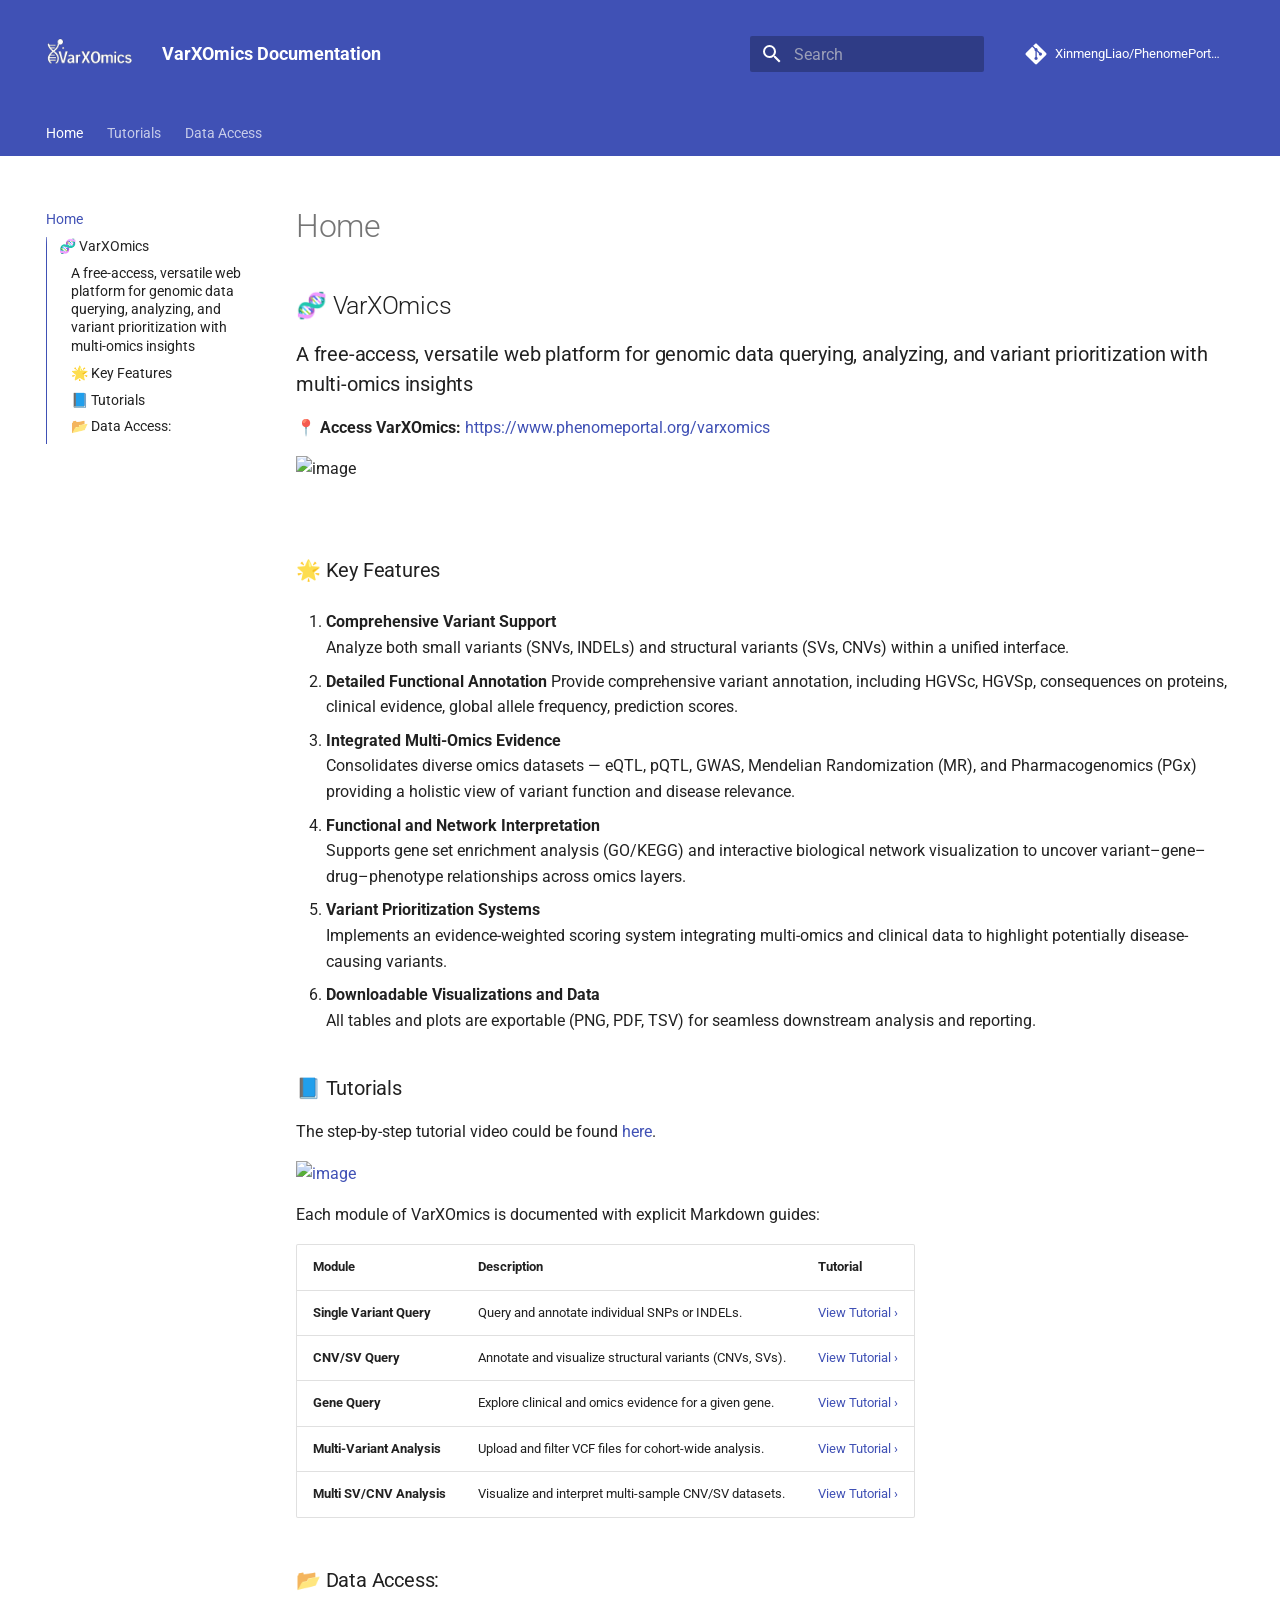
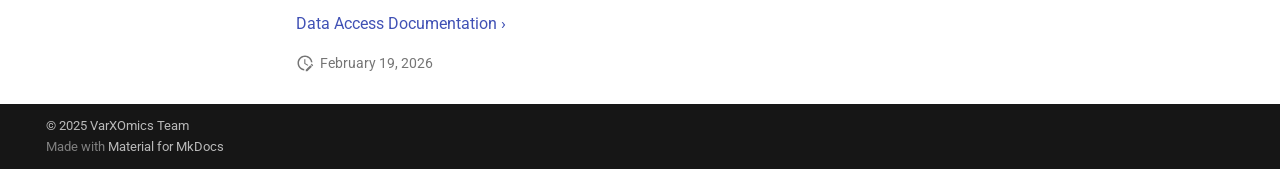
==== commit 0bf25116: "Deployed 46c264f with MkDocs version: 1.6.1" ====
--- a/Intro/index.html
+++ b/Intro/index.html
@@ -513,7 +513,7 @@
   
   
     <li class="md-nav__item">
-      <a href="../Functions/Small Variant Interpretation.md" class="md-nav__link">
+      <a href="../Functions/Small%20variant%20interpretation/" class="md-nav__link">
         
   
   
@@ -673,27 +673,27 @@
 <tr>
 <td style="text-align: left;"><strong>Single Variant Query</strong></td>
 <td style="text-align: left;">Query and annotate individual SNPs or INDELs.</td>
-<td style="text-align: left;"><a href="https://github.com/XinmengLiao/PhenomePortal-VarXOmics/blob/main/Tutorials/Variant%20Query.md">View Tutorial ›</a></td>
+<td style="text-align: left;"><a href="[https://github.com/XinmengLiao/PhenomePortal-VarXOmics/blob/main/Tutorials/Variant%20Query.md](https://xinmengliao.github.io/PhenomePortal-VarXOmics/Functions/Small%20Variant%20Query/)">View Tutorial ›</a></td>
 </tr>
 <tr>
 <td style="text-align: left;"><strong>CNV/SV Query</strong></td>
 <td style="text-align: left;">Annotate and visualize structural variants (CNVs, SVs).</td>
-<td style="text-align: left;"><a href="https://github.com/XinmengLiao/PhenomePortal-VarXOmics/blob/main/Tutorials/Variant%20Query.md">View Tutorial ›</a></td>
+<td style="text-align: left;"><a href="[https://github.com/XinmengLiao/PhenomePortal-VarXOmics/blob/main/Tutorials/Variant%20Query.md](https://xinmengliao.github.io/PhenomePortal-VarXOmics/Functions/CNV%20and%20SV%20Query/)">View Tutorial ›</a></td>
 </tr>
 <tr>
 <td style="text-align: left;"><strong>Gene Query</strong></td>
 <td style="text-align: left;">Explore clinical and omics evidence for a given gene.</td>
-<td style="text-align: left;"><a href="[./docs/Gene_Query.md](https://github.com/XinmengLiao/PhenomePortal-VarXOmics/blob/main/Tutorials/Gene%20Query.md)">View Tutorial ›</a></td>
+<td style="text-align: left;"><a href="https://xinmengliao.github.io/PhenomePortal-VarXOmics/Functions/Gene%20Query/">View Tutorial ›</a></td>
 </tr>
 <tr>
 <td style="text-align: left;"><strong>Multi-Variant Analysis</strong></td>
 <td style="text-align: left;">Upload and filter VCF files for cohort-wide analysis.</td>
-<td style="text-align: left;"><a href="https://github.com/XinmengLiao/PhenomePortal-VarXOmics/blob/main/Tutorials/Small%20variant%20interpretation.md">View Tutorial ›</a></td>
+<td style="text-align: left;"><a href="https://xinmengliao.github.io/PhenomePortal-VarXOmics/Functions/Small%20Variant%20Interpretation.md">View Tutorial ›</a></td>
 </tr>
 <tr>
 <td style="text-align: left;"><strong>Multi SV/CNV Analysis</strong></td>
 <td style="text-align: left;">Visualize and interpret multi-sample CNV/SV datasets.</td>
-<td style="text-align: left;"><a href="https://github.com/XinmengLiao/PhenomePortal-VarXOmics/blob/main/Tutorials/CNVs%20and%20SVs%20intrepretation.md">View Tutorial ›</a></td>
+<td style="text-align: left;"><a href="https://xinmengliao.github.io/PhenomePortal-VarXOmics/Functions/CNVs%20and%20SVs%20intrepretation/">View Tutorial ›</a></td>
 </tr>
 </tbody>
 </table>
@@ -719,7 +719,7 @@
     <span class="md-icon" title="Last update">
       <svg xmlns="http://www.w3.org/2000/svg" viewBox="0 0 24 24"><path d="M21 13.1c-.1 0-.3.1-.4.2l-1 1 2.1 2.1 1-1c.2-.2.2-.6 0-.8l-1.3-1.3c-.1-.1-.2-.2-.4-.2m-1.9 1.8-6.1 6V23h2.1l6.1-6.1zM12.5 7v5.2l4 2.4-1 1L11 13V7zM11 21.9c-5.1-.5-9-4.8-9-9.9C2 6.5 6.5 2 12 2c5.3 0 9.6 4.1 10 9.3-.3-.1-.6-.2-1-.2s-.7.1-1 .2C19.6 7.2 16.2 4 12 4c-4.4 0-8 3.6-8 8 0 4.1 3.1 7.5 7.1 7.9l-.1.2z"/></svg>
     </span>
-    <span class="git-revision-date-localized-plugin git-revision-date-localized-plugin-date" title="January 19, 2026 13:24:10 UTC">January 19, 2026</span>
+    <span class="git-revision-date-localized-plugin git-revision-date-localized-plugin-date" title="February 19, 2026 14:13:33 UTC">February 19, 2026</span>
   </span>
 
     
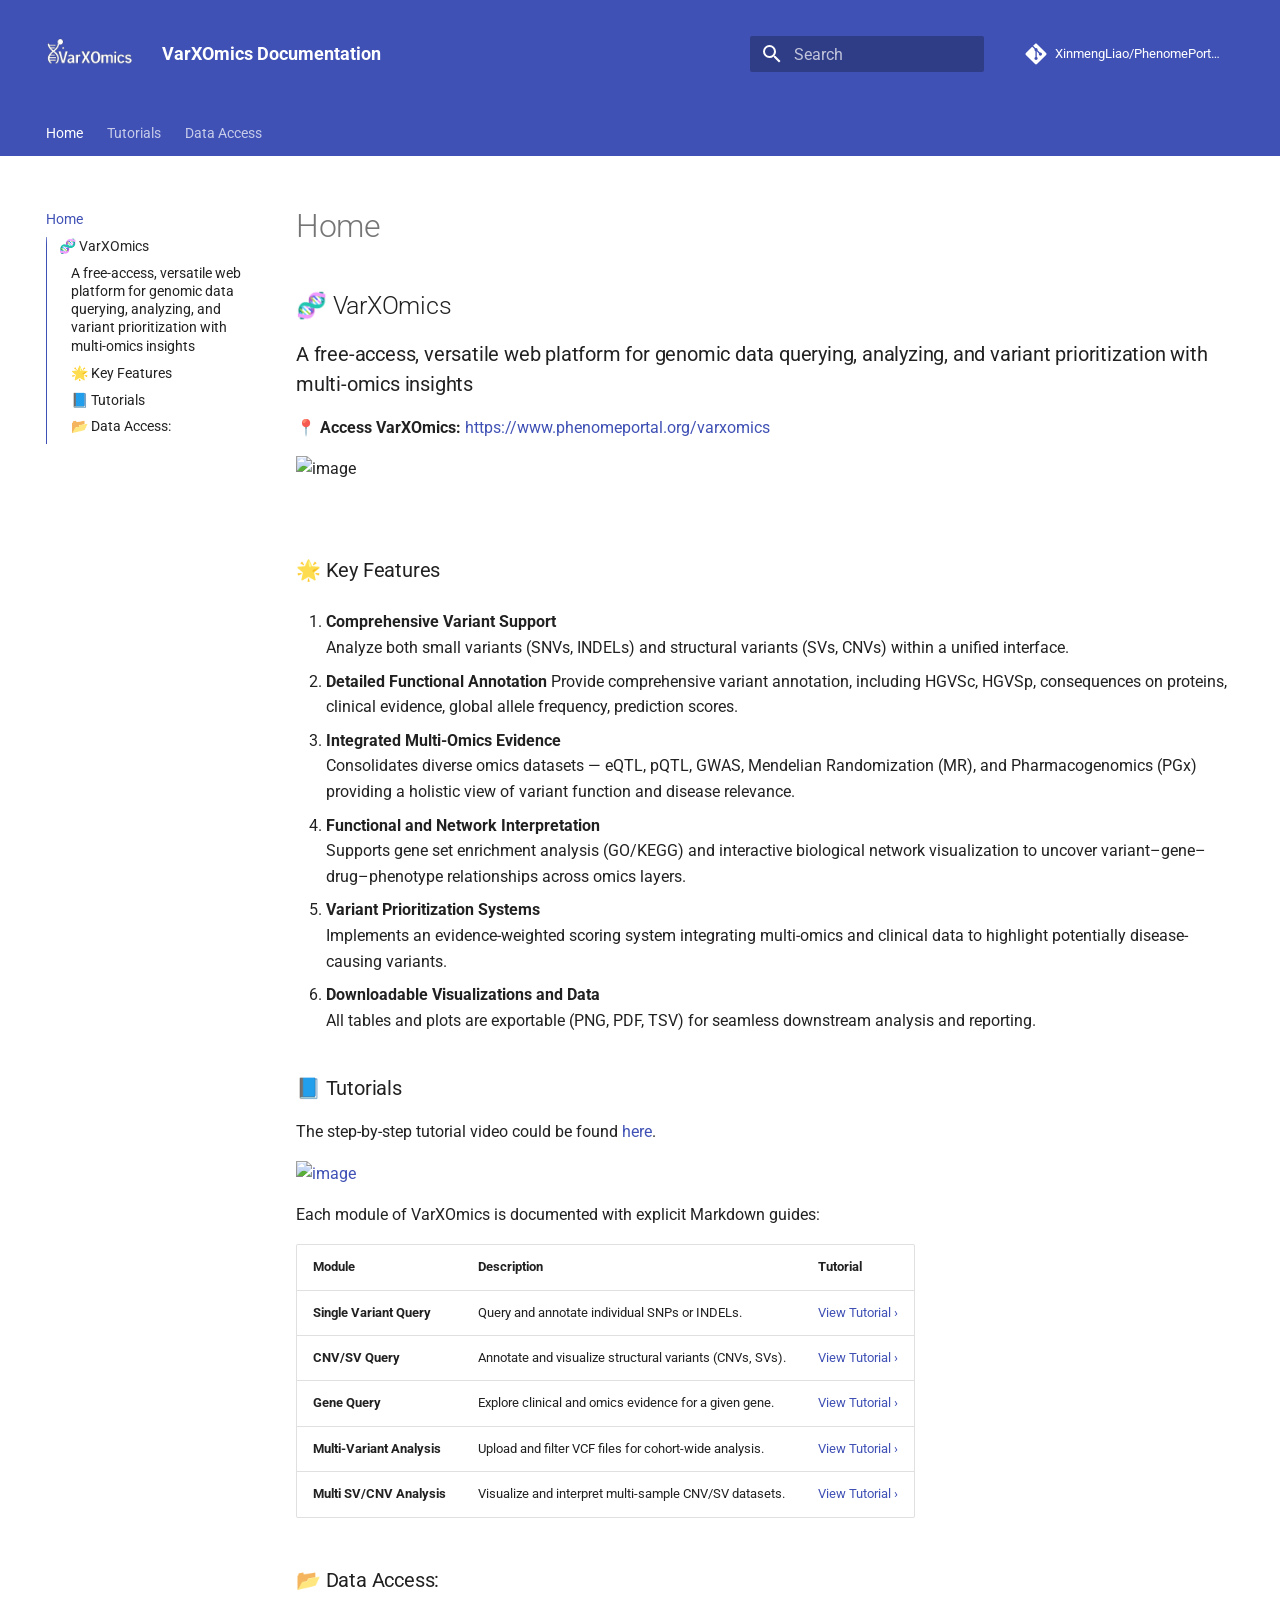
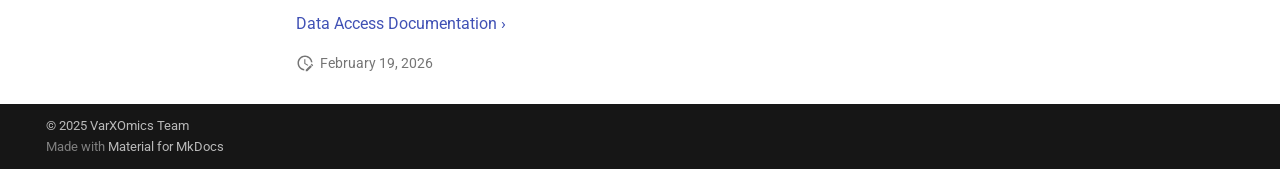
==== commit 35744b12: "Deployed 9f40feb with MkDocs version: 1.6.1" ====
--- a/Intro/index.html
+++ b/Intro/index.html
@@ -673,12 +673,12 @@
 <tr>
 <td style="text-align: left;"><strong>Single Variant Query</strong></td>
 <td style="text-align: left;">Query and annotate individual SNPs or INDELs.</td>
-<td style="text-align: left;"><a href="[https://github.com/XinmengLiao/PhenomePortal-VarXOmics/blob/main/Tutorials/Variant%20Query.md](https://xinmengliao.github.io/PhenomePortal-VarXOmics/Functions/Small%20Variant%20Query/)">View Tutorial ›</a></td>
+<td style="text-align: left;"><a href="https://xinmengliao.github.io/PhenomePortal-VarXOmics/Functions/Small%20Variant%20Query/">View Tutorial ›</a></td>
 </tr>
 <tr>
 <td style="text-align: left;"><strong>CNV/SV Query</strong></td>
 <td style="text-align: left;">Annotate and visualize structural variants (CNVs, SVs).</td>
-<td style="text-align: left;"><a href="[https://github.com/XinmengLiao/PhenomePortal-VarXOmics/blob/main/Tutorials/Variant%20Query.md](https://xinmengliao.github.io/PhenomePortal-VarXOmics/Functions/CNV%20and%20SV%20Query/)">View Tutorial ›</a></td>
+<td style="text-align: left;"><a href="https://xinmengliao.github.io/PhenomePortal-VarXOmics/Functions/CNV%20and%20SV%20Query/">View Tutorial ›</a></td>
 </tr>
 <tr>
 <td style="text-align: left;"><strong>Gene Query</strong></td>
@@ -719,7 +719,7 @@
     <span class="md-icon" title="Last update">
       <svg xmlns="http://www.w3.org/2000/svg" viewBox="0 0 24 24"><path d="M21 13.1c-.1 0-.3.1-.4.2l-1 1 2.1 2.1 1-1c.2-.2.2-.6 0-.8l-1.3-1.3c-.1-.1-.2-.2-.4-.2m-1.9 1.8-6.1 6V23h2.1l6.1-6.1zM12.5 7v5.2l4 2.4-1 1L11 13V7zM11 21.9c-5.1-.5-9-4.8-9-9.9C2 6.5 6.5 2 12 2c5.3 0 9.6 4.1 10 9.3-.3-.1-.6-.2-1-.2s-.7.1-1 .2C19.6 7.2 16.2 4 12 4c-4.4 0-8 3.6-8 8 0 4.1 3.1 7.5 7.1 7.9l-.1.2z"/></svg>
     </span>
-    <span class="git-revision-date-localized-plugin git-revision-date-localized-plugin-date" title="February 19, 2026 14:13:33 UTC">February 19, 2026</span>
+    <span class="git-revision-date-localized-plugin git-revision-date-localized-plugin-date" title="February 19, 2026 14:21:56 UTC">February 19, 2026</span>
   </span>
 
     
